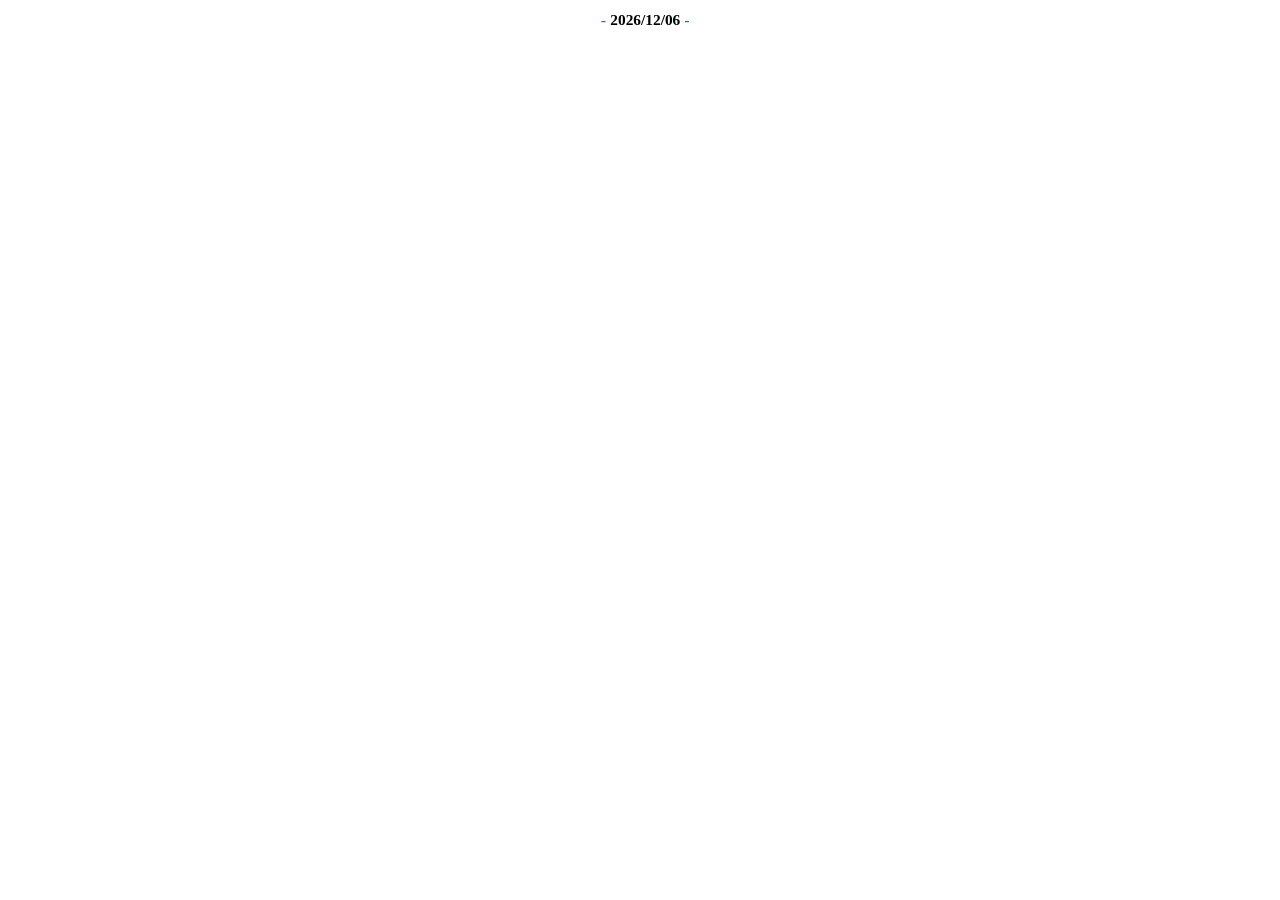
==== notion/history-today.html @ 41df4e7d "添加历史上的今天" ====
<!DOCTYPE html>
<html lang="en">
  <head>
    <meta charset="UTF-8" />
    <meta http-equiv="X-UA-Compatible" content="IE=edge" />
    <meta name="viewport" content="width=device-width, initial-scale=1.0" />
    <title>历史今日</title>
    <!-- 引入 elementUI 样式 -->
    <link rel="stylesheet" href="../lib/element-ui.css" />
    <script src="../lib/vue@2.js"></script>
    <!-- 引入 elementUI 组件库 -->
    <script src="../lib/element-ui.js"></script>
    <script src="https://unpkg.com/axios/dist/axios.min.js"></script>
    <script src="../flexibleMerge.js"></script>
    <script src="../lib/global.js?v=20220911.1"></script>
    <style>
      html,
      body {
        padding: 0;
        margin: 0;
        background-color: #ffffff;
        overflow: hidden;
        width: 100vw;
        height: 100vh;
      }
      .container {
        width: 100%;
        height: 100%;
        box-sizing: border-box;
        padding: 0.666667rem 0 0.666667rem 0.666667rem;
      }

      h2 {
        text-align: center;
        margin: 0;
        margin-bottom: 0.666667rem;
        font-family: cursive;
        font-size: 0.96rem;
      }

      h2 em {
        color: teal;
        font-size: 0.96rem;
        margin: 0 0.266667rem;
      }

      .inner {
        font-size: 0.426667rem;
        color: #303133;
        position: relative;
        font-family: 'Avenir', Helvetica, Arial, sans-serif;
        padding: 0;
        margin: 0;
      }

      .item {
        padding-left: 1rem;
        padding-bottom: 0.4rem;
        position: relative;
        z-index: 1;
      }

      .item p {
        color: #909399;
        font-size: 0.48rem;
        line-height: 0.48rem;
        margin: 0;
        margin-bottom: 0.4rem;
      }

      .item::before {
        content: '';
        background-color: #d3d3d3;
        position: absolute;
        width: 0.32rem;
        height: 0.32rem;
        border-radius: 50%;
        left: 0;
        top: 0.04rem;
      }
      .item:nth-child(2n + 1)::before {
        background: teal;
      }

      .item::after {
        content: '';
        width: 0.026667rem;
        height: 100%;
        background: #e4e7ed;
        position: absolute;
        left: 0.146667rem;
        top: 0;
        z-index: -1;
      }

      .item:last-child::after {
        display: none;
      }
      .item a {
        color: unset;
        text-decoration: none;
      }
      html[theme='dark'],
      html[theme='dark'] body {
        background-color: #191919;
        color: #ffffff;
      }
      html[theme='dark'] .inner {
        color: #ffffff;
      }
      [v-cloak] {
        display: none;
      }
    </style>
  </head>

  <body>
    <div class="container" id="root" v-cloak>
      <el-scrollbar style="height: 100%" wrap-style="overflow-x:hidden;">
        <h2><em>-</em><span id="date"></span><em>-</em></h2>
        <ul class="inner" id="list">
          <div class="item" v-for="item in list" :key="item.year">
            <p>{{item.year}}</p>
            <div class="content" v-html="item.title"></div>
          </div>
        </ul>
      </el-scrollbar>
    </div>
  </body>
  <script>
    let _today = new Date(),
      month,
      day,
      year = _today.getFullYear()
    ;(month = _today.getMonth() + 1), (day = _today.getDate())
    month = month > 9 ? month : `0${month}`
    day = day > 9 ? day : `0${day}`
    document.getElementById('date').innerHTML = `${year}/${month}/${day}`

    new Vue({
      el: '#root',
      data() {
        return {
          list: [],
        }
      },
      mounted() {
        this.getHisToday(month, day)
      },
      methods: {
        getHisToday(month, day) {
          let _date = `${month}${day}`
          let today_list = localStorage.getItem(`his_${_date}`)
          if (today_list) {
            this.list = JSON.parse(today_list)
            return
          }
          const _this = this
          axios
            .get(`https://baike.baidu.com/cms/home/eventsOnHistory/${month}.json`)
            .then((res) => {
              let data = res.data
              _this.formatData(data[month])
            })
        },
        formatData(data) {
          let _date = `${month}${day}`
          let list = data[_date]
          this.list = list
          localStorage.setItem(`his_${_date}`, JSON.stringify(list))
        },
      },
    })
  </script>
</html>
---- lib/element-ui.css ----
@charset "UTF-8";@font-face{font-family:element-icons;src:url(fonts/element-icons.woff) format("woff"),url(fonts/element-icons.ttf) format("truetype");font-weight:400;font-display:"auto";font-style:normal}[class*=" el-icon-"],[class^=el-icon-]{font-family:element-icons!important;speak:none;font-style:normal;font-weight:400;font-variant:normal;text-transform:none;line-height:1;vertical-align:baseline;display:inline-block;-webkit-font-smoothing:antialiased;-moz-osx-font-smoothing:grayscale}.el-icon-ice-cream-round:before{content:"\e6a0"}.el-icon-ice-cream-square:before{content:"\e6a3"}.el-icon-lollipop:before{content:"\e6a4"}.el-icon-potato-strips:before{content:"\e6a5"}.el-icon-milk-tea:before{content:"\e6a6"}.el-icon-ice-drink:before{content:"\e6a7"}.el-icon-ice-tea:before{content:"\e6a9"}.el-icon-coffee:before{content:"\e6aa"}.el-icon-orange:before{content:"\e6ab"}.el-icon-pear:before{content:"\e6ac"}.el-icon-apple:before{content:"\e6ad"}.el-icon-cherry:before{content:"\e6ae"}.el-icon-watermelon:before{content:"\e6af"}.el-icon-grape:before{content:"\e6b0"}.el-icon-refrigerator:before{content:"\e6b1"}.el-icon-goblet-square-full:before{content:"\e6b2"}.el-icon-goblet-square:before{content:"\e6b3"}.el-icon-goblet-full:before{content:"\e6b4"}.el-icon-goblet:before{content:"\e6b5"}.el-icon-cold-drink:before{content:"\e6b6"}.el-icon-coffee-cup:before{content:"\e6b8"}.el-icon-water-cup:before{content:"\e6b9"}.el-icon-hot-water:before{content:"\e6ba"}.el-icon-ice-cream:before{content:"\e6bb"}.el-icon-dessert:before{content:"\e6bc"}.el-icon-sugar:before{content:"\e6bd"}.el-icon-tableware:before{content:"\e6be"}.el-icon-burger:before{content:"\e6bf"}.el-icon-knife-fork:before{content:"\e6c1"}.el-icon-fork-spoon:before{content:"\e6c2"}.el-icon-chicken:before{content:"\e6c3"}.el-icon-food:before{content:"\e6c4"}.el-icon-dish-1:before{content:"\e6c5"}.el-icon-dish:before{content:"\e6c6"}.el-icon-moon-night:before{content:"\e6ee"}.el-icon-moon:before{content:"\e6f0"}.el-icon-cloudy-and-sunny:before{content:"\e6f1"}.el-icon-partly-cloudy:before{content:"\e6f2"}.el-icon-cloudy:before{content:"\e6f3"}.el-icon-sunny:before{content:"\e6f6"}.el-icon-sunset:before{content:"\e6f7"}.el-icon-sunrise-1:before{content:"\e6f8"}.el-icon-sunrise:before{content:"\e6f9"}.el-icon-heavy-rain:before{content:"\e6fa"}.el-icon-lightning:before{content:"\e6fb"}.el-icon-light-rain:before{content:"\e6fc"}.el-icon-wind-power:before{content:"\e6fd"}.el-icon-baseball:before{content:"\e712"}.el-icon-soccer:before{content:"\e713"}.el-icon-football:before{content:"\e715"}.el-icon-basketball:before{content:"\e716"}.el-icon-ship:before{content:"\e73f"}.el-icon-truck:before{content:"\e740"}.el-icon-bicycle:before{content:"\e741"}.el-icon-mobile-phone:before{content:"\e6d3"}.el-icon-service:before{content:"\e6d4"}.el-icon-key:before{content:"\e6e2"}.el-icon-unlock:before{content:"\e6e4"}.el-icon-lock:before{content:"\e6e5"}.el-icon-watch:before{content:"\e6fe"}.el-icon-watch-1:before{content:"\e6ff"}.el-icon-timer:before{content:"\e702"}.el-icon-alarm-clock:before{content:"\e703"}.el-icon-map-location:before{content:"\e704"}.el-icon-delete-location:before{content:"\e705"}.el-icon-add-location:before{content:"\e706"}.el-icon-location-information:before{content:"\e707"}.el-icon-location-outline:before{content:"\e708"}.el-icon-location:before{content:"\e79e"}.el-icon-place:before{content:"\e709"}.el-icon-discover:before{content:"\e70a"}.el-icon-first-aid-kit:before{content:"\e70b"}.el-icon-trophy-1:before{content:"\e70c"}.el-icon-trophy:before{content:"\e70d"}.el-icon-medal:before{content:"\e70e"}.el-icon-medal-1:before{content:"\e70f"}.el-icon-stopwatch:before{content:"\e710"}.el-icon-mic:before{content:"\e711"}.el-icon-copy-document:before{content:"\e718"}.el-icon-full-screen:before{content:"\e719"}.el-icon-switch-button:before{content:"\e71b"}.el-icon-aim:before{content:"\e71c"}.el-icon-crop:before{content:"\e71d"}.el-icon-odometer:before{content:"\e71e"}.el-icon-time:before{content:"\e71f"}.el-icon-bangzhu:before{content:"\e724"}.el-icon-close-notification:before{content:"\e726"}.el-icon-microphone:before{content:"\e727"}.el-icon-turn-off-microphone:before{content:"\e728"}.el-icon-position:before{content:"\e729"}.el-icon-postcard:before{content:"\e72a"}.el-icon-message:before{content:"\e72b"}.el-icon-chat-line-square:before{content:"\e72d"}.el-icon-chat-dot-square:before{content:"\e72e"}.el-icon-chat-dot-round:before{content:"\e72f"}.el-icon-chat-square:before{content:"\e730"}.el-icon-chat-line-round:before{content:"\e731"}.el-icon-chat-round:before{content:"\e732"}.el-icon-set-up:before{content:"\e733"}.el-icon-turn-off:before{content:"\e734"}.el-icon-open:before{content:"\e735"}.el-icon-connection:before{content:"\e736"}.el-icon-link:before{content:"\e737"}.el-icon-cpu:before{content:"\e738"}.el-icon-thumb:before{content:"\e739"}.el-icon-female:before{content:"\e73a"}.el-icon-male:before{content:"\e73b"}.el-icon-guide:before{content:"\e73c"}.el-icon-news:before{content:"\e73e"}.el-icon-price-tag:before{content:"\e744"}.el-icon-discount:before{content:"\e745"}.el-icon-wallet:before{content:"\e747"}.el-icon-coin:before{content:"\e748"}.el-icon-money:before{content:"\e749"}.el-icon-bank-card:before{content:"\e74a"}.el-icon-box:before{content:"\e74b"}.el-icon-present:before{content:"\e74c"}.el-icon-sell:before{content:"\e6d5"}.el-icon-sold-out:before{content:"\e6d6"}.el-icon-shopping-bag-2:before{content:"\e74d"}.el-icon-shopping-bag-1:before{content:"\e74e"}.el-icon-shopping-cart-2:before{content:"\e74f"}.el-icon-shopping-cart-1:before{content:"\e750"}.el-icon-shopping-cart-full:before{content:"\e751"}.el-icon-smoking:before{content:"\e752"}.el-icon-no-smoking:before{content:"\e753"}.el-icon-house:before{content:"\e754"}.el-icon-table-lamp:before{content:"\e755"}.el-icon-school:before{content:"\e756"}.el-icon-office-building:before{content:"\e757"}.el-icon-toilet-paper:before{content:"\e758"}.el-icon-notebook-2:before{content:"\e759"}.el-icon-notebook-1:before{content:"\e75a"}.el-icon-files:before{content:"\e75b"}.el-icon-collection:before{content:"\e75c"}.el-icon-receiving:before{content:"\e75d"}.el-icon-suitcase-1:before{content:"\e760"}.el-icon-suitcase:before{content:"\e761"}.el-icon-film:before{content:"\e763"}.el-icon-collection-tag:before{content:"\e765"}.el-icon-data-analysis:before{content:"\e766"}.el-icon-pie-chart:before{content:"\e767"}.el-icon-data-board:before{content:"\e768"}.el-icon-data-line:before{content:"\e76d"}.el-icon-reading:before{content:"\e769"}.el-icon-magic-stick:before{content:"\e76a"}.el-icon-coordinate:before{content:"\e76b"}.el-icon-mouse:before{content:"\e76c"}.el-icon-brush:before{content:"\e76e"}.el-icon-headset:before{content:"\e76f"}.el-icon-umbrella:before{content:"\e770"}.el-icon-scissors:before{content:"\e771"}.el-icon-mobile:before{content:"\e773"}.el-icon-attract:before{content:"\e774"}.el-icon-monitor:before{content:"\e775"}.el-icon-search:before{content:"\e778"}.el-icon-takeaway-box:before{content:"\e77a"}.el-icon-paperclip:before{content:"\e77d"}.el-icon-printer:before{content:"\e77e"}.el-icon-document-add:before{content:"\e782"}.el-icon-document:before{content:"\e785"}.el-icon-document-checked:before{content:"\e786"}.el-icon-document-copy:before{content:"\e787"}.el-icon-document-delete:before{content:"\e788"}.el-icon-document-remove:before{content:"\e789"}.el-icon-tickets:before{content:"\e78b"}.el-icon-folder-checked:before{content:"\e77f"}.el-icon-folder-delete:before{content:"\e780"}.el-icon-folder-remove:before{content:"\e781"}.el-icon-folder-add:before{content:"\e783"}.el-icon-folder-opened:before{content:"\e784"}.el-icon-folder:before{content:"\e78a"}.el-icon-edit-outline:before{content:"\e764"}.el-icon-edit:before{content:"\e78c"}.el-icon-date:before{content:"\e78e"}.el-icon-c-scale-to-original:before{content:"\e7c6"}.el-icon-view:before{content:"\e6ce"}.el-icon-loading:before{content:"\e6cf"}.el-icon-rank:before{content:"\e6d1"}.el-icon-sort-down:before{content:"\e7c4"}.el-icon-sort-up:before{content:"\e7c5"}.el-icon-sort:before{content:"\e6d2"}.el-icon-finished:before{content:"\e6cd"}.el-icon-refresh-left:before{content:"\e6c7"}.el-icon-refresh-right:before{content:"\e6c8"}.el-icon-refresh:before{content:"\e6d0"}.el-icon-video-play:before{content:"\e7c0"}.el-icon-video-pause:before{content:"\e7c1"}.el-icon-d-arrow-right:before{content:"\e6dc"}.el-icon-d-arrow-left:before{content:"\e6dd"}.el-icon-arrow-up:before{content:"\e6e1"}.el-icon-arrow-down:before{content:"\e6df"}.el-icon-arrow-right:before{content:"\e6e0"}.el-icon-arrow-left:before{content:"\e6de"}.el-icon-top-right:before{content:"\e6e7"}.el-icon-top-left:before{content:"\e6e8"}.el-icon-top:before{content:"\e6e6"}.el-icon-bottom:before{content:"\e6eb"}.el-icon-right:before{content:"\e6e9"}.el-icon-back:before{content:"\e6ea"}.el-icon-bottom-right:before{content:"\e6ec"}.el-icon-bottom-left:before{content:"\e6ed"}.el-icon-caret-top:before{content:"\e78f"}.el-icon-caret-bottom:before{content:"\e790"}.el-icon-caret-right:before{content:"\e791"}.el-icon-caret-left:before{content:"\e792"}.el-icon-d-caret:before{content:"\e79a"}.el-icon-share:before{content:"\e793"}.el-icon-menu:before{content:"\e798"}.el-icon-s-grid:before{content:"\e7a6"}.el-icon-s-check:before{content:"\e7a7"}.el-icon-s-data:before{content:"\e7a8"}.el-icon-s-opportunity:before{content:"\e7aa"}.el-icon-s-custom:before{content:"\e7ab"}.el-icon-s-claim:before{content:"\e7ad"}.el-icon-s-finance:before{content:"\e7ae"}.el-icon-s-comment:before{content:"\e7af"}.el-icon-s-flag:before{content:"\e7b0"}.el-icon-s-marketing:before{content:"\e7b1"}.el-icon-s-shop:before{content:"\e7b4"}.el-icon-s-open:before{content:"\e7b5"}.el-icon-s-management:before{content:"\e7b6"}.el-icon-s-ticket:before{content:"\e7b7"}.el-icon-s-release:before{content:"\e7b8"}.el-icon-s-home:before{content:"\e7b9"}.el-icon-s-promotion:before{content:"\e7ba"}.el-icon-s-operation:before{content:"\e7bb"}.el-icon-s-unfold:before{content:"\e7bc"}.el-icon-s-fold:before{content:"\e7a9"}.el-icon-s-platform:before{content:"\e7bd"}.el-icon-s-order:before{content:"\e7be"}.el-icon-s-cooperation:before{content:"\e7bf"}.el-icon-bell:before{content:"\e725"}.el-icon-message-solid:before{content:"\e799"}.el-icon-video-camera:before{content:"\e772"}.el-icon-video-camera-solid:before{content:"\e796"}.el-icon-camera:before{content:"\e779"}.el-icon-camera-solid:before{content:"\e79b"}.el-icon-download:before{content:"\e77c"}.el-icon-upload2:before{content:"\e77b"}.el-icon-upload:before{content:"\e7c3"}.el-icon-picture-outline-round:before{content:"\e75f"}.el-icon-picture-outline:before{content:"\e75e"}.el-icon-picture:before{content:"\e79f"}.el-icon-close:before{content:"\e6db"}.el-icon-check:before{content:"\e6da"}.el-icon-plus:before{content:"\e6d9"}.el-icon-minus:before{content:"\e6d8"}.el-icon-help:before{content:"\e73d"}.el-icon-s-help:before{content:"\e7b3"}.el-icon-circle-close:before{content:"\e78d"}.el-icon-circle-check:before{content:"\e720"}.el-icon-circle-plus-outline:before{content:"\e723"}.el-icon-remove-outline:before{content:"\e722"}.el-icon-zoom-out:before{content:"\e776"}.el-icon-zoom-in:before{content:"\e777"}.el-icon-error:before{content:"\e79d"}.el-icon-success:before{content:"\e79c"}.el-icon-circle-plus:before{content:"\e7a0"}.el-icon-remove:before{content:"\e7a2"}.el-icon-info:before{content:"\e7a1"}.el-icon-question:before{content:"\e7a4"}.el-icon-warning-outline:before{content:"\e6c9"}.el-icon-warning:before{content:"\e7a3"}.el-icon-goods:before{content:"\e7c2"}.el-icon-s-goods:before{content:"\e7b2"}.el-icon-star-off:before{content:"\e717"}.el-icon-star-on:before{content:"\e797"}.el-icon-more-outline:before{content:"\e6cc"}.el-icon-more:before{content:"\e794"}.el-icon-phone-outline:before{content:"\e6cb"}.el-icon-phone:before{content:"\e795"}.el-icon-user:before{content:"\e6e3"}.el-icon-user-solid:before{content:"\e7a5"}.el-icon-setting:before{content:"\e6ca"}.el-icon-s-tools:before{content:"\e7ac"}.el-icon-delete:before{content:"\e6d7"}.el-icon-delete-solid:before{content:"\e7c9"}.el-icon-eleme:before{content:"\e7c7"}.el-icon-platform-eleme:before{content:"\e7ca"}.el-icon-loading{-webkit-animation:rotating 2s linear infinite;animation:rotating 2s linear infinite}.el-icon--right{margin-left:5px}.el-icon--left{margin-right:5px}@-webkit-keyframes rotating{0%{-webkit-transform:rotateZ(0);transform:rotateZ(0)}100%{-webkit-transform:rotateZ(360deg);transform:rotateZ(360deg)}}@keyframes rotating{0%{-webkit-transform:rotateZ(0);transform:rotateZ(0)}100%{-webkit-transform:rotateZ(360deg);transform:rotateZ(360deg)}}.el-pagination{white-space:nowrap;padding:2px 5px;color:#303133;font-weight:700}.el-pagination::after,.el-pagination::before{display:table;content:""}.el-pagination::after{clear:both}.el-pagination button,.el-pagination span:not([class*=suffix]){display:inline-block;font-size:13px;min-width:35.5px;height:28px;line-height:28px;vertical-align:top;-webkit-box-sizing:border-box;box-sizing:border-box}.el-pager li,.el-pagination__editor{-webkit-box-sizing:border-box;text-align:center}.el-pagination .el-input__inner{text-align:center;-moz-appearance:textfield;line-height:normal}.el-pagination .el-input__suffix{right:0;-webkit-transform:scale(.8);transform:scale(.8)}.el-pagination .el-select .el-input{width:100px;margin:0 5px}.el-pagination .el-select .el-input .el-input__inner{padding-right:25px;border-radius:3px}.el-pagination button{border:none;padding:0 6px;background:0 0}.el-pagination button:focus{outline:0}.el-pagination button:hover{color:#409EFF}.el-pagination button:disabled{color:#C0C4CC;background-color:#FFF;cursor:not-allowed}.el-pagination .btn-next,.el-pagination .btn-prev{background:center center no-repeat #FFF;background-size:16px;cursor:pointer;margin:0;color:#303133}.el-pagination .btn-next .el-icon,.el-pagination .btn-prev .el-icon{display:block;font-size:12px;font-weight:700}.el-pagination .btn-prev{padding-right:12px}.el-pagination .btn-next{padding-left:12px}.el-pagination .el-pager li.disabled{color:#C0C4CC;cursor:not-allowed}.el-pager li,.el-pager li.btn-quicknext:hover,.el-pager li.btn-quickprev:hover{cursor:pointer}.el-pagination--small .btn-next,.el-pagination--small .btn-prev,.el-pagination--small .el-pager li,.el-pagination--small .el-pager li.btn-quicknext,.el-pagination--small .el-pager li.btn-quickprev,.el-pagination--small .el-pager li:last-child{border-color:transparent;font-size:12px;line-height:22px;height:22px;min-width:22px}.el-pagination--small .arrow.disabled{visibility:hidden}.el-pagination--small .more::before,.el-pagination--small li.more::before{line-height:24px}.el-pagination--small button,.el-pagination--small span:not([class*=suffix]){height:22px;line-height:22px}.el-pagination--small .el-pagination__editor,.el-pagination--small .el-pagination__editor.el-input .el-input__inner{height:22px}.el-pagination__sizes{margin:0 10px 0 0;font-weight:400;color:#606266}.el-pagination__sizes .el-input .el-input__inner{font-size:13px;padding-left:8px}.el-pagination__sizes .el-input .el-input__inner:hover{border-color:#409EFF}.el-pagination__total{margin-right:10px;font-weight:400;color:#606266}.el-pagination__jump{margin-left:24px;font-weight:400;color:#606266}.el-pagination__jump .el-input__inner{padding:0 3px}.el-pagination__rightwrapper{float:right}.el-pagination__editor{line-height:18px;padding:0 2px;height:28px;margin:0 2px;box-sizing:border-box;border-radius:3px}.el-pager,.el-pagination.is-background .btn-next,.el-pagination.is-background .btn-prev{padding:0}.el-pagination__editor.el-input{width:50px}.el-pagination__editor.el-input .el-input__inner{height:28px}.el-pagination__editor .el-input__inner::-webkit-inner-spin-button,.el-pagination__editor .el-input__inner::-webkit-outer-spin-button{-webkit-appearance:none;margin:0}.el-pagination.is-background .btn-next,.el-pagination.is-background .btn-prev,.el-pagination.is-background .el-pager li{margin:0 5px;background-color:#f4f4f5;color:#606266;min-width:30px;border-radius:2px}.el-pagination.is-background .btn-next.disabled,.el-pagination.is-background .btn-next:disabled,.el-pagination.is-background .btn-prev.disabled,.el-pagination.is-background .btn-prev:disabled,.el-pagination.is-background .el-pager li.disabled{color:#C0C4CC}.el-pagination.is-background .el-pager li:not(.disabled):hover{color:#409EFF}.el-pagination.is-background .el-pager li:not(.disabled).active{background-color:#409EFF;color:#FFF}.el-pagination.is-background.el-pagination--small .btn-next,.el-pagination.is-background.el-pagination--small .btn-prev,.el-pagination.is-background.el-pagination--small .el-pager li{margin:0 3px;min-width:22px}.el-pager,.el-pager li{vertical-align:top;margin:0;display:inline-block}.el-pager{-webkit-user-select:none;-moz-user-select:none;-ms-user-select:none;user-select:none;list-style:none;font-size:0}.el-pager .more::before{line-height:30px}.el-pager li{padding:0 4px;background:#FFF;font-size:13px;min-width:35.5px;height:28px;line-height:28px;box-sizing:border-box}.el-pager li.btn-quicknext,.el-pager li.btn-quickprev{line-height:28px;color:#303133}.el-pager li.btn-quicknext.disabled,.el-pager li.btn-quickprev.disabled{color:#C0C4CC}.el-pager li.active+li{border-left:0}.el-pager li:hover{color:#409EFF}.el-pager li.active{color:#409EFF;cursor:default}@-webkit-keyframes v-modal-in{0%{opacity:0}}@-webkit-keyframes v-modal-out{100%{opacity:0}}.el-dialog{position:relative;margin:0 auto 50px;background:#FFF;border-radius:2px;-webkit-box-shadow:0 1px 3px rgba(0,0,0,.3);box-shadow:0 1px 3px rgba(0,0,0,.3);-webkit-box-sizing:border-box;box-sizing:border-box;width:50%}.el-autocomplete-suggestion,.el-dropdown-menu,.el-menu--collapse .el-submenu .el-menu{-webkit-box-shadow:0 2px 12px 0 rgba(0,0,0,.1)}.el-dialog.is-fullscreen{width:100%;margin-top:0;margin-bottom:0;height:100%;overflow:auto}.el-dialog__wrapper{position:fixed;top:0;right:0;bottom:0;left:0;overflow:auto;margin:0}.el-dialog__header{padding:20px 20px 10px}.el-dialog__headerbtn{position:absolute;top:20px;right:20px;padding:0;background:0 0;border:none;outline:0;cursor:pointer;font-size:16px}.el-dialog__headerbtn .el-dialog__close{color:#909399}.el-dialog__headerbtn:focus .el-dialog__close,.el-dialog__headerbtn:hover .el-dialog__close{color:#409EFF}.el-dialog__title{line-height:24px;font-size:18px;color:#303133}.el-dialog__body{padding:30px 20px;color:#606266;font-size:14px;word-break:break-all}.el-dialog__footer{padding:10px 20px 20px;text-align:right;-webkit-box-sizing:border-box;box-sizing:border-box}.el-dialog--center{text-align:center}.el-dialog--center .el-dialog__body{text-align:initial;padding:25px 25px 30px}.el-dialog--center .el-dialog__footer{text-align:inherit}.dialog-fade-enter-active{-webkit-animation:dialog-fade-in .3s;animation:dialog-fade-in .3s}.dialog-fade-leave-active{-webkit-animation:dialog-fade-out .3s;animation:dialog-fade-out .3s}@-webkit-keyframes dialog-fade-in{0%{-webkit-transform:translate3d(0,-20px,0);transform:translate3d(0,-20px,0);opacity:0}100%{-webkit-transform:translate3d(0,0,0);transform:translate3d(0,0,0);opacity:1}}@keyframes dialog-fade-in{0%{-webkit-transform:translate3d(0,-20px,0);transform:translate3d(0,-20px,0);opacity:0}100%{-webkit-transform:translate3d(0,0,0);transform:translate3d(0,0,0);opacity:1}}@-webkit-keyframes dialog-fade-out{0%{-webkit-transform:translate3d(0,0,0);transform:translate3d(0,0,0);opacity:1}100%{-webkit-transform:translate3d(0,-20px,0);transform:translate3d(0,-20px,0);opacity:0}}@keyframes dialog-fade-out{0%{-webkit-transform:translate3d(0,0,0);transform:translate3d(0,0,0);opacity:1}100%{-webkit-transform:translate3d(0,-20px,0);transform:translate3d(0,-20px,0);opacity:0}}.el-autocomplete{position:relative;display:inline-block}.el-autocomplete-suggestion{margin:5px 0;box-shadow:0 2px 12px 0 rgba(0,0,0,.1);border-radius:4px;border:1px solid #E4E7ED;-webkit-box-sizing:border-box;box-sizing:border-box;background-color:#FFF}.el-autocomplete-suggestion__wrap{max-height:280px;padding:10px 0;-webkit-box-sizing:border-box;box-sizing:border-box}.el-autocomplete-suggestion__list{margin:0;padding:0}.el-autocomplete-suggestion li{padding:0 20px;margin:0;line-height:34px;cursor:pointer;color:#606266;font-size:14px;list-style:none;white-space:nowrap;overflow:hidden;text-overflow:ellipsis}.el-autocomplete-suggestion li.highlighted,.el-autocomplete-suggestion li:hover{background-color:#F5F7FA}.el-autocomplete-suggestion li.divider{margin-top:6px;border-top:1px solid #000}.el-autocomplete-suggestion li.divider:last-child{margin-bottom:-6px}.el-autocomplete-suggestion.is-loading li{text-align:center;height:100px;line-height:100px;font-size:20px;color:#999}.el-autocomplete-suggestion.is-loading li::after{display:inline-block;content:"";height:100%;vertical-align:middle}.el-autocomplete-suggestion.is-loading li:hover{background-color:#FFF}.el-autocomplete-suggestion.is-loading .el-icon-loading{vertical-align:middle}.el-dropdown{display:inline-block;position:relative;color:#606266;font-size:14px}.el-dropdown .el-button-group{display:block}.el-dropdown .el-button-group .el-button{float:none}.el-dropdown .el-dropdown__caret-button{padding-left:5px;padding-right:5px;position:relative;border-left:none}.el-dropdown .el-dropdown__caret-button::before{content:'';position:absolute;display:block;width:1px;top:5px;bottom:5px;left:0;background:rgba(255,255,255,.5)}.el-dropdown .el-dropdown__caret-button.el-button--default::before{background:rgba(220,223,230,.5)}.el-dropdown .el-dropdown__caret-button:hover:not(.is-disabled)::before{top:0;bottom:0}.el-dropdown .el-dropdown__caret-button .el-dropdown__icon{padding-left:0}.el-dropdown__icon{font-size:12px;margin:0 3px}.el-dropdown .el-dropdown-selfdefine:focus:active,.el-dropdown .el-dropdown-selfdefine:focus:not(.focusing){outline-width:0}.el-dropdown [disabled]{cursor:not-allowed;color:#bbb}.el-dropdown-menu{position:absolute;top:0;left:0;z-index:10;padding:10px 0;margin:5px 0;background-color:#FFF;border:1px solid #EBEEF5;border-radius:4px;box-shadow:0 2px 12px 0 rgba(0,0,0,.1)}.el-dropdown-menu__item{list-style:none;line-height:36px;padding:0 20px;margin:0;font-size:14px;color:#606266;cursor:pointer;outline:0}.el-dropdown-menu__item:focus,.el-dropdown-menu__item:not(.is-disabled):hover{background-color:#ecf5ff;color:#66b1ff}.el-dropdown-menu__item i{margin-right:5px}.el-dropdown-menu__item--divided{position:relative;margin-top:6px;border-top:1px solid #EBEEF5}.el-dropdown-menu__item--divided:before{content:'';height:6px;display:block;margin:0 -20px;background-color:#FFF}.el-dropdown-menu__item.is-disabled{cursor:default;color:#bbb;pointer-events:none}.el-dropdown-menu--medium{padding:6px 0}.el-dropdown-menu--medium .el-dropdown-menu__item{line-height:30px;padding:0 17px;font-size:14px}.el-dropdown-menu--medium .el-dropdown-menu__item.el-dropdown-menu__item--divided{margin-top:6px}.el-dropdown-menu--medium .el-dropdown-menu__item.el-dropdown-menu__item--divided:before{height:6px;margin:0 -17px}.el-dropdown-menu--small{padding:6px 0}.el-dropdown-menu--small .el-dropdown-menu__item{line-height:27px;padding:0 15px;font-size:13px}.el-dropdown-menu--small .el-dropdown-menu__item.el-dropdown-menu__item--divided{margin-top:4px}.el-dropdown-menu--small .el-dropdown-menu__item.el-dropdown-menu__item--divided:before{height:4px;margin:0 -15px}.el-dropdown-menu--mini{padding:3px 0}.el-dropdown-menu--mini .el-dropdown-menu__item{line-height:24px;padding:0 10px;font-size:12px}.el-dropdown-menu--mini .el-dropdown-menu__item.el-dropdown-menu__item--divided{margin-top:3px}.el-dropdown-menu--mini .el-dropdown-menu__item.el-dropdown-menu__item--divided:before{height:3px;margin:0 -10px}.el-menu{border-right:solid 1px #e6e6e6;list-style:none;position:relative;margin:0;padding-left:0;background-color:#FFF}.el-menu--horizontal>.el-menu-item:not(.is-disabled):focus,.el-menu--horizontal>.el-menu-item:not(.is-disabled):hover,.el-menu--horizontal>.el-submenu .el-submenu__title:hover{background-color:#fff}.el-menu::after,.el-menu::before{display:table;content:""}.el-menu::after{clear:both}.el-menu.el-menu--horizontal{border-bottom:solid 1px #e6e6e6}.el-menu--horizontal{border-right:none}.el-menu--horizontal>.el-menu-item{float:left;height:60px;line-height:60px;margin:0;border-bottom:2px solid transparent;color:#909399}.el-menu--horizontal>.el-menu-item a,.el-menu--horizontal>.el-menu-item a:hover{color:inherit}.el-menu--horizontal>.el-submenu{float:left}.el-menu--horizontal>.el-submenu:focus,.el-menu--horizontal>.el-submenu:hover{outline:0}.el-menu--horizontal>.el-submenu:focus .el-submenu__title,.el-menu--horizontal>.el-submenu:hover .el-submenu__title{color:#303133}.el-menu--horizontal>.el-submenu.is-active .el-submenu__title{border-bottom:2px solid #409EFF;color:#303133}.el-menu--horizontal>.el-submenu .el-submenu__title{height:60px;line-height:60px;border-bottom:2px solid transparent;color:#909399}.el-menu--horizontal>.el-submenu .el-submenu__icon-arrow{position:static;vertical-align:middle;margin-left:8px;margin-top:-3px}.el-menu--horizontal .el-menu .el-menu-item,.el-menu--horizontal .el-menu .el-submenu__title{background-color:#FFF;float:none;height:36px;line-height:36px;padding:0 10px;color:#909399}.el-menu--horizontal .el-menu .el-menu-item.is-active,.el-menu--horizontal .el-menu .el-submenu.is-active>.el-submenu__title{color:#303133}.el-menu--horizontal .el-menu-item:not(.is-disabled):focus,.el-menu--horizontal .el-menu-item:not(.is-disabled):hover{outline:0;color:#303133}.el-menu--horizontal>.el-menu-item.is-active{border-bottom:2px solid #409EFF;color:#303133}.el-menu--collapse{width:64px}.el-menu--collapse>.el-menu-item [class^=el-icon-],.el-menu--collapse>.el-submenu>.el-submenu__title [class^=el-icon-]{margin:0;vertical-align:middle;width:24px;text-align:center}.el-menu--collapse>.el-menu-item .el-submenu__icon-arrow,.el-menu--collapse>.el-submenu>.el-submenu__title .el-submenu__icon-arrow{display:none}.el-menu--collapse>.el-menu-item span,.el-menu--collapse>.el-submenu>.el-submenu__title span{height:0;width:0;overflow:hidden;visibility:hidden;display:inline-block}.el-menu--collapse>.el-menu-item.is-active i{color:inherit}.el-menu--collapse .el-menu .el-submenu{min-width:200px}.el-menu--collapse .el-submenu{position:relative}.el-menu--collapse .el-submenu .el-menu{position:absolute;margin-left:5px;top:0;left:100%;z-index:10;border:1px solid #E4E7ED;border-radius:2px;box-shadow:0 2px 12px 0 rgba(0,0,0,.1)}.el-menu--collapse .el-submenu.is-opened>.el-submenu__title .el-submenu__icon-arrow{-webkit-transform:none;transform:none}.el-menu--popup{z-index:100;min-width:200px;border:none;padding:5px 0;border-radius:2px;-webkit-box-shadow:0 2px 12px 0 rgba(0,0,0,.1);box-shadow:0 2px 12px 0 rgba(0,0,0,.1)}.el-menu--popup-bottom-start{margin-top:5px}.el-menu--popup-right-start{margin-left:5px;margin-right:5px}.el-menu-item{height:56px;line-height:56px;font-size:14px;color:#303133;padding:0 20px;list-style:none;cursor:pointer;position:relative;-webkit-transition:border-color .3s,background-color .3s,color .3s;transition:border-color .3s,background-color .3s,color .3s;-webkit-box-sizing:border-box;box-sizing:border-box;white-space:nowrap}.el-menu-item *{vertical-align:middle}.el-menu-item i{color:#909399}.el-menu-item:focus,.el-menu-item:hover{outline:0;background-color:#ecf5ff}.el-menu-item.is-disabled{opacity:.25;cursor:not-allowed;background:0 0!important}.el-menu-item [class^=el-icon-]{margin-right:5px;width:24px;text-align:center;font-size:18px;vertical-align:middle}.el-menu-item.is-active{color:#409EFF}.el-menu-item.is-active i{color:inherit}.el-submenu{list-style:none;margin:0;padding-left:0}.el-submenu__title{height:56px;line-height:56px;font-size:14px;color:#303133;padding:0 20px;list-style:none;cursor:pointer;position:relative;-webkit-transition:border-color .3s,background-color .3s,color .3s;transition:border-color .3s,background-color .3s,color .3s;-webkit-box-sizing:border-box;box-sizing:border-box;white-space:nowrap}.el-submenu__title *{vertical-align:middle}.el-submenu__title i{color:#909399}.el-submenu__title:focus,.el-submenu__title:hover{outline:0;background-color:#ecf5ff}.el-submenu__title.is-disabled{opacity:.25;cursor:not-allowed;background:0 0!important}.el-submenu__title:hover{background-color:#ecf5ff}.el-submenu .el-menu{border:none}.el-submenu .el-menu-item{height:50px;line-height:50px;padding:0 45px;min-width:200px}.el-submenu__icon-arrow{position:absolute;top:50%;right:20px;margin-top:-7px;-webkit-transition:-webkit-transform .3s;transition:-webkit-transform .3s;transition:transform .3s;transition:transform .3s,-webkit-transform .3s;font-size:12px}.el-submenu.is-active .el-submenu__title{border-bottom-color:#409EFF}.el-submenu.is-opened>.el-submenu__title .el-submenu__icon-arrow{-webkit-transform:rotateZ(180deg);transform:rotateZ(180deg)}.el-submenu.is-disabled .el-menu-item,.el-submenu.is-disabled .el-submenu__title{opacity:.25;cursor:not-allowed;background:0 0!important}.el-submenu [class^=el-icon-]{vertical-align:middle;margin-right:5px;width:24px;text-align:center;font-size:18px}.el-menu-item-group>ul{padding:0}.el-menu-item-group__title{padding:7px 0 7px 20px;line-height:normal;font-size:12px;color:#909399}.el-radio-button__inner,.el-radio-group{line-height:1;vertical-align:middle;display:inline-block}.horizontal-collapse-transition .el-submenu__title .el-submenu__icon-arrow{-webkit-transition:.2s;transition:.2s;opacity:0}.el-radio-group{font-size:0}.el-radio-button{position:relative;display:inline-block;outline:0}.el-radio-button__inner{white-space:nowrap;background:#FFF;border:1px solid #DCDFE6;font-weight:500;border-left:0;color:#606266;-webkit-appearance:none;text-align:center;-webkit-box-sizing:border-box;box-sizing:border-box;outline:0;margin:0;position:relative;cursor:pointer;-webkit-transition:all .3s cubic-bezier(.645,.045,.355,1);transition:all .3s cubic-bezier(.645,.045,.355,1);padding:12px 20px;font-size:14px;border-radius:0}.el-radio-button__inner.is-round{padding:12px 20px}.el-radio-button__inner:hover{color:#409EFF}.el-radio-button__inner [class*=el-icon-]{line-height:.9}.el-radio-button__inner [class*=el-icon-]+span{margin-left:5px}.el-radio-button:first-child .el-radio-button__inner{border-left:1px solid #DCDFE6;border-radius:4px 0 0 4px;-webkit-box-shadow:none!important;box-shadow:none!important}.el-radio-button__orig-radio{opacity:0;outline:0;position:absolute;z-index:-1}.el-switch,.el-switch__core{position:relative;vertical-align:middle}.el-radio-button__orig-radio:checked+.el-radio-button__inner{color:#FFF;background-color:#409EFF;border-color:#409EFF;-webkit-box-shadow:-1px 0 0 0 #409EFF;box-shadow:-1px 0 0 0 #409EFF}.el-radio-button__orig-radio:disabled+.el-radio-button__inner{color:#C0C4CC;cursor:not-allowed;background-image:none;background-color:#FFF;border-color:#EBEEF5;-webkit-box-shadow:none;box-shadow:none}.el-radio-button__orig-radio:disabled:checked+.el-radio-button__inner{background-color:#F2F6FC}.el-radio-button:last-child .el-radio-button__inner{border-radius:0 4px 4px 0}.el-radio-button:first-child:last-child .el-radio-button__inner{border-radius:4px}.el-radio-button--medium .el-radio-button__inner{padding:10px 20px;font-size:14px;border-radius:0}.el-radio-button--medium .el-radio-button__inner.is-round{padding:10px 20px}.el-radio-button--small .el-radio-button__inner{padding:9px 15px;font-size:12px;border-radius:0}.el-radio-button--small .el-radio-button__inner.is-round{padding:9px 15px}.el-radio-button--mini .el-radio-button__inner{padding:7px 15px;font-size:12px;border-radius:0}.el-radio-button--mini .el-radio-button__inner.is-round{padding:7px 15px}.el-radio-button:focus:not(.is-focus):not(:active):not(.is-disabled){-webkit-box-shadow:0 0 2px 2px #409EFF;box-shadow:0 0 2px 2px #409EFF}.el-picker-panel,.el-popover,.el-select-dropdown,.el-table-filter,.el-time-panel{-webkit-box-shadow:0 2px 12px 0 rgba(0,0,0,.1)}.el-switch{display:-webkit-inline-box;display:-ms-inline-flexbox;display:inline-flex;-webkit-box-align:center;-ms-flex-align:center;align-items:center;font-size:14px;line-height:20px;height:20px}.el-switch.is-disabled .el-switch__core,.el-switch.is-disabled .el-switch__label{cursor:not-allowed}.el-switch__label{-webkit-transition:.2s;transition:.2s;height:20px;display:inline-block;font-size:14px;font-weight:500;cursor:pointer;vertical-align:middle;color:#303133}.el-switch__label.is-active{color:#409EFF}.el-switch__label--left{margin-right:10px}.el-switch__label--right{margin-left:10px}.el-switch__label *{line-height:1;font-size:14px;display:inline-block}.el-switch__input{position:absolute;width:0;height:0;opacity:0;margin:0}.el-switch__core{margin:0;display:inline-block;width:40px;height:20px;border:1px solid #DCDFE6;outline:0;border-radius:10px;-webkit-box-sizing:border-box;box-sizing:border-box;background:#DCDFE6;cursor:pointer;-webkit-transition:border-color .3s,background-color .3s;transition:border-color .3s,background-color .3s}.el-switch__core:after{content:"";position:absolute;top:1px;left:1px;border-radius:100%;-webkit-transition:all .3s;transition:all .3s;width:16px;height:16px;background-color:#FFF}.el-switch.is-checked .el-switch__core{border-color:#409EFF;background-color:#409EFF}.el-switch.is-checked .el-switch__core::after{left:100%;margin-left:-17px}.el-switch.is-disabled{opacity:.6}.el-switch--wide .el-switch__label.el-switch__label--left span{left:10px}.el-switch--wide .el-switch__label.el-switch__label--right span{right:10px}.el-switch .label-fade-enter,.el-switch .label-fade-leave-active{opacity:0}.el-select-dropdown{position:absolute;z-index:1001;border:1px solid #E4E7ED;border-radius:4px;background-color:#FFF;box-shadow:0 2px 12px 0 rgba(0,0,0,.1);-webkit-box-sizing:border-box;box-sizing:border-box;margin:5px 0}.el-select-dropdown.is-multiple .el-select-dropdown__item{padding-right:40px}.el-select-dropdown.is-multiple .el-select-dropdown__item.selected{color:#409EFF;background-color:#FFF}.el-select-dropdown.is-multiple .el-select-dropdown__item.selected.hover{background-color:#F5F7FA}.el-select-dropdown.is-multiple .el-select-dropdown__item.selected::after{position:absolute;right:20px;font-family:element-icons;content:"\e6da";font-size:12px;font-weight:700;-webkit-font-smoothing:antialiased;-moz-osx-font-smoothing:grayscale}.el-select-dropdown .el-scrollbar.is-empty .el-select-dropdown__list{padding:0}.el-select-dropdown__empty{padding:10px 0;margin:0;text-align:center;color:#999;font-size:14px}.el-select-dropdown__wrap{max-height:274px}.el-select-dropdown__list{list-style:none;padding:6px 0;margin:0;-webkit-box-sizing:border-box;box-sizing:border-box}.el-select-dropdown__item{font-size:14px;padding:0 20px;position:relative;white-space:nowrap;overflow:hidden;text-overflow:ellipsis;color:#606266;height:34px;line-height:34px;-webkit-box-sizing:border-box;box-sizing:border-box;cursor:pointer}.el-select-dropdown__item.is-disabled{color:#C0C4CC;cursor:not-allowed}.el-select-dropdown__item.is-disabled:hover{background-color:#FFF}.el-select-dropdown__item.hover,.el-select-dropdown__item:hover{background-color:#F5F7FA}.el-select-dropdown__item.selected{color:#409EFF;font-weight:700}.el-select-group{margin:0;padding:0}.el-select-group__wrap{position:relative;list-style:none;margin:0;padding:0}.el-select-group__wrap:not(:last-of-type){padding-bottom:24px}.el-select-group__wrap:not(:last-of-type)::after{content:'';position:absolute;display:block;left:20px;right:20px;bottom:12px;height:1px;background:#E4E7ED}.el-select-group__title{padding-left:20px;font-size:12px;color:#909399;line-height:30px}.el-select-group .el-select-dropdown__item{padding-left:20px}.el-select{display:inline-block;position:relative}.el-select .el-select__tags>span{display:contents}.el-select:hover .el-input__inner{border-color:#C0C4CC}.el-select .el-input__inner{cursor:pointer;padding-right:35px}.el-select .el-input__inner:focus{border-color:#409EFF}.el-select .el-input .el-select__caret{color:#C0C4CC;font-size:14px;-webkit-transition:-webkit-transform .3s;transition:-webkit-transform .3s;transition:transform .3s;transition:transform .3s,-webkit-transform .3s;-webkit-transform:rotateZ(180deg);transform:rotateZ(180deg);cursor:pointer}.el-select .el-input .el-select__caret.is-reverse{-webkit-transform:rotateZ(0);transform:rotateZ(0)}.el-select .el-input .el-select__caret.is-show-close{font-size:14px;text-align:center;-webkit-transform:rotateZ(180deg);transform:rotateZ(180deg);border-radius:100%;color:#C0C4CC;-webkit-transition:color .2s cubic-bezier(.645,.045,.355,1);transition:color .2s cubic-bezier(.645,.045,.355,1)}.el-select .el-input .el-select__caret.is-show-close:hover{color:#909399}.el-select .el-input.is-disabled .el-input__inner{cursor:not-allowed}.el-select .el-input.is-disabled .el-input__inner:hover{border-color:#E4E7ED}.el-range-editor.is-active,.el-range-editor.is-active:hover,.el-select .el-input.is-focus .el-input__inner{border-color:#409EFF}.el-select>.el-input{display:block}.el-select__input{border:none;outline:0;padding:0;margin-left:15px;color:#666;font-size:14px;-webkit-appearance:none;-moz-appearance:none;appearance:none;height:28px;background-color:transparent}.el-select__input.is-mini{height:14px}.el-select__close{cursor:pointer;position:absolute;top:8px;z-index:1000;right:25px;color:#C0C4CC;line-height:18px;font-size:14px}.el-select__close:hover{color:#909399}.el-select__tags{position:absolute;line-height:normal;white-space:normal;z-index:1;top:50%;-webkit-transform:translateY(-50%);transform:translateY(-50%);display:-webkit-box;display:-ms-flexbox;display:flex;-webkit-box-align:center;-ms-flex-align:center;align-items:center;-ms-flex-wrap:wrap;flex-wrap:wrap}.el-select__tags-text{overflow:hidden;text-overflow:ellipsis}.el-select .el-tag{-webkit-box-sizing:border-box;box-sizing:border-box;border-color:transparent;margin:2px 0 2px 6px;background-color:#f0f2f5;display:-webkit-box;display:-ms-flexbox;display:flex;max-width:100%;-webkit-box-align:center;-ms-flex-align:center;align-items:center}.el-select .el-tag__close.el-icon-close{background-color:#C0C4CC;top:0;color:#FFF;-ms-flex-negative:0;flex-shrink:0}.el-select .el-tag__close.el-icon-close:hover{background-color:#909399}.el-table,.el-table__expanded-cell{background-color:#FFF}.el-select .el-tag__close.el-icon-close::before{display:block;-webkit-transform:translate(0,.5px);transform:translate(0,.5px)}.el-table{position:relative;overflow:hidden;-webkit-box-sizing:border-box;box-sizing:border-box;-webkit-box-flex:1;-ms-flex:1;flex:1;width:100%;max-width:100%;font-size:14px;color:#606266}.el-table__empty-block{min-height:60px;text-align:center;width:100%;display:-webkit-box;display:-ms-flexbox;display:flex;-webkit-box-pack:center;-ms-flex-pack:center;justify-content:center;-webkit-box-align:center;-ms-flex-align:center;align-items:center}.el-table__empty-text{line-height:60px;width:50%;color:#909399}.el-table__expand-column .cell{padding:0;text-align:center}.el-table__expand-icon{position:relative;cursor:pointer;color:#666;font-size:12px;-webkit-transition:-webkit-transform .2s ease-in-out;transition:-webkit-transform .2s ease-in-out;transition:transform .2s ease-in-out;transition:transform .2s ease-in-out,-webkit-transform .2s ease-in-out;height:20px}.el-table__expand-icon--expanded{-webkit-transform:rotate(90deg);transform:rotate(90deg)}.el-table__expand-icon>.el-icon{position:absolute;left:50%;top:50%;margin-left:-5px;margin-top:-5px}.el-table__expanded-cell[class*=cell]{padding:20px 50px}.el-table__expanded-cell:hover{background-color:transparent!important}.el-table__placeholder{display:inline-block;width:20px}.el-table__append-wrapper{overflow:hidden}.el-table--fit{border-right:0;border-bottom:0}.el-table--fit .el-table__cell.gutter{border-right-width:1px}.el-table--scrollable-x .el-table__body-wrapper{overflow-x:auto}.el-table--scrollable-y .el-table__body-wrapper{overflow-y:auto}.el-table thead{color:#909399;font-weight:500}.el-table thead.is-group th.el-table__cell{background:#F5F7FA}.el-table .el-table__cell{padding:12px 0;min-width:0;-webkit-box-sizing:border-box;box-sizing:border-box;text-overflow:ellipsis;vertical-align:middle;position:relative;text-align:left}.el-table .el-table__cell.is-center{text-align:center}.el-table .el-table__cell.is-right{text-align:right}.el-table .el-table__cell.gutter{width:15px;border-right-width:0;border-bottom-width:0;padding:0}.el-table .el-table__cell.is-hidden>*{visibility:hidden}.el-table--medium .el-table__cell{padding:10px 0}.el-table--small{font-size:12px}.el-table--small .el-table__cell{padding:8px 0}.el-table--mini{font-size:12px}.el-table--mini .el-table__cell{padding:6px 0}.el-table tr{background-color:#FFF}.el-table tr input[type=checkbox]{margin:0}.el-table td.el-table__cell,.el-table th.el-table__cell.is-leaf{border-bottom:1px solid #EBEEF5}.el-table th.el-table__cell.is-sortable{cursor:pointer}.el-table th.el-table__cell{overflow:hidden;-webkit-user-select:none;-moz-user-select:none;-ms-user-select:none;user-select:none;background-color:#FFF}.el-table th.el-table__cell>.cell{display:inline-block;-webkit-box-sizing:border-box;box-sizing:border-box;position:relative;vertical-align:middle;padding-left:10px;padding-right:10px;width:100%}.el-table th.el-table__cell>.cell.highlight{color:#409EFF}.el-table th.el-table__cell.required>div::before{display:inline-block;content:"";width:8px;height:8px;border-radius:50%;background:#ff4d51;margin-right:5px;vertical-align:middle}.el-table td.el-table__cell div{-webkit-box-sizing:border-box;box-sizing:border-box}.el-table td.el-table__cell.gutter{width:0}.el-table .cell{-webkit-box-sizing:border-box;box-sizing:border-box;overflow:hidden;text-overflow:ellipsis;white-space:normal;word-break:break-all;line-height:23px;padding-left:10px;padding-right:10px}.el-date-table td,.el-date-table td div,.el-table-filter{-webkit-box-sizing:border-box}.el-table .cell.el-tooltip{white-space:nowrap;min-width:50px}.el-table--border,.el-table--group{border:1px solid #EBEEF5}.el-table--border::after,.el-table--group::after,.el-table::before{content:'';position:absolute;background-color:#EBEEF5;z-index:1}.el-table--border::after,.el-table--group::after{top:0;right:0;width:1px;height:100%}.el-table::before{left:0;bottom:0;width:100%;height:1px}.el-table--border{border-right:none;border-bottom:none}.el-table--border.el-loading-parent--relative{border-color:transparent}.el-table--border .el-table__cell,.el-table__body-wrapper .el-table--border.is-scrolling-left~.el-table__fixed{border-right:1px solid #EBEEF5}.el-table--border .el-table__cell:first-child .cell{padding-left:10px}.el-table--border th.el-table__cell.gutter:last-of-type{border-bottom:1px solid #EBEEF5;border-bottom-width:1px}.el-table--border th.el-table__cell,.el-table__fixed-right-patch{border-bottom:1px solid #EBEEF5}.el-table--hidden{visibility:hidden}.el-table__fixed,.el-table__fixed-right{position:absolute;top:0;left:0;overflow-x:hidden;overflow-y:hidden;-webkit-box-shadow:0 0 10px rgba(0,0,0,.12);box-shadow:0 0 10px rgba(0,0,0,.12)}.el-table__fixed-right::before,.el-table__fixed::before{content:'';position:absolute;left:0;bottom:0;width:100%;height:1px;background-color:#EBEEF5;z-index:4}.el-table__fixed-right-patch{position:absolute;top:-1px;right:0;background-color:#FFF}.el-table__fixed-right{top:0;left:auto;right:0}.el-table__fixed-right .el-table__fixed-body-wrapper,.el-table__fixed-right .el-table__fixed-footer-wrapper,.el-table__fixed-right .el-table__fixed-header-wrapper{left:auto;right:0}.el-table__fixed-header-wrapper{position:absolute;left:0;top:0;z-index:3}.el-table__fixed-footer-wrapper{position:absolute;left:0;bottom:0;z-index:3}.el-table__fixed-footer-wrapper tbody td.el-table__cell{border-top:1px solid #EBEEF5;background-color:#F5F7FA;color:#606266}.el-table__fixed-body-wrapper{position:absolute;left:0;top:37px;overflow:hidden;z-index:3}.el-table__body-wrapper,.el-table__footer-wrapper,.el-table__header-wrapper{width:100%}.el-table__footer-wrapper{margin-top:-1px}.el-table__footer-wrapper td.el-table__cell{border-top:1px solid #EBEEF5}.el-table__body,.el-table__footer,.el-table__header{table-layout:fixed;border-collapse:separate}.el-table__footer-wrapper,.el-table__header-wrapper{overflow:hidden}.el-table__footer-wrapper tbody td.el-table__cell,.el-table__header-wrapper tbody td.el-table__cell{background-color:#F5F7FA;color:#606266}.el-table__body-wrapper{overflow:hidden;position:relative}.el-table__body-wrapper.is-scrolling-left~.el-table__fixed,.el-table__body-wrapper.is-scrolling-none~.el-table__fixed,.el-table__body-wrapper.is-scrolling-none~.el-table__fixed-right,.el-table__body-wrapper.is-scrolling-right~.el-table__fixed-right{-webkit-box-shadow:none;box-shadow:none}.el-table__body-wrapper .el-table--border.is-scrolling-right~.el-table__fixed-right{border-left:1px solid #EBEEF5}.el-table .caret-wrapper{display:-webkit-inline-box;display:-ms-inline-flexbox;display:inline-flex;-webkit-box-orient:vertical;-webkit-box-direction:normal;-ms-flex-direction:column;flex-direction:column;-webkit-box-align:center;-ms-flex-align:center;align-items:center;height:34px;width:24px;vertical-align:middle;cursor:pointer;overflow:initial;position:relative}.el-table .sort-caret{width:0;height:0;border:5px solid transparent;position:absolute;left:7px}.el-table .sort-caret.ascending{border-bottom-color:#C0C4CC;top:5px}.el-table .sort-caret.descending{border-top-color:#C0C4CC;bottom:7px}.el-table .ascending .sort-caret.ascending{border-bottom-color:#409EFF}.el-table .descending .sort-caret.descending{border-top-color:#409EFF}.el-table .hidden-columns{visibility:hidden;position:absolute;z-index:-1}.el-table--striped .el-table__body tr.el-table__row--striped td.el-table__cell{background:#FAFAFA}.el-table--striped .el-table__body tr.el-table__row--striped.current-row td.el-table__cell{background-color:#ecf5ff}.el-table__body tr.hover-row.current-row>td.el-table__cell,.el-table__body tr.hover-row.el-table__row--striped.current-row>td.el-table__cell,.el-table__body tr.hover-row.el-table__row--striped>td.el-table__cell,.el-table__body tr.hover-row>td.el-table__cell{background-color:#F5F7FA}.el-table__body tr.current-row>td.el-table__cell{background-color:#ecf5ff}.el-table__column-resize-proxy{position:absolute;left:200px;top:0;bottom:0;width:0;border-left:1px solid #EBEEF5;z-index:10}.el-table__column-filter-trigger{display:inline-block;line-height:34px;cursor:pointer}.el-table__column-filter-trigger i{color:#909399;font-size:12px;-webkit-transform:scale(.75);transform:scale(.75)}.el-table--enable-row-transition .el-table__body td.el-table__cell{-webkit-transition:background-color .25s ease;transition:background-color .25s ease}.el-table--enable-row-hover .el-table__body tr:hover>td.el-table__cell{background-color:#F5F7FA}.el-table--fluid-height .el-table__fixed,.el-table--fluid-height .el-table__fixed-right{bottom:0;overflow:hidden}.el-table [class*=el-table__row--level] .el-table__expand-icon{display:inline-block;width:20px;line-height:20px;height:20px;text-align:center;margin-right:3px}.el-table-column--selection .cell{padding-left:14px;padding-right:14px}.el-table-filter{border:1px solid #EBEEF5;border-radius:2px;background-color:#FFF;box-shadow:0 2px 12px 0 rgba(0,0,0,.1);box-sizing:border-box;margin:2px 0}.el-table-filter__list{padding:5px 0;margin:0;list-style:none;min-width:100px}.el-table-filter__list-item{line-height:36px;padding:0 10px;cursor:pointer;font-size:14px}.el-table-filter__list-item:hover{background-color:#ecf5ff;color:#66b1ff}.el-table-filter__list-item.is-active{background-color:#409EFF;color:#FFF}.el-table-filter__content{min-width:100px}.el-table-filter__bottom{border-top:1px solid #EBEEF5;padding:8px}.el-table-filter__bottom button{background:0 0;border:none;color:#606266;cursor:pointer;font-size:13px;padding:0 3px}.el-date-table td.in-range div,.el-date-table td.in-range div:hover,.el-date-table.is-week-mode .el-date-table__row.current div,.el-date-table.is-week-mode .el-date-table__row:hover div{background-color:#F2F6FC}.el-table-filter__bottom button:hover{color:#409EFF}.el-table-filter__bottom button:focus{outline:0}.el-table-filter__bottom button.is-disabled{color:#C0C4CC;cursor:not-allowed}.el-table-filter__wrap{max-height:280px}.el-table-filter__checkbox-group{padding:10px}.el-table-filter__checkbox-group label.el-checkbox{display:block;margin-right:5px;margin-bottom:8px;margin-left:5px}.el-table-filter__checkbox-group .el-checkbox:last-child{margin-bottom:0}.el-date-table{font-size:12px;-webkit-user-select:none;-moz-user-select:none;-ms-user-select:none;user-select:none}.el-date-table.is-week-mode .el-date-table__row:hover td.available:hover{color:#606266}.el-date-table.is-week-mode .el-date-table__row:hover td:first-child div{margin-left:5px;border-top-left-radius:15px;border-bottom-left-radius:15px}.el-date-table.is-week-mode .el-date-table__row:hover td:last-child div{margin-right:5px;border-top-right-radius:15px;border-bottom-right-radius:15px}.el-date-table td{width:32px;height:30px;padding:4px 0;box-sizing:border-box;text-align:center;cursor:pointer;position:relative}.el-date-table td div{height:30px;padding:3px 0;box-sizing:border-box}.el-date-table td span{width:24px;height:24px;display:block;margin:0 auto;line-height:24px;position:absolute;left:50%;-webkit-transform:translateX(-50%);transform:translateX(-50%);border-radius:50%}.el-date-table td.next-month,.el-date-table td.prev-month{color:#C0C4CC}.el-date-table td.today{position:relative}.el-date-table td.today span{color:#409EFF;font-weight:700}.el-date-table td.today.end-date span,.el-date-table td.today.start-date span{color:#FFF}.el-date-table td.available:hover{color:#409EFF}.el-date-table td.current:not(.disabled) span{color:#FFF;background-color:#409EFF}.el-date-table td.end-date div,.el-date-table td.start-date div{color:#FFF}.el-date-table td.end-date span,.el-date-table td.start-date span{background-color:#409EFF}.el-date-table td.start-date div{margin-left:5px;border-top-left-radius:15px;border-bottom-left-radius:15px}.el-date-table td.end-date div{margin-right:5px;border-top-right-radius:15px;border-bottom-right-radius:15px}.el-date-table td.disabled div{background-color:#F5F7FA;opacity:1;cursor:not-allowed;color:#C0C4CC}.el-date-table td.selected div{margin-left:5px;margin-right:5px;background-color:#F2F6FC;border-radius:15px}.el-date-table td.selected div:hover{background-color:#F2F6FC}.el-date-table td.selected span{background-color:#409EFF;color:#FFF;border-radius:15px}.el-date-table td.week{font-size:80%;color:#606266}.el-date-table th{padding:5px;color:#606266;font-weight:400;border-bottom:solid 1px #EBEEF5}.el-month-table{font-size:12px;margin:-1px;border-collapse:collapse}.el-month-table td{text-align:center;padding:8px 0;cursor:pointer}.el-month-table td div{height:48px;padding:6px 0;-webkit-box-sizing:border-box;box-sizing:border-box}.el-month-table td.today .cell{color:#409EFF;font-weight:700}.el-month-table td.today.end-date .cell,.el-month-table td.today.start-date .cell{color:#FFF}.el-month-table td.disabled .cell{background-color:#F5F7FA;cursor:not-allowed;color:#C0C4CC}.el-month-table td.disabled .cell:hover{color:#C0C4CC}.el-month-table td .cell{width:60px;height:36px;display:block;line-height:36px;color:#606266;margin:0 auto;border-radius:18px}.el-month-table td .cell:hover{color:#409EFF}.el-month-table td.in-range div,.el-month-table td.in-range div:hover{background-color:#F2F6FC}.el-month-table td.end-date div,.el-month-table td.start-date div{color:#FFF}.el-month-table td.end-date .cell,.el-month-table td.start-date .cell{color:#FFF;background-color:#409EFF}.el-month-table td.start-date div{border-top-left-radius:24px;border-bottom-left-radius:24px}.el-month-table td.end-date div{border-top-right-radius:24px;border-bottom-right-radius:24px}.el-month-table td.current:not(.disabled) .cell{color:#409EFF}.el-year-table{font-size:12px;margin:-1px;border-collapse:collapse}.el-year-table .el-icon{color:#303133}.el-year-table td{text-align:center;padding:20px 3px;cursor:pointer}.el-year-table td.today .cell{color:#409EFF;font-weight:700}.el-year-table td.disabled .cell{background-color:#F5F7FA;cursor:not-allowed;color:#C0C4CC}.el-year-table td.disabled .cell:hover{color:#C0C4CC}.el-year-table td .cell{width:48px;height:32px;display:block;line-height:32px;color:#606266;margin:0 auto}.el-year-table td .cell:hover,.el-year-table td.current:not(.disabled) .cell{color:#409EFF}.el-date-range-picker{width:646px}.el-date-range-picker.has-sidebar{width:756px}.el-date-range-picker table{table-layout:fixed;width:100%}.el-date-range-picker .el-picker-panel__body{min-width:513px}.el-date-range-picker .el-picker-panel__content{margin:0}.el-date-range-picker__header{position:relative;text-align:center;height:28px}.el-date-range-picker__header [class*=arrow-left]{float:left}.el-date-range-picker__header [class*=arrow-right]{float:right}.el-date-range-picker__header div{font-size:16px;font-weight:500;margin-right:50px}.el-date-range-picker__content{float:left;width:50%;-webkit-box-sizing:border-box;box-sizing:border-box;margin:0;padding:16px}.el-date-range-picker__content.is-left{border-right:1px solid #e4e4e4}.el-date-range-picker__content .el-date-range-picker__header div{margin-left:50px;margin-right:50px}.el-date-range-picker__editors-wrap{-webkit-box-sizing:border-box;box-sizing:border-box;display:table-cell}.el-date-range-picker__editors-wrap.is-right{text-align:right}.el-date-range-picker__time-header{position:relative;border-bottom:1px solid #e4e4e4;font-size:12px;padding:8px 5px 5px;display:table;width:100%;-webkit-box-sizing:border-box;box-sizing:border-box}.el-date-range-picker__time-header>.el-icon-arrow-right{font-size:20px;vertical-align:middle;display:table-cell;color:#303133}.el-date-range-picker__time-picker-wrap{position:relative;display:table-cell;padding:0 5px}.el-date-range-picker__time-picker-wrap .el-picker-panel{position:absolute;top:13px;right:0;z-index:1;background:#FFF}.el-date-picker{width:322px}.el-date-picker.has-sidebar.has-time{width:434px}.el-date-picker.has-sidebar{width:438px}.el-date-picker.has-time .el-picker-panel__body-wrapper{position:relative}.el-date-picker .el-picker-panel__content{width:292px}.el-date-picker table{table-layout:fixed;width:100%}.el-date-picker__editor-wrap{position:relative;display:table-cell;padding:0 5px}.el-date-picker__time-header{position:relative;border-bottom:1px solid #e4e4e4;font-size:12px;padding:8px 5px 5px;display:table;width:100%;-webkit-box-sizing:border-box;box-sizing:border-box}.el-date-picker__header{margin:12px;text-align:center}.el-date-picker__header--bordered{margin-bottom:0;padding-bottom:12px;border-bottom:solid 1px #EBEEF5}.el-date-picker__header--bordered+.el-picker-panel__content{margin-top:0}.el-date-picker__header-label{font-size:16px;font-weight:500;padding:0 5px;line-height:22px;text-align:center;cursor:pointer;color:#606266}.el-date-picker__header-label.active,.el-date-picker__header-label:hover{color:#409EFF}.el-date-picker__prev-btn{float:left}.el-date-picker__next-btn{float:right}.el-date-picker__time-wrap{padding:10px;text-align:center}.el-date-picker__time-label{float:left;cursor:pointer;line-height:30px;margin-left:10px}.time-select{margin:5px 0;min-width:0}.time-select .el-picker-panel__content{max-height:200px;margin:0}.time-select-item{padding:8px 10px;font-size:14px;line-height:20px}.time-select-item.selected:not(.disabled){color:#409EFF;font-weight:700}.time-select-item.disabled{color:#E4E7ED;cursor:not-allowed}.time-select-item:hover{background-color:#F5F7FA;font-weight:700;cursor:pointer}.el-date-editor{position:relative;display:inline-block;text-align:left}.el-date-editor.el-input,.el-date-editor.el-input__inner{width:220px}.el-date-editor--monthrange.el-input,.el-date-editor--monthrange.el-input__inner{width:300px}.el-date-editor--daterange.el-input,.el-date-editor--daterange.el-input__inner,.el-date-editor--timerange.el-input,.el-date-editor--timerange.el-input__inner{width:350px}.el-date-editor--datetimerange.el-input,.el-date-editor--datetimerange.el-input__inner{width:400px}.el-date-editor--dates .el-input__inner{text-overflow:ellipsis;white-space:nowrap}.el-date-editor .el-icon-circle-close{cursor:pointer}.el-date-editor .el-range__icon{font-size:14px;margin-left:-5px;color:#C0C4CC;float:left;line-height:32px}.el-date-editor .el-range-input{-webkit-appearance:none;-moz-appearance:none;appearance:none;border:none;outline:0;display:inline-block;height:100%;margin:0;padding:0;width:39%;text-align:center;font-size:14px;color:#606266}.el-date-editor .el-range-input::-webkit-input-placeholder{color:#C0C4CC}.el-date-editor .el-range-input:-ms-input-placeholder{color:#C0C4CC}.el-date-editor .el-range-input::-ms-input-placeholder{color:#C0C4CC}.el-date-editor .el-range-input::placeholder{color:#C0C4CC}.el-date-editor .el-range-separator{display:inline-block;height:100%;padding:0 5px;margin:0;text-align:center;line-height:32px;font-size:14px;width:5%;color:#303133}.el-date-editor .el-range__close-icon{font-size:14px;color:#C0C4CC;width:25px;display:inline-block;float:right;line-height:32px}.el-range-editor.el-input__inner{display:-webkit-inline-box;display:-ms-inline-flexbox;display:inline-flex;-webkit-box-align:center;-ms-flex-align:center;align-items:center;padding:3px 10px}.el-range-editor .el-range-input{line-height:1}.el-range-editor--medium.el-input__inner{height:36px}.el-range-editor--medium .el-range-separator{line-height:28px;font-size:14px}.el-range-editor--medium .el-range-input{font-size:14px}.el-range-editor--medium .el-range__close-icon,.el-range-editor--medium .el-range__icon{line-height:28px}.el-range-editor--small.el-input__inner{height:32px}.el-range-editor--small .el-range-separator{line-height:24px;font-size:13px}.el-range-editor--small .el-range-input{font-size:13px}.el-range-editor--small .el-range__close-icon,.el-range-editor--small .el-range__icon{line-height:24px}.el-range-editor--mini.el-input__inner{height:28px}.el-range-editor--mini .el-range-separator{line-height:20px;font-size:12px}.el-range-editor--mini .el-range-input{font-size:12px}.el-range-editor--mini .el-range__close-icon,.el-range-editor--mini .el-range__icon{line-height:20px}.el-range-editor.is-disabled{background-color:#F5F7FA;border-color:#E4E7ED;color:#C0C4CC;cursor:not-allowed}.el-range-editor.is-disabled:focus,.el-range-editor.is-disabled:hover{border-color:#E4E7ED}.el-range-editor.is-disabled input{background-color:#F5F7FA;color:#C0C4CC;cursor:not-allowed}.el-range-editor.is-disabled input::-webkit-input-placeholder{color:#C0C4CC}.el-range-editor.is-disabled input:-ms-input-placeholder{color:#C0C4CC}.el-range-editor.is-disabled input::-ms-input-placeholder{color:#C0C4CC}.el-range-editor.is-disabled input::placeholder{color:#C0C4CC}.el-range-editor.is-disabled .el-range-separator{color:#C0C4CC}.el-picker-panel{color:#606266;border:1px solid #E4E7ED;box-shadow:0 2px 12px 0 rgba(0,0,0,.1);background:#FFF;border-radius:4px;line-height:30px;margin:5px 0}.el-picker-panel__body-wrapper::after,.el-picker-panel__body::after{content:"";display:table;clear:both}.el-picker-panel__content{position:relative;margin:15px}.el-picker-panel__footer{border-top:1px solid #e4e4e4;padding:4px;text-align:right;background-color:#FFF;position:relative;font-size:0}.el-picker-panel__shortcut{display:block;width:100%;border:0;background-color:transparent;line-height:28px;font-size:14px;color:#606266;padding-left:12px;text-align:left;outline:0;cursor:pointer}.el-picker-panel__shortcut:hover{color:#409EFF}.el-picker-panel__shortcut.active{background-color:#e6f1fe;color:#409EFF}.el-picker-panel__btn{border:1px solid #dcdcdc;color:#333;line-height:24px;border-radius:2px;padding:0 20px;cursor:pointer;background-color:transparent;outline:0;font-size:12px}.el-picker-panel__btn[disabled]{color:#ccc;cursor:not-allowed}.el-picker-panel__icon-btn{font-size:12px;color:#303133;border:0;background:0 0;cursor:pointer;outline:0;margin-top:8px}.el-picker-panel__icon-btn:hover{color:#409EFF}.el-picker-panel__icon-btn.is-disabled{color:#bbb}.el-picker-panel__icon-btn.is-disabled:hover{cursor:not-allowed}.el-picker-panel__link-btn{vertical-align:middle}.el-picker-panel [slot=sidebar],.el-picker-panel__sidebar{position:absolute;top:0;bottom:0;width:110px;border-right:1px solid #e4e4e4;-webkit-box-sizing:border-box;box-sizing:border-box;padding-top:6px;background-color:#FFF;overflow:auto}.el-picker-panel [slot=sidebar]+.el-picker-panel__body,.el-picker-panel__sidebar+.el-picker-panel__body{margin-left:110px}.el-time-spinner.has-seconds .el-time-spinner__wrapper{width:33.3%}.el-time-spinner__wrapper{max-height:190px;overflow:auto;display:inline-block;width:50%;vertical-align:top;position:relative}.el-time-spinner__wrapper .el-scrollbar__wrap:not(.el-scrollbar__wrap--hidden-default){padding-bottom:15px}.el-time-spinner__input.el-input .el-input__inner,.el-time-spinner__list{padding:0;text-align:center}.el-time-spinner__wrapper.is-arrow{-webkit-box-sizing:border-box;box-sizing:border-box;text-align:center;overflow:hidden}.el-time-spinner__wrapper.is-arrow .el-time-spinner__list{-webkit-transform:translateY(-32px);transform:translateY(-32px)}.el-time-spinner__wrapper.is-arrow .el-time-spinner__item:hover:not(.disabled):not(.active){background:#FFF;cursor:default}.el-time-spinner__arrow{font-size:12px;color:#909399;position:absolute;left:0;width:100%;z-index:1;text-align:center;height:30px;line-height:30px;cursor:pointer}.el-time-spinner__arrow:hover{color:#409EFF}.el-time-spinner__arrow.el-icon-arrow-up{top:10px}.el-time-spinner__arrow.el-icon-arrow-down{bottom:10px}.el-time-spinner__input.el-input{width:70%}.el-time-spinner__list{margin:0;list-style:none}.el-time-spinner__list::after,.el-time-spinner__list::before{content:'';display:block;width:100%;height:80px}.el-time-spinner__item{height:32px;line-height:32px;font-size:12px;color:#606266}.el-time-spinner__item:hover:not(.disabled):not(.active){background:#F5F7FA;cursor:pointer}.el-time-spinner__item.active:not(.disabled){color:#303133;font-weight:700}.el-time-spinner__item.disabled{color:#C0C4CC;cursor:not-allowed}.el-time-panel{margin:5px 0;border:1px solid #E4E7ED;background-color:#FFF;box-shadow:0 2px 12px 0 rgba(0,0,0,.1);border-radius:2px;position:absolute;width:180px;left:0;z-index:1000;-webkit-user-select:none;-moz-user-select:none;-ms-user-select:none;user-select:none;-webkit-box-sizing:content-box;box-sizing:content-box}.el-time-panel__content{font-size:0;position:relative;overflow:hidden}.el-time-panel__content::after,.el-time-panel__content::before{content:"";top:50%;position:absolute;margin-top:-15px;height:32px;z-index:-1;left:0;right:0;-webkit-box-sizing:border-box;box-sizing:border-box;padding-top:6px;text-align:left;border-top:1px solid #E4E7ED;border-bottom:1px solid #E4E7ED}.el-form-item__label,.el-tabs__item,.el-tabs__nav-wrap.is-scrollable,.el-time-panel__footer,.el-time-range-picker__cell{-webkit-box-sizing:border-box}.el-time-panel__content::after{left:50%;margin-left:12%;margin-right:12%}.el-time-panel__content::before{padding-left:50%;margin-right:12%;margin-left:12%}.el-time-panel__content.has-seconds::after{left:calc(100% / 3 * 2)}.el-time-panel__content.has-seconds::before{padding-left:calc(100% / 3)}.el-time-panel__footer{border-top:1px solid #e4e4e4;padding:4px;height:36px;line-height:25px;text-align:right;box-sizing:border-box}.el-time-panel__btn{border:none;line-height:28px;padding:0 5px;margin:0 5px;cursor:pointer;background-color:transparent;outline:0;font-size:12px;color:#303133}.el-time-panel__btn.confirm{font-weight:800;color:#409EFF}.el-time-range-picker{width:354px;overflow:visible}.el-time-range-picker__content{position:relative;text-align:center;padding:10px}.el-time-range-picker__cell{box-sizing:border-box;margin:0;padding:4px 7px 7px;width:50%;display:inline-block}.el-time-range-picker__header{margin-bottom:5px;text-align:center;font-size:14px}.el-time-range-picker__body{border-radius:2px;border:1px solid #E4E7ED}.el-popover{position:absolute;background:#FFF;min-width:150px;border-radius:4px;border:1px solid #EBEEF5;padding:12px;z-index:2000;color:#606266;line-height:1.4;text-align:justify;font-size:14px;box-shadow:0 2px 12px 0 rgba(0,0,0,.1);word-break:break-all}.el-card.is-always-shadow,.el-card.is-hover-shadow:focus,.el-card.is-hover-shadow:hover,.el-cascader__dropdown,.el-color-picker__panel,.el-message-box,.el-notification{-webkit-box-shadow:0 2px 12px 0 rgba(0,0,0,.1)}.el-popover--plain{padding:18px 20px}.el-popover__title{color:#303133;font-size:16px;line-height:1;margin-bottom:12px}.el-popover:focus,.el-popover:focus:active,.el-popover__reference:focus:hover,.el-popover__reference:focus:not(.focusing){outline-width:0}.v-modal-enter{-webkit-animation:v-modal-in .2s ease;animation:v-modal-in .2s ease}.v-modal-leave{-webkit-animation:v-modal-out .2s ease forwards;animation:v-modal-out .2s ease forwards}@keyframes v-modal-in{0%{opacity:0}}@keyframes v-modal-out{100%{opacity:0}}.v-modal{position:fixed;left:0;top:0;width:100%;height:100%;opacity:.5;background:#000}.el-popup-parent--hidden{overflow:hidden}.el-message-box{display:inline-block;width:420px;padding-bottom:10px;vertical-align:middle;background-color:#FFF;border-radius:4px;border:1px solid #EBEEF5;font-size:18px;box-shadow:0 2px 12px 0 rgba(0,0,0,.1);text-align:left;overflow:hidden;-webkit-backface-visibility:hidden;backface-visibility:hidden}.el-message-box__wrapper{position:fixed;top:0;bottom:0;left:0;right:0;text-align:center}.el-message-box__wrapper::after{content:"";display:inline-block;height:100%;width:0;vertical-align:middle}.el-message-box__header{position:relative;padding:15px 15px 10px}.el-message-box__title{padding-left:0;margin-bottom:0;font-size:18px;line-height:1;color:#303133}.el-message-box__headerbtn{position:absolute;top:15px;right:15px;padding:0;border:none;outline:0;background:0 0;font-size:16px;cursor:pointer}.el-form-item.is-error .el-input__inner,.el-form-item.is-error .el-input__inner:focus,.el-form-item.is-error .el-textarea__inner,.el-form-item.is-error .el-textarea__inner:focus,.el-message-box__input input.invalid,.el-message-box__input input.invalid:focus{border-color:#F56C6C}.el-message-box__headerbtn .el-message-box__close{color:#909399}.el-message-box__headerbtn:focus .el-message-box__close,.el-message-box__headerbtn:hover .el-message-box__close{color:#409EFF}.el-message-box__content{padding:10px 15px;color:#606266;font-size:14px}.el-message-box__container{position:relative}.el-message-box__input{padding-top:15px}.el-message-box__status{position:absolute;top:50%;-webkit-transform:translateY(-50%);transform:translateY(-50%);font-size:24px!important}.el-message-box__status::before{padding-left:1px}.el-message-box__status+.el-message-box__message{padding-left:36px;padding-right:12px}.el-message-box__status.el-icon-success{color:#67C23A}.el-message-box__status.el-icon-info{color:#909399}.el-message-box__status.el-icon-warning{color:#E6A23C}.el-message-box__status.el-icon-error{color:#F56C6C}.el-message-box__message{margin:0}.el-message-box__message p{margin:0;line-height:24px}.el-message-box__errormsg{color:#F56C6C;font-size:12px;min-height:18px;margin-top:2px}.el-message-box__btns{padding:5px 15px 0;text-align:right}.el-message-box__btns button:nth-child(2){margin-left:10px}.el-message-box__btns-reverse{-webkit-box-orient:horizontal;-webkit-box-direction:reverse;-ms-flex-direction:row-reverse;flex-direction:row-reverse}.el-message-box--center{padding-bottom:30px}.el-message-box--center .el-message-box__header{padding-top:30px}.el-message-box--center .el-message-box__title{position:relative;display:-webkit-box;display:-ms-flexbox;display:flex;-webkit-box-align:center;-ms-flex-align:center;align-items:center;-webkit-box-pack:center;-ms-flex-pack:center;justify-content:center}.el-message-box--center .el-message-box__status{position:relative;top:auto;padding-right:5px;text-align:center;-webkit-transform:translateY(-1px);transform:translateY(-1px)}.el-message-box--center .el-message-box__message{margin-left:0}.el-message-box--center .el-message-box__btns,.el-message-box--center .el-message-box__content{text-align:center}.el-message-box--center .el-message-box__content{padding-left:27px;padding-right:27px}.msgbox-fade-enter-active{-webkit-animation:msgbox-fade-in .3s;animation:msgbox-fade-in .3s}.msgbox-fade-leave-active{-webkit-animation:msgbox-fade-out .3s;animation:msgbox-fade-out .3s}@-webkit-keyframes msgbox-fade-in{0%{-webkit-transform:translate3d(0,-20px,0);transform:translate3d(0,-20px,0);opacity:0}100%{-webkit-transform:translate3d(0,0,0);transform:translate3d(0,0,0);opacity:1}}@keyframes msgbox-fade-in{0%{-webkit-transform:translate3d(0,-20px,0);transform:translate3d(0,-20px,0);opacity:0}100%{-webkit-transform:translate3d(0,0,0);transform:translate3d(0,0,0);opacity:1}}@-webkit-keyframes msgbox-fade-out{0%{-webkit-transform:translate3d(0,0,0);transform:translate3d(0,0,0);opacity:1}100%{-webkit-transform:translate3d(0,-20px,0);transform:translate3d(0,-20px,0);opacity:0}}@keyframes msgbox-fade-out{0%{-webkit-transform:translate3d(0,0,0);transform:translate3d(0,0,0);opacity:1}100%{-webkit-transform:translate3d(0,-20px,0);transform:translate3d(0,-20px,0);opacity:0}}.el-breadcrumb{font-size:14px;line-height:1}.el-breadcrumb::after,.el-breadcrumb::before{display:table;content:""}.el-breadcrumb::after{clear:both}.el-breadcrumb__separator{margin:0 9px;font-weight:700;color:#C0C4CC}.el-breadcrumb__separator[class*=icon]{margin:0 6px;font-weight:400}.el-breadcrumb__item{float:left}.el-breadcrumb__inner{color:#606266}.el-breadcrumb__inner a,.el-breadcrumb__inner.is-link{font-weight:700;text-decoration:none;-webkit-transition:color .2s cubic-bezier(.645,.045,.355,1);transition:color .2s cubic-bezier(.645,.045,.355,1);color:#303133}.el-breadcrumb__inner a:hover,.el-breadcrumb__inner.is-link:hover{color:#409EFF;cursor:pointer}.el-breadcrumb__item:last-child .el-breadcrumb__inner,.el-breadcrumb__item:last-child .el-breadcrumb__inner a,.el-breadcrumb__item:last-child .el-breadcrumb__inner a:hover,.el-breadcrumb__item:last-child .el-breadcrumb__inner:hover{font-weight:400;color:#606266;cursor:text}.el-breadcrumb__item:last-child .el-breadcrumb__separator{display:none}.el-form--label-left .el-form-item__label{text-align:left}.el-form--label-top .el-form-item__label{float:none;display:inline-block;text-align:left;padding:0 0 10px}.el-form--inline .el-form-item{display:inline-block;margin-right:10px;vertical-align:top}.el-form--inline .el-form-item__label{float:none;display:inline-block}.el-form--inline .el-form-item__content{display:inline-block;vertical-align:top}.el-form--inline.el-form--label-top .el-form-item__content{display:block}.el-form-item{margin-bottom:22px}.el-form-item::after,.el-form-item::before{display:table;content:""}.el-form-item::after{clear:both}.el-form-item .el-form-item{margin-bottom:0}.el-form-item--mini.el-form-item,.el-form-item--small.el-form-item{margin-bottom:18px}.el-form-item .el-input__validateIcon{display:none}.el-form-item--medium .el-form-item__content,.el-form-item--medium .el-form-item__label{line-height:36px}.el-form-item--small .el-form-item__content,.el-form-item--small .el-form-item__label{line-height:32px}.el-form-item--small .el-form-item__error{padding-top:2px}.el-form-item--mini .el-form-item__content,.el-form-item--mini .el-form-item__label{line-height:28px}.el-form-item--mini .el-form-item__error{padding-top:1px}.el-form-item__label-wrap{float:left}.el-form-item__label-wrap .el-form-item__label{display:inline-block;float:none}.el-form-item__label{text-align:right;vertical-align:middle;float:left;font-size:14px;color:#606266;line-height:40px;padding:0 12px 0 0;box-sizing:border-box}.el-form-item__content{line-height:40px;position:relative;font-size:14px}.el-form-item__content::after,.el-form-item__content::before{display:table;content:""}.el-form-item__content::after{clear:both}.el-form-item__content .el-input-group{vertical-align:top}.el-form-item__error{color:#F56C6C;font-size:12px;line-height:1;padding-top:4px;position:absolute;top:100%;left:0}.el-form-item__error--inline{position:relative;top:auto;left:auto;display:inline-block;margin-left:10px}.el-form-item.is-required:not(.is-no-asterisk) .el-form-item__label-wrap>.el-form-item__label:before,.el-form-item.is-required:not(.is-no-asterisk)>.el-form-item__label:before{content:'*';color:#F56C6C;margin-right:4px}.el-form-item.is-error .el-input-group__append .el-input__inner,.el-form-item.is-error .el-input-group__prepend .el-input__inner{border-color:transparent}.el-form-item.is-error .el-input__validateIcon{color:#F56C6C}.el-form-item--feedback .el-input__validateIcon{display:inline-block}.el-tabs__header{padding:0;position:relative;margin:0 0 15px}.el-tabs__active-bar{position:absolute;bottom:0;left:0;height:2px;background-color:#409EFF;z-index:1;-webkit-transition:-webkit-transform .3s cubic-bezier(.645,.045,.355,1);transition:-webkit-transform .3s cubic-bezier(.645,.045,.355,1);transition:transform .3s cubic-bezier(.645,.045,.355,1);transition:transform .3s cubic-bezier(.645,.045,.355,1),-webkit-transform .3s cubic-bezier(.645,.045,.355,1);list-style:none}.el-tabs__new-tab{float:right;border:1px solid #d3dce6;height:18px;width:18px;line-height:18px;margin:12px 0 9px 10px;border-radius:3px;text-align:center;font-size:12px;color:#d3dce6;cursor:pointer;-webkit-transition:all .15s;transition:all .15s}.el-tabs__new-tab .el-icon-plus{-webkit-transform:scale(.8,.8);transform:scale(.8,.8)}.el-tabs__new-tab:hover{color:#409EFF}.el-tabs__nav-wrap{overflow:hidden;margin-bottom:-1px;position:relative}.el-tabs__nav-wrap::after{content:"";position:absolute;left:0;bottom:0;width:100%;height:2px;background-color:#E4E7ED;z-index:1}.el-tabs__nav-wrap.is-scrollable{padding:0 20px;box-sizing:border-box}.el-tabs__nav-scroll{overflow:hidden}.el-tabs__nav-next,.el-tabs__nav-prev{position:absolute;cursor:pointer;line-height:44px;font-size:12px;color:#909399}.el-tabs__nav-next{right:0}.el-tabs__nav-prev{left:0}.el-tabs__nav{white-space:nowrap;position:relative;-webkit-transition:-webkit-transform .3s;transition:-webkit-transform .3s;transition:transform .3s;transition:transform .3s,-webkit-transform .3s;float:left;z-index:2}.el-tabs__nav.is-stretch{min-width:100%;display:-webkit-box;display:-ms-flexbox;display:flex}.el-tabs__nav.is-stretch>*{-webkit-box-flex:1;-ms-flex:1;flex:1;text-align:center}.el-tabs__item{padding:0 20px;height:40px;box-sizing:border-box;line-height:40px;display:inline-block;list-style:none;font-size:14px;font-weight:500;color:#303133;position:relative}.el-tabs__item:focus,.el-tabs__item:focus:active{outline:0}.el-tabs__item:focus.is-active.is-focus:not(:active){-webkit-box-shadow:0 0 2px 2px #409EFF inset;box-shadow:0 0 2px 2px #409EFF inset;border-radius:3px}.el-tabs__item .el-icon-close{border-radius:50%;text-align:center;-webkit-transition:all .3s cubic-bezier(.645,.045,.355,1);transition:all .3s cubic-bezier(.645,.045,.355,1);margin-left:5px}.el-tabs__item .el-icon-close:before{-webkit-transform:scale(.9);transform:scale(.9);display:inline-block}.el-tabs--card>.el-tabs__header .el-tabs__active-bar,.el-tabs--left.el-tabs--card .el-tabs__active-bar.is-left,.el-tabs--right.el-tabs--card .el-tabs__active-bar.is-right{display:none}.el-tabs__item .el-icon-close:hover{background-color:#C0C4CC;color:#FFF}.el-tabs__item.is-active{color:#409EFF}.el-tabs__item:hover{color:#409EFF;cursor:pointer}.el-tabs__item.is-disabled{color:#C0C4CC;cursor:default}.el-tabs__content{overflow:hidden;position:relative}.el-tabs--card>.el-tabs__header{border-bottom:1px solid #E4E7ED}.el-tabs--card>.el-tabs__header .el-tabs__nav-wrap::after{content:none}.el-tabs--card>.el-tabs__header .el-tabs__nav{border:1px solid #E4E7ED;border-bottom:none;border-radius:4px 4px 0 0;-webkit-box-sizing:border-box;box-sizing:border-box}.el-tabs--card>.el-tabs__header .el-tabs__item .el-icon-close{position:relative;font-size:12px;width:0;height:14px;vertical-align:middle;line-height:15px;overflow:hidden;top:-1px;right:-2px;-webkit-transform-origin:100% 50%;transform-origin:100% 50%}.el-tabs--card>.el-tabs__header .el-tabs__item{border-bottom:1px solid transparent;border-left:1px solid #E4E7ED;-webkit-transition:color .3s cubic-bezier(.645,.045,.355,1),padding .3s cubic-bezier(.645,.045,.355,1);transition:color .3s cubic-bezier(.645,.045,.355,1),padding .3s cubic-bezier(.645,.045,.355,1)}.el-tabs--card>.el-tabs__header .el-tabs__item:first-child{border-left:none}.el-tabs--card>.el-tabs__header .el-tabs__item.is-closable:hover{padding-left:13px;padding-right:13px}.el-tabs--card>.el-tabs__header .el-tabs__item.is-closable:hover .el-icon-close{width:14px}.el-tabs--card>.el-tabs__header .el-tabs__item.is-active{border-bottom-color:#FFF}.el-tabs--card>.el-tabs__header .el-tabs__item.is-active.is-closable{padding-left:20px;padding-right:20px}.el-tabs--card>.el-tabs__header .el-tabs__item.is-active.is-closable .el-icon-close{width:14px}.el-tabs--border-card{background:#FFF;border:1px solid #DCDFE6;-webkit-box-shadow:0 2px 4px 0 rgba(0,0,0,.12),0 0 6px 0 rgba(0,0,0,.04);box-shadow:0 2px 4px 0 rgba(0,0,0,.12),0 0 6px 0 rgba(0,0,0,.04)}.el-tabs--border-card>.el-tabs__content{padding:15px}.el-tabs--border-card>.el-tabs__header{background-color:#F5F7FA;border-bottom:1px solid #E4E7ED;margin:0}.el-tabs--border-card>.el-tabs__header .el-tabs__nav-wrap::after{content:none}.el-tabs--border-card>.el-tabs__header .el-tabs__item{-webkit-transition:all .3s cubic-bezier(.645,.045,.355,1);transition:all .3s cubic-bezier(.645,.045,.355,1);border:1px solid transparent;margin-top:-1px;color:#909399}.el-tabs--border-card>.el-tabs__header .el-tabs__item+.el-tabs__item,.el-tabs--border-card>.el-tabs__header .el-tabs__item:first-child{margin-left:-1px}.el-col-offset-0,.el-tabs--border-card>.el-tabs__header .is-scrollable .el-tabs__item:first-child{margin-left:0}.el-tabs--border-card>.el-tabs__header .el-tabs__item.is-active{color:#409EFF;background-color:#FFF;border-right-color:#DCDFE6;border-left-color:#DCDFE6}.el-tabs--border-card>.el-tabs__header .el-tabs__item:not(.is-disabled):hover{color:#409EFF}.el-tabs--border-card>.el-tabs__header .el-tabs__item.is-disabled{color:#C0C4CC}.el-tabs--bottom .el-tabs__item.is-bottom:nth-child(2),.el-tabs--bottom .el-tabs__item.is-top:nth-child(2),.el-tabs--top .el-tabs__item.is-bottom:nth-child(2),.el-tabs--top .el-tabs__item.is-top:nth-child(2){padding-left:0}.el-tabs--bottom .el-tabs__item.is-bottom:last-child,.el-tabs--bottom .el-tabs__item.is-top:last-child,.el-tabs--top .el-tabs__item.is-bottom:last-child,.el-tabs--top .el-tabs__item.is-top:last-child{padding-right:0}.el-cascader-menu:last-child .el-cascader-node,.el-tabs--bottom .el-tabs--left>.el-tabs__header .el-tabs__item:last-child,.el-tabs--bottom .el-tabs--right>.el-tabs__header .el-tabs__item:last-child,.el-tabs--bottom.el-tabs--border-card>.el-tabs__header .el-tabs__item:last-child,.el-tabs--bottom.el-tabs--card>.el-tabs__header .el-tabs__item:last-child,.el-tabs--top .el-tabs--left>.el-tabs__header .el-tabs__item:last-child,.el-tabs--top .el-tabs--right>.el-tabs__header .el-tabs__item:last-child,.el-tabs--top.el-tabs--border-card>.el-tabs__header .el-tabs__item:last-child,.el-tabs--top.el-tabs--card>.el-tabs__header .el-tabs__item:last-child{padding-right:20px}.el-tabs--bottom .el-tabs--left>.el-tabs__header .el-tabs__item:nth-child(2),.el-tabs--bottom .el-tabs--right>.el-tabs__header .el-tabs__item:nth-child(2),.el-tabs--bottom.el-tabs--border-card>.el-tabs__header .el-tabs__item:nth-child(2),.el-tabs--bottom.el-tabs--card>.el-tabs__header .el-tabs__item:nth-child(2),.el-tabs--top .el-tabs--left>.el-tabs__header .el-tabs__item:nth-child(2),.el-tabs--top .el-tabs--right>.el-tabs__header .el-tabs__item:nth-child(2),.el-tabs--top.el-tabs--border-card>.el-tabs__header .el-tabs__item:nth-child(2),.el-tabs--top.el-tabs--card>.el-tabs__header .el-tabs__item:nth-child(2){padding-left:20px}.el-tabs--bottom .el-tabs__header.is-bottom{margin-bottom:0;margin-top:10px}.el-tabs--bottom.el-tabs--border-card .el-tabs__header.is-bottom{border-bottom:0;border-top:1px solid #DCDFE6}.el-tabs--bottom.el-tabs--border-card .el-tabs__nav-wrap.is-bottom{margin-top:-1px;margin-bottom:0}.el-tabs--bottom.el-tabs--border-card .el-tabs__item.is-bottom:not(.is-active){border:1px solid transparent}.el-tabs--bottom.el-tabs--border-card .el-tabs__item.is-bottom{margin:0 -1px -1px}.el-tabs--left,.el-tabs--right{overflow:hidden}.el-tabs--left .el-tabs__header.is-left,.el-tabs--left .el-tabs__header.is-right,.el-tabs--left .el-tabs__nav-scroll,.el-tabs--left .el-tabs__nav-wrap.is-left,.el-tabs--left .el-tabs__nav-wrap.is-right,.el-tabs--right .el-tabs__header.is-left,.el-tabs--right .el-tabs__header.is-right,.el-tabs--right .el-tabs__nav-scroll,.el-tabs--right .el-tabs__nav-wrap.is-left,.el-tabs--right .el-tabs__nav-wrap.is-right{height:100%}.el-tabs--left .el-tabs__active-bar.is-left,.el-tabs--left .el-tabs__active-bar.is-right,.el-tabs--right .el-tabs__active-bar.is-left,.el-tabs--right .el-tabs__active-bar.is-right{top:0;bottom:auto;width:2px;height:auto}.el-tabs--left .el-tabs__nav-wrap.is-left,.el-tabs--left .el-tabs__nav-wrap.is-right,.el-tabs--right .el-tabs__nav-wrap.is-left,.el-tabs--right .el-tabs__nav-wrap.is-right{margin-bottom:0}.el-tabs--left .el-tabs__nav-wrap.is-left>.el-tabs__nav-next,.el-tabs--left .el-tabs__nav-wrap.is-left>.el-tabs__nav-prev,.el-tabs--left .el-tabs__nav-wrap.is-right>.el-tabs__nav-next,.el-tabs--left .el-tabs__nav-wrap.is-right>.el-tabs__nav-prev,.el-tabs--right .el-tabs__nav-wrap.is-left>.el-tabs__nav-next,.el-tabs--right .el-tabs__nav-wrap.is-left>.el-tabs__nav-prev,.el-tabs--right .el-tabs__nav-wrap.is-right>.el-tabs__nav-next,.el-tabs--right .el-tabs__nav-wrap.is-right>.el-tabs__nav-prev{height:30px;line-height:30px;width:100%;text-align:center;cursor:pointer}.el-tabs--left .el-tabs__nav-wrap.is-left>.el-tabs__nav-next i,.el-tabs--left .el-tabs__nav-wrap.is-left>.el-tabs__nav-prev i,.el-tabs--left .el-tabs__nav-wrap.is-right>.el-tabs__nav-next i,.el-tabs--left .el-tabs__nav-wrap.is-right>.el-tabs__nav-prev i,.el-tabs--right .el-tabs__nav-wrap.is-left>.el-tabs__nav-next i,.el-tabs--right .el-tabs__nav-wrap.is-left>.el-tabs__nav-prev i,.el-tabs--right .el-tabs__nav-wrap.is-right>.el-tabs__nav-next i,.el-tabs--right .el-tabs__nav-wrap.is-right>.el-tabs__nav-prev i{-webkit-transform:rotateZ(90deg);transform:rotateZ(90deg)}.el-tabs--left .el-tabs__nav-wrap.is-left>.el-tabs__nav-prev,.el-tabs--left .el-tabs__nav-wrap.is-right>.el-tabs__nav-prev,.el-tabs--right .el-tabs__nav-wrap.is-left>.el-tabs__nav-prev,.el-tabs--right .el-tabs__nav-wrap.is-right>.el-tabs__nav-prev{left:auto;top:0}.el-tabs--left .el-tabs__nav-wrap.is-left>.el-tabs__nav-next,.el-tabs--left .el-tabs__nav-wrap.is-right>.el-tabs__nav-next,.el-tabs--right .el-tabs__nav-wrap.is-left>.el-tabs__nav-next,.el-tabs--right .el-tabs__nav-wrap.is-right>.el-tabs__nav-next{right:auto;bottom:0}.el-tabs--left .el-tabs__active-bar.is-left,.el-tabs--left .el-tabs__nav-wrap.is-left::after{right:0;left:auto}.el-tabs--left .el-tabs__nav-wrap.is-left.is-scrollable,.el-tabs--left .el-tabs__nav-wrap.is-right.is-scrollable,.el-tabs--right .el-tabs__nav-wrap.is-left.is-scrollable,.el-tabs--right .el-tabs__nav-wrap.is-right.is-scrollable{padding:30px 0}.el-tabs--left .el-tabs__nav-wrap.is-left::after,.el-tabs--left .el-tabs__nav-wrap.is-right::after,.el-tabs--right .el-tabs__nav-wrap.is-left::after,.el-tabs--right .el-tabs__nav-wrap.is-right::after{height:100%;width:2px;bottom:auto;top:0}.el-tabs--left .el-tabs__nav.is-left,.el-tabs--left .el-tabs__nav.is-right,.el-tabs--right .el-tabs__nav.is-left,.el-tabs--right .el-tabs__nav.is-right{float:none}.el-tabs--left .el-tabs__item.is-left,.el-tabs--left .el-tabs__item.is-right,.el-tabs--right .el-tabs__item.is-left,.el-tabs--right .el-tabs__item.is-right{display:block}.el-tabs--left .el-tabs__header.is-left{float:left;margin-bottom:0;margin-right:10px}.el-button-group>.el-button:not(:last-child),.el-tabs--left .el-tabs__nav-wrap.is-left{margin-right:-1px}.el-tabs--left .el-tabs__item.is-left{text-align:right}.el-tabs--left.el-tabs--card .el-tabs__item.is-left{border-left:none;border-right:1px solid #E4E7ED;border-bottom:none;border-top:1px solid #E4E7ED;text-align:left}.el-tabs--left.el-tabs--card .el-tabs__item.is-left:first-child{border-right:1px solid #E4E7ED;border-top:none}.el-tabs--left.el-tabs--card .el-tabs__item.is-left.is-active{border:1px solid #E4E7ED;border-right-color:#fff;border-left:none;border-bottom:none}.el-tabs--left.el-tabs--card .el-tabs__item.is-left.is-active:first-child{border-top:none}.el-tabs--left.el-tabs--card .el-tabs__item.is-left.is-active:last-child{border-bottom:none}.el-tabs--left.el-tabs--card .el-tabs__nav{border-radius:4px 0 0 4px;border-bottom:1px solid #E4E7ED;border-right:none}.el-tabs--left.el-tabs--card .el-tabs__new-tab{float:none}.el-tabs--left.el-tabs--border-card .el-tabs__header.is-left{border-right:1px solid #dfe4ed}.el-tabs--left.el-tabs--border-card .el-tabs__item.is-left{border:1px solid transparent;margin:-1px 0 -1px -1px}.el-tabs--left.el-tabs--border-card .el-tabs__item.is-left.is-active{border-color:#d1dbe5 transparent}.el-tabs--right .el-tabs__header.is-right{float:right;margin-bottom:0;margin-left:10px}.el-tabs--right .el-tabs__nav-wrap.is-right{margin-left:-1px}.el-tabs--right .el-tabs__nav-wrap.is-right::after{left:0;right:auto}.el-tabs--right .el-tabs__active-bar.is-right{left:0}.el-tabs--right.el-tabs--card .el-tabs__item.is-right{border-bottom:none;border-top:1px solid #E4E7ED}.el-tabs--right.el-tabs--card .el-tabs__item.is-right:first-child{border-left:1px solid #E4E7ED;border-top:none}.el-tabs--right.el-tabs--card .el-tabs__item.is-right.is-active{border:1px solid #E4E7ED;border-left-color:#fff;border-right:none;border-bottom:none}.el-tabs--right.el-tabs--card .el-tabs__item.is-right.is-active:first-child{border-top:none}.el-tabs--right.el-tabs--card .el-tabs__item.is-right.is-active:last-child{border-bottom:none}.el-tabs--right.el-tabs--card .el-tabs__nav{border-radius:0 4px 4px 0;border-bottom:1px solid #E4E7ED;border-left:none}.el-tabs--right.el-tabs--border-card .el-tabs__header.is-right{border-left:1px solid #dfe4ed}.el-tabs--right.el-tabs--border-card .el-tabs__item.is-right{border:1px solid transparent;margin:-1px -1px -1px 0}.el-tabs--right.el-tabs--border-card .el-tabs__item.is-right.is-active{border-color:#d1dbe5 transparent}.slideInLeft-transition,.slideInRight-transition{display:inline-block}.slideInRight-enter{-webkit-animation:slideInRight-enter .3s;animation:slideInRight-enter .3s}.slideInRight-leave{position:absolute;left:0;right:0;-webkit-animation:slideInRight-leave .3s;animation:slideInRight-leave .3s}.slideInLeft-enter{-webkit-animation:slideInLeft-enter .3s;animation:slideInLeft-enter .3s}.slideInLeft-leave{position:absolute;left:0;right:0;-webkit-animation:slideInLeft-leave .3s;animation:slideInLeft-leave .3s}@-webkit-keyframes slideInRight-enter{0%{opacity:0;-webkit-transform-origin:0 0;transform-origin:0 0;-webkit-transform:translateX(100%);transform:translateX(100%)}to{opacity:1;-webkit-transform-origin:0 0;transform-origin:0 0;-webkit-transform:translateX(0);transform:translateX(0)}}@keyframes slideInRight-enter{0%{opacity:0;-webkit-transform-origin:0 0;transform-origin:0 0;-webkit-transform:translateX(100%);transform:translateX(100%)}to{opacity:1;-webkit-transform-origin:0 0;transform-origin:0 0;-webkit-transform:translateX(0);transform:translateX(0)}}@-webkit-keyframes slideInRight-leave{0%{-webkit-transform-origin:0 0;transform-origin:0 0;-webkit-transform:translateX(0);transform:translateX(0);opacity:1}100%{-webkit-transform-origin:0 0;transform-origin:0 0;-webkit-transform:translateX(100%);transform:translateX(100%);opacity:0}}@keyframes slideInRight-leave{0%{-webkit-transform-origin:0 0;transform-origin:0 0;-webkit-transform:translateX(0);transform:translateX(0);opacity:1}100%{-webkit-transform-origin:0 0;transform-origin:0 0;-webkit-transform:translateX(100%);transform:translateX(100%);opacity:0}}@-webkit-keyframes slideInLeft-enter{0%{opacity:0;-webkit-transform-origin:0 0;transform-origin:0 0;-webkit-transform:translateX(-100%);transform:translateX(-100%)}to{opacity:1;-webkit-transform-origin:0 0;transform-origin:0 0;-webkit-transform:translateX(0);transform:translateX(0)}}@keyframes slideInLeft-enter{0%{opacity:0;-webkit-transform-origin:0 0;transform-origin:0 0;-webkit-transform:translateX(-100%);transform:translateX(-100%)}to{opacity:1;-webkit-transform-origin:0 0;transform-origin:0 0;-webkit-transform:translateX(0);transform:translateX(0)}}@-webkit-keyframes slideInLeft-leave{0%{-webkit-transform-origin:0 0;transform-origin:0 0;-webkit-transform:translateX(0);transform:translateX(0);opacity:1}100%{-webkit-transform-origin:0 0;transform-origin:0 0;-webkit-transform:translateX(-100%);transform:translateX(-100%);opacity:0}}@keyframes slideInLeft-leave{0%{-webkit-transform-origin:0 0;transform-origin:0 0;-webkit-transform:translateX(0);transform:translateX(0);opacity:1}100%{-webkit-transform-origin:0 0;transform-origin:0 0;-webkit-transform:translateX(-100%);transform:translateX(-100%);opacity:0}}.el-tree{position:relative;cursor:default;background:#FFF;color:#606266}.el-tree__empty-block{position:relative;min-height:60px;text-align:center;width:100%;height:100%}.el-tree__empty-text{position:absolute;left:50%;top:50%;-webkit-transform:translate(-50%,-50%);transform:translate(-50%,-50%);color:#909399;font-size:14px}.el-tree__drop-indicator{position:absolute;left:0;right:0;height:1px;background-color:#409EFF}.el-tree-node{white-space:nowrap;outline:0}.el-tree-node:focus>.el-tree-node__content{background-color:#F5F7FA}.el-tree-node.is-drop-inner>.el-tree-node__content .el-tree-node__label{background-color:#409EFF;color:#fff}.el-tree-node__content:hover,.el-upload-list__item:hover{background-color:#F5F7FA}.el-tree-node__content{display:-webkit-box;display:-ms-flexbox;display:flex;-webkit-box-align:center;-ms-flex-align:center;align-items:center;height:26px;cursor:pointer}.el-tree-node__content>.el-tree-node__expand-icon{padding:6px}.el-tree-node__content>label.el-checkbox{margin-right:8px}.el-tree.is-dragging .el-tree-node__content{cursor:move}.el-tree.is-dragging .el-tree-node__content *{pointer-events:none}.el-tree.is-dragging.is-drop-not-allow .el-tree-node__content{cursor:not-allowed}.el-tree-node__expand-icon{cursor:pointer;color:#C0C4CC;font-size:12px;-webkit-transform:rotate(0);transform:rotate(0);-webkit-transition:-webkit-transform .3s ease-in-out;transition:-webkit-transform .3s ease-in-out;transition:transform .3s ease-in-out;transition:transform .3s ease-in-out,-webkit-transform .3s ease-in-out}.el-tree-node__expand-icon.expanded{-webkit-transform:rotate(90deg);transform:rotate(90deg)}.el-tree-node__expand-icon.is-leaf{color:transparent;cursor:default}.el-tree-node__label{font-size:14px}.el-tree-node__loading-icon{margin-right:8px;font-size:14px;color:#C0C4CC}.el-tree-node>.el-tree-node__children{overflow:hidden;background-color:transparent}.el-tree-node.is-expanded>.el-tree-node__children{display:block}.el-tree--highlight-current .el-tree-node.is-current>.el-tree-node__content{background-color:#f0f7ff}.el-alert,.el-notification,.el-slider__button,.el-slider__stop{background-color:#FFF}.el-alert{width:100%;padding:8px 16px;margin:0;-webkit-box-sizing:border-box;box-sizing:border-box;border-radius:4px;position:relative;overflow:hidden;opacity:1;display:-webkit-box;display:-ms-flexbox;display:flex;-webkit-box-align:center;-ms-flex-align:center;align-items:center;-webkit-transition:opacity .2s;transition:opacity .2s}.el-alert.is-light .el-alert__closebtn{color:#C0C4CC}.el-alert.is-dark .el-alert__closebtn,.el-alert.is-dark .el-alert__description{color:#FFF}.el-alert.is-center{-webkit-box-pack:center;-ms-flex-pack:center;justify-content:center}.el-alert--success.is-light{background-color:#f0f9eb;color:#67C23A}.el-alert--success.is-light .el-alert__description{color:#67C23A}.el-alert--success.is-dark{background-color:#67C23A;color:#FFF}.el-alert--info.is-light{background-color:#f4f4f5;color:#909399}.el-alert--info.is-dark{background-color:#909399;color:#FFF}.el-alert--info .el-alert__description{color:#909399}.el-alert--warning.is-light{background-color:#fdf6ec;color:#E6A23C}.el-alert--warning.is-light .el-alert__description{color:#E6A23C}.el-alert--warning.is-dark{background-color:#E6A23C;color:#FFF}.el-alert--error.is-light{background-color:#fef0f0;color:#F56C6C}.el-alert--error.is-light .el-alert__description{color:#F56C6C}.el-alert--error.is-dark{background-color:#F56C6C;color:#FFF}.el-alert__content{display:table-cell;padding:0 8px}.el-alert__icon{font-size:16px;width:16px}.el-alert__icon.is-big{font-size:28px;width:28px}.el-alert__title{font-size:13px;line-height:18px}.el-alert__title.is-bold{font-weight:700}.el-alert .el-alert__description{font-size:12px;margin:5px 0 0}.el-alert__closebtn{font-size:12px;opacity:1;position:absolute;top:12px;right:15px;cursor:pointer}.el-alert-fade-enter,.el-alert-fade-leave-active,.el-loading-fade-enter,.el-loading-fade-leave-active,.el-notification-fade-leave-active,.el-upload iframe{opacity:0}.el-alert__closebtn.is-customed{font-style:normal;font-size:13px;top:9px}.el-notification{display:-webkit-box;display:-ms-flexbox;display:flex;width:330px;padding:14px 26px 14px 13px;border-radius:8px;-webkit-box-sizing:border-box;box-sizing:border-box;border:1px solid #EBEEF5;position:fixed;box-shadow:0 2px 12px 0 rgba(0,0,0,.1);-webkit-transition:opacity .3s,left .3s,right .3s,top .4s,bottom .3s,-webkit-transform .3s;transition:opacity .3s,left .3s,right .3s,top .4s,bottom .3s,-webkit-transform .3s;transition:opacity .3s,transform .3s,left .3s,right .3s,top .4s,bottom .3s;transition:opacity .3s,transform .3s,left .3s,right .3s,top .4s,bottom .3s,-webkit-transform .3s;overflow:hidden}.el-notification.right{right:16px}.el-notification.left{left:16px}.el-notification__group{margin-left:13px;margin-right:8px}.el-notification__title{font-weight:700;font-size:16px;color:#303133;margin:0}.el-notification__content{font-size:14px;line-height:21px;margin:6px 0 0;color:#606266;text-align:justify}.el-notification__content p{margin:0}.el-notification__icon{height:24px;width:24px;font-size:24px}.el-notification__closeBtn{position:absolute;top:18px;right:15px;cursor:pointer;color:#909399;font-size:16px}.el-notification__closeBtn:hover{color:#606266}.el-notification .el-icon-success{color:#67C23A}.el-notification .el-icon-error{color:#F56C6C}.el-notification .el-icon-info{color:#909399}.el-notification .el-icon-warning{color:#E6A23C}.el-notification-fade-enter.right{right:0;-webkit-transform:translateX(100%);transform:translateX(100%)}.el-notification-fade-enter.left{left:0;-webkit-transform:translateX(-100%);transform:translateX(-100%)}.el-input-number{position:relative;display:inline-block;width:180px;line-height:38px}.el-input-number .el-input{display:block}.el-input-number .el-input__inner{-webkit-appearance:none;padding-left:50px;padding-right:50px;text-align:center}.el-input-number__decrease,.el-input-number__increase{position:absolute;z-index:1;top:1px;width:40px;height:auto;text-align:center;background:#F5F7FA;color:#606266;cursor:pointer;font-size:13px}.el-input-number__decrease:hover,.el-input-number__increase:hover{color:#409EFF}.el-input-number__decrease:hover:not(.is-disabled)~.el-input .el-input__inner:not(.is-disabled),.el-input-number__increase:hover:not(.is-disabled)~.el-input .el-input__inner:not(.is-disabled){border-color:#409EFF}.el-input-number__decrease.is-disabled,.el-input-number__increase.is-disabled{color:#C0C4CC;cursor:not-allowed}.el-input-number__increase{right:1px;border-radius:0 4px 4px 0;border-left:1px solid #DCDFE6}.el-input-number__decrease{left:1px;border-radius:4px 0 0 4px;border-right:1px solid #DCDFE6}.el-input-number.is-disabled .el-input-number__decrease,.el-input-number.is-disabled .el-input-number__increase{border-color:#E4E7ED;color:#E4E7ED}.el-input-number.is-disabled .el-input-number__decrease:hover,.el-input-number.is-disabled .el-input-number__increase:hover{color:#E4E7ED;cursor:not-allowed}.el-input-number--medium{width:200px;line-height:34px}.el-input-number--medium .el-input-number__decrease,.el-input-number--medium .el-input-number__increase{width:36px;font-size:14px}.el-input-number--medium .el-input__inner{padding-left:43px;padding-right:43px}.el-input-number--small{width:130px;line-height:30px}.el-input-number--small .el-input-number__decrease,.el-input-number--small .el-input-number__increase{width:32px;font-size:13px}.el-input-number--small .el-input-number__decrease [class*=el-icon],.el-input-number--small .el-input-number__increase [class*=el-icon]{-webkit-transform:scale(.9);transform:scale(.9)}.el-input-number--small .el-input__inner{padding-left:39px;padding-right:39px}.el-input-number--mini{width:130px;line-height:26px}.el-input-number--mini .el-input-number__decrease,.el-input-number--mini .el-input-number__increase{width:28px;font-size:12px}.el-input-number--mini .el-input-number__decrease [class*=el-icon],.el-input-number--mini .el-input-number__increase [class*=el-icon]{-webkit-transform:scale(.8);transform:scale(.8)}.el-input-number--mini .el-input__inner{padding-left:35px;padding-right:35px}.el-input-number.is-without-controls .el-input__inner{padding-left:15px;padding-right:15px}.el-input-number.is-controls-right .el-input__inner{padding-left:15px;padding-right:50px}.el-input-number.is-controls-right .el-input-number__decrease,.el-input-number.is-controls-right .el-input-number__increase{height:auto;line-height:19px}.el-input-number.is-controls-right .el-input-number__decrease [class*=el-icon],.el-input-number.is-controls-right .el-input-number__increase [class*=el-icon]{-webkit-transform:scale(.8);transform:scale(.8)}.el-input-number.is-controls-right .el-input-number__increase{border-radius:0 4px 0 0;border-bottom:1px solid #DCDFE6}.el-input-number.is-controls-right .el-input-number__decrease{right:1px;bottom:1px;top:auto;left:auto;border-right:none;border-left:1px solid #DCDFE6;border-radius:0 0 4px}.el-input-number.is-controls-right[class*=medium] [class*=decrease],.el-input-number.is-controls-right[class*=medium] [class*=increase]{line-height:17px}.el-input-number.is-controls-right[class*=small] [class*=decrease],.el-input-number.is-controls-right[class*=small] [class*=increase]{line-height:15px}.el-input-number.is-controls-right[class*=mini] [class*=decrease],.el-input-number.is-controls-right[class*=mini] [class*=increase]{line-height:13px}.el-tooltip:focus:hover,.el-tooltip:focus:not(.focusing){outline-width:0}.el-tooltip__popper{position:absolute;border-radius:4px;padding:10px;z-index:2000;font-size:12px;line-height:1.2;min-width:10px;word-wrap:break-word}.el-tooltip__popper .popper__arrow,.el-tooltip__popper .popper__arrow::after{position:absolute;display:block;width:0;height:0;border-color:transparent;border-style:solid}.el-tooltip__popper .popper__arrow{border-width:6px}.el-tooltip__popper .popper__arrow::after{content:" ";border-width:5px}.el-button-group::after,.el-button-group::before,.el-color-dropdown__main-wrapper::after,.el-link.is-underline:hover:after,.el-page-header__left::after,.el-progress-bar__inner::after,.el-row::after,.el-row::before,.el-slider::after,.el-slider::before,.el-slider__button-wrapper::after,.el-transfer-panel .el-transfer-panel__footer::after,.el-upload-cover::after,.el-upload-list--picture-card .el-upload-list__item-actions::after{content:""}.el-tooltip__popper[x-placement^=top]{margin-bottom:12px}.el-tooltip__popper[x-placement^=top] .popper__arrow{bottom:-6px;border-top-color:#303133;border-bottom-width:0}.el-tooltip__popper[x-placement^=top] .popper__arrow::after{bottom:1px;margin-left:-5px;border-top-color:#303133;border-bottom-width:0}.el-tooltip__popper[x-placement^=bottom]{margin-top:12px}.el-tooltip__popper[x-placement^=bottom] .popper__arrow{top:-6px;border-top-width:0;border-bottom-color:#303133}.el-tooltip__popper[x-placement^=bottom] .popper__arrow::after{top:1px;margin-left:-5px;border-top-width:0;border-bottom-color:#303133}.el-tooltip__popper[x-placement^=right]{margin-left:12px}.el-tooltip__popper[x-placement^=right] .popper__arrow{left:-6px;border-right-color:#303133;border-left-width:0}.el-tooltip__popper[x-placement^=right] .popper__arrow::after{bottom:-5px;left:1px;border-right-color:#303133;border-left-width:0}.el-tooltip__popper[x-placement^=left]{margin-right:12px}.el-tooltip__popper[x-placement^=left] .popper__arrow{right:-6px;border-right-width:0;border-left-color:#303133}.el-tooltip__popper[x-placement^=left] .popper__arrow::after{right:1px;bottom:-5px;margin-left:-5px;border-right-width:0;border-left-color:#303133}.el-tooltip__popper.is-dark{background:#303133;color:#FFF}.el-tooltip__popper.is-light{background:#FFF;border:1px solid #303133}.el-tooltip__popper.is-light[x-placement^=top] .popper__arrow{border-top-color:#303133}.el-tooltip__popper.is-light[x-placement^=top] .popper__arrow::after{border-top-color:#FFF}.el-tooltip__popper.is-light[x-placement^=bottom] .popper__arrow{border-bottom-color:#303133}.el-tooltip__popper.is-light[x-placement^=bottom] .popper__arrow::after{border-bottom-color:#FFF}.el-tooltip__popper.is-light[x-placement^=left] .popper__arrow{border-left-color:#303133}.el-tooltip__popper.is-light[x-placement^=left] .popper__arrow::after{border-left-color:#FFF}.el-tooltip__popper.is-light[x-placement^=right] .popper__arrow{border-right-color:#303133}.el-tooltip__popper.is-light[x-placement^=right] .popper__arrow::after{border-right-color:#FFF}.el-slider::after,.el-slider::before{display:table}.el-slider__button-wrapper .el-tooltip,.el-slider__button-wrapper::after{display:inline-block;vertical-align:middle}.el-slider::after{clear:both}.el-slider__runway{width:100%;height:6px;margin:16px 0;background-color:#E4E7ED;border-radius:3px;position:relative;cursor:pointer;vertical-align:middle}.el-slider__runway.show-input{margin-right:160px;width:auto}.el-slider__runway.disabled{cursor:default}.el-slider__runway.disabled .el-slider__bar{background-color:#C0C4CC}.el-slider__runway.disabled .el-slider__button{border-color:#C0C4CC}.el-slider__runway.disabled .el-slider__button-wrapper.dragging,.el-slider__runway.disabled .el-slider__button-wrapper.hover,.el-slider__runway.disabled .el-slider__button-wrapper:hover{cursor:not-allowed}.el-slider__runway.disabled .el-slider__button.dragging,.el-slider__runway.disabled .el-slider__button.hover,.el-slider__runway.disabled .el-slider__button:hover{-webkit-transform:scale(1);transform:scale(1);cursor:not-allowed}.el-slider__input{float:right;margin-top:3px;width:130px}.el-slider__input.el-input-number--mini{margin-top:5px}.el-slider__input.el-input-number--medium{margin-top:0}.el-slider__input.el-input-number--large{margin-top:-2px}.el-slider__bar{height:6px;background-color:#409EFF;border-top-left-radius:3px;border-bottom-left-radius:3px;position:absolute}.el-slider__button-wrapper{height:36px;width:36px;position:absolute;z-index:1001;top:-15px;-webkit-transform:translateX(-50%);transform:translateX(-50%);background-color:transparent;text-align:center;-webkit-user-select:none;-moz-user-select:none;-ms-user-select:none;user-select:none;line-height:normal}.el-button,.el-checkbox,.el-checkbox-button__inner,.el-empty__image img,.el-image-viewer__btn,.el-radio,.el-slider__button,.el-step__icon-inner{-moz-user-select:none;-ms-user-select:none}.el-slider__button-wrapper::after{height:100%}.el-slider__button-wrapper.hover,.el-slider__button-wrapper:hover{cursor:-webkit-grab;cursor:grab}.el-slider__button-wrapper.dragging{cursor:-webkit-grabbing;cursor:grabbing}.el-slider__button{width:16px;height:16px;border:2px solid #409EFF;border-radius:50%;-webkit-transition:.2s;transition:.2s;-webkit-user-select:none;user-select:none}.el-slider__button.dragging,.el-slider__button.hover,.el-slider__button:hover{-webkit-transform:scale(1.2);transform:scale(1.2)}.el-slider__button.hover,.el-slider__button:hover{cursor:-webkit-grab;cursor:grab}.el-slider__button.dragging{cursor:-webkit-grabbing;cursor:grabbing}.el-slider__stop{position:absolute;height:6px;width:6px;border-radius:100%;-webkit-transform:translateX(-50%);transform:translateX(-50%)}.el-slider__marks{top:0;left:12px;width:18px;height:100%}.el-slider__marks-text{position:absolute;-webkit-transform:translateX(-50%);transform:translateX(-50%);font-size:14px;color:#909399;margin-top:15px}.el-slider.is-vertical{position:relative}.el-slider.is-vertical .el-slider__runway{width:6px;height:100%;margin:0 16px}.el-slider.is-vertical .el-slider__bar{width:6px;height:auto;border-radius:0 0 3px 3px}.el-slider.is-vertical .el-slider__button-wrapper{top:auto;left:-15px;-webkit-transform:translateY(50%);transform:translateY(50%)}.el-slider.is-vertical .el-slider__stop{-webkit-transform:translateY(50%);transform:translateY(50%)}.el-slider.is-vertical.el-slider--with-input{padding-bottom:58px}.el-slider.is-vertical.el-slider--with-input .el-slider__input{overflow:visible;float:none;position:absolute;bottom:22px;width:36px;margin-top:15px}.el-slider.is-vertical.el-slider--with-input .el-slider__input .el-input__inner{text-align:center;padding-left:5px;padding-right:5px}.el-slider.is-vertical.el-slider--with-input .el-slider__input .el-input-number__decrease,.el-slider.is-vertical.el-slider--with-input .el-slider__input .el-input-number__increase{top:32px;margin-top:-1px;border:1px solid #DCDFE6;line-height:20px;-webkit-box-sizing:border-box;box-sizing:border-box;-webkit-transition:border-color .2s cubic-bezier(.645,.045,.355,1);transition:border-color .2s cubic-bezier(.645,.045,.355,1)}.el-slider.is-vertical.el-slider--with-input .el-slider__input .el-input-number__decrease{width:18px;right:18px;border-bottom-left-radius:4px}.el-slider.is-vertical.el-slider--with-input .el-slider__input .el-input-number__increase{width:19px;border-bottom-right-radius:4px}.el-slider.is-vertical.el-slider--with-input .el-slider__input .el-input-number__increase~.el-input .el-input__inner{border-bottom-left-radius:0;border-bottom-right-radius:0}.el-slider.is-vertical.el-slider--with-input .el-slider__input:hover .el-input-number__decrease,.el-slider.is-vertical.el-slider--with-input .el-slider__input:hover .el-input-number__increase{border-color:#C0C4CC}.el-slider.is-vertical.el-slider--with-input .el-slider__input:active .el-input-number__decrease,.el-slider.is-vertical.el-slider--with-input .el-slider__input:active .el-input-number__increase{border-color:#409EFF}.el-slider.is-vertical .el-slider__marks-text{margin-top:0;left:15px;-webkit-transform:translateY(50%);transform:translateY(50%)}.el-loading-parent--relative{position:relative!important}.el-loading-parent--hidden{overflow:hidden!important}.el-loading-mask{position:absolute;z-index:2000;background-color:rgba(255,255,255,.9);margin:0;top:0;right:0;bottom:0;left:0;-webkit-transition:opacity .3s;transition:opacity .3s}.el-loading-mask.is-fullscreen{position:fixed}.el-loading-mask.is-fullscreen .el-loading-spinner{margin-top:-25px}.el-loading-mask.is-fullscreen .el-loading-spinner .circular{height:50px;width:50px}.el-loading-spinner{top:50%;margin-top:-21px;width:100%;text-align:center;position:absolute}.el-col-pull-0,.el-col-pull-1,.el-col-pull-10,.el-col-pull-11,.el-col-pull-12,.el-col-pull-13,.el-col-pull-14,.el-col-pull-15,.el-col-pull-16,.el-col-pull-17,.el-col-pull-18,.el-col-pull-19,.el-col-pull-2,.el-col-pull-20,.el-col-pull-21,.el-col-pull-22,.el-col-pull-23,.el-col-pull-24,.el-col-pull-3,.el-col-pull-4,.el-col-pull-5,.el-col-pull-6,.el-col-pull-7,.el-col-pull-8,.el-col-pull-9,.el-col-push-0,.el-col-push-1,.el-col-push-10,.el-col-push-11,.el-col-push-12,.el-col-push-13,.el-col-push-14,.el-col-push-15,.el-col-push-16,.el-col-push-17,.el-col-push-18,.el-col-push-19,.el-col-push-2,.el-col-push-20,.el-col-push-21,.el-col-push-22,.el-col-push-23,.el-col-push-24,.el-col-push-3,.el-col-push-4,.el-col-push-5,.el-col-push-6,.el-col-push-7,.el-col-push-8,.el-col-push-9,.el-row,.el-upload-dragger,.el-upload-list__item{position:relative}.el-loading-spinner .el-loading-text{color:#409EFF;margin:3px 0;font-size:14px}.el-loading-spinner .circular{height:42px;width:42px;-webkit-animation:loading-rotate 2s linear infinite;animation:loading-rotate 2s linear infinite}.el-loading-spinner .path{-webkit-animation:loading-dash 1.5s ease-in-out infinite;animation:loading-dash 1.5s ease-in-out infinite;stroke-dasharray:90,150;stroke-dashoffset:0;stroke-width:2;stroke:#409EFF;stroke-linecap:round}.el-loading-spinner i{color:#409EFF}@-webkit-keyframes loading-rotate{100%{-webkit-transform:rotate(360deg);transform:rotate(360deg)}}@keyframes loading-rotate{100%{-webkit-transform:rotate(360deg);transform:rotate(360deg)}}@-webkit-keyframes loading-dash{0%{stroke-dasharray:1,200;stroke-dashoffset:0}50%{stroke-dasharray:90,150;stroke-dashoffset:-40px}100%{stroke-dasharray:90,150;stroke-dashoffset:-120px}}@keyframes loading-dash{0%{stroke-dasharray:1,200;stroke-dashoffset:0}50%{stroke-dasharray:90,150;stroke-dashoffset:-40px}100%{stroke-dasharray:90,150;stroke-dashoffset:-120px}}.el-row{-webkit-box-sizing:border-box;box-sizing:border-box}.el-row::after,.el-row::before{display:table}.el-row::after{clear:both}.el-row--flex{display:-webkit-box;display:-ms-flexbox;display:flex}.el-col-0,.el-row--flex:after,.el-row--flex:before{display:none}.el-row--flex.is-justify-center{-webkit-box-pack:center;-ms-flex-pack:center;justify-content:center}.el-row--flex.is-justify-end{-webkit-box-pack:end;-ms-flex-pack:end;justify-content:flex-end}.el-row--flex.is-justify-space-between{-webkit-box-pack:justify;-ms-flex-pack:justify;justify-content:space-between}.el-row--flex.is-justify-space-around{-ms-flex-pack:distribute;justify-content:space-around}.el-row--flex.is-align-top{-webkit-box-align:start;-ms-flex-align:start;align-items:flex-start}.el-row--flex.is-align-middle{-webkit-box-align:center;-ms-flex-align:center;align-items:center}.el-row--flex.is-align-bottom{-webkit-box-align:end;-ms-flex-align:end;align-items:flex-end}[class*=el-col-]{float:left;-webkit-box-sizing:border-box;box-sizing:border-box}.el-col-0{width:0%}.el-col-pull-0{right:0}.el-col-push-0{left:0}.el-col-1{width:4.16667%}.el-col-offset-1{margin-left:4.16667%}.el-col-pull-1{right:4.16667%}.el-col-push-1{left:4.16667%}.el-col-2{width:8.33333%}.el-col-offset-2{margin-left:8.33333%}.el-col-pull-2{right:8.33333%}.el-col-push-2{left:8.33333%}.el-col-3{width:12.5%}.el-col-offset-3{margin-left:12.5%}.el-col-pull-3{right:12.5%}.el-col-push-3{left:12.5%}.el-col-4{width:16.66667%}.el-col-offset-4{margin-left:16.66667%}.el-col-pull-4{right:16.66667%}.el-col-push-4{left:16.66667%}.el-col-5{width:20.83333%}.el-col-offset-5{margin-left:20.83333%}.el-col-pull-5{right:20.83333%}.el-col-push-5{left:20.83333%}.el-col-6{width:25%}.el-col-offset-6{margin-left:25%}.el-col-pull-6{right:25%}.el-col-push-6{left:25%}.el-col-7{width:29.16667%}.el-col-offset-7{margin-left:29.16667%}.el-col-pull-7{right:29.16667%}.el-col-push-7{left:29.16667%}.el-col-8{width:33.33333%}.el-col-offset-8{margin-left:33.33333%}.el-col-pull-8{right:33.33333%}.el-col-push-8{left:33.33333%}.el-col-9{width:37.5%}.el-col-offset-9{margin-left:37.5%}.el-col-pull-9{right:37.5%}.el-col-push-9{left:37.5%}.el-col-10{width:41.66667%}.el-col-offset-10{margin-left:41.66667%}.el-col-pull-10{right:41.66667%}.el-col-push-10{left:41.66667%}.el-col-11{width:45.83333%}.el-col-offset-11{margin-left:45.83333%}.el-col-pull-11{right:45.83333%}.el-col-push-11{left:45.83333%}.el-col-12{width:50%}.el-col-offset-12{margin-left:50%}.el-col-pull-12{right:50%}.el-col-push-12{left:50%}.el-col-13{width:54.16667%}.el-col-offset-13{margin-left:54.16667%}.el-col-pull-13{right:54.16667%}.el-col-push-13{left:54.16667%}.el-col-14{width:58.33333%}.el-col-offset-14{margin-left:58.33333%}.el-col-pull-14{right:58.33333%}.el-col-push-14{left:58.33333%}.el-col-15{width:62.5%}.el-col-offset-15{margin-left:62.5%}.el-col-pull-15{right:62.5%}.el-col-push-15{left:62.5%}.el-col-16{width:66.66667%}.el-col-offset-16{margin-left:66.66667%}.el-col-pull-16{right:66.66667%}.el-col-push-16{left:66.66667%}.el-col-17{width:70.83333%}.el-col-offset-17{margin-left:70.83333%}.el-col-pull-17{right:70.83333%}.el-col-push-17{left:70.83333%}.el-col-18{width:75%}.el-col-offset-18{margin-left:75%}.el-col-pull-18{right:75%}.el-col-push-18{left:75%}.el-col-19{width:79.16667%}.el-col-offset-19{margin-left:79.16667%}.el-col-pull-19{right:79.16667%}.el-col-push-19{left:79.16667%}.el-col-20{width:83.33333%}.el-col-offset-20{margin-left:83.33333%}.el-col-pull-20{right:83.33333%}.el-col-push-20{left:83.33333%}.el-col-21{width:87.5%}.el-col-offset-21{margin-left:87.5%}.el-col-pull-21{right:87.5%}.el-col-push-21{left:87.5%}.el-col-22{width:91.66667%}.el-col-offset-22{margin-left:91.66667%}.el-col-pull-22{right:91.66667%}.el-col-push-22{left:91.66667%}.el-col-23{width:95.83333%}.el-col-offset-23{margin-left:95.83333%}.el-col-pull-23{right:95.83333%}.el-col-push-23{left:95.83333%}.el-col-24{width:100%}.el-col-offset-24{margin-left:100%}.el-col-pull-24{right:100%}.el-col-push-24{left:100%}@media only screen and (max-width:767px){.el-col-xs-0{display:none;width:0%}.el-col-xs-offset-0{margin-left:0}.el-col-xs-pull-0{position:relative;right:0}.el-col-xs-push-0{position:relative;left:0}.el-col-xs-1{width:4.16667%}.el-col-xs-offset-1{margin-left:4.16667%}.el-col-xs-pull-1{position:relative;right:4.16667%}.el-col-xs-push-1{position:relative;left:4.16667%}.el-col-xs-2{width:8.33333%}.el-col-xs-offset-2{margin-left:8.33333%}.el-col-xs-pull-2{position:relative;right:8.33333%}.el-col-xs-push-2{position:relative;left:8.33333%}.el-col-xs-3{width:12.5%}.el-col-xs-offset-3{margin-left:12.5%}.el-col-xs-pull-3{position:relative;right:12.5%}.el-col-xs-push-3{position:relative;left:12.5%}.el-col-xs-4{width:16.66667%}.el-col-xs-offset-4{margin-left:16.66667%}.el-col-xs-pull-4{position:relative;right:16.66667%}.el-col-xs-push-4{position:relative;left:16.66667%}.el-col-xs-5{width:20.83333%}.el-col-xs-offset-5{margin-left:20.83333%}.el-col-xs-pull-5{position:relative;right:20.83333%}.el-col-xs-push-5{position:relative;left:20.83333%}.el-col-xs-6{width:25%}.el-col-xs-offset-6{margin-left:25%}.el-col-xs-pull-6{position:relative;right:25%}.el-col-xs-push-6{position:relative;left:25%}.el-col-xs-7{width:29.16667%}.el-col-xs-offset-7{margin-left:29.16667%}.el-col-xs-pull-7{position:relative;right:29.16667%}.el-col-xs-push-7{position:relative;left:29.16667%}.el-col-xs-8{width:33.33333%}.el-col-xs-offset-8{margin-left:33.33333%}.el-col-xs-pull-8{position:relative;right:33.33333%}.el-col-xs-push-8{position:relative;left:33.33333%}.el-col-xs-9{width:37.5%}.el-col-xs-offset-9{margin-left:37.5%}.el-col-xs-pull-9{position:relative;right:37.5%}.el-col-xs-push-9{position:relative;left:37.5%}.el-col-xs-10{width:41.66667%}.el-col-xs-offset-10{margin-left:41.66667%}.el-col-xs-pull-10{position:relative;right:41.66667%}.el-col-xs-push-10{position:relative;left:41.66667%}.el-col-xs-11{width:45.83333%}.el-col-xs-offset-11{margin-left:45.83333%}.el-col-xs-pull-11{position:relative;right:45.83333%}.el-col-xs-push-11{position:relative;left:45.83333%}.el-col-xs-12{width:50%}.el-col-xs-offset-12{margin-left:50%}.el-col-xs-pull-12{position:relative;right:50%}.el-col-xs-push-12{position:relative;left:50%}.el-col-xs-13{width:54.16667%}.el-col-xs-offset-13{margin-left:54.16667%}.el-col-xs-pull-13{position:relative;right:54.16667%}.el-col-xs-push-13{position:relative;left:54.16667%}.el-col-xs-14{width:58.33333%}.el-col-xs-offset-14{margin-left:58.33333%}.el-col-xs-pull-14{position:relative;right:58.33333%}.el-col-xs-push-14{position:relative;left:58.33333%}.el-col-xs-15{width:62.5%}.el-col-xs-offset-15{margin-left:62.5%}.el-col-xs-pull-15{position:relative;right:62.5%}.el-col-xs-push-15{position:relative;left:62.5%}.el-col-xs-16{width:66.66667%}.el-col-xs-offset-16{margin-left:66.66667%}.el-col-xs-pull-16{position:relative;right:66.66667%}.el-col-xs-push-16{position:relative;left:66.66667%}.el-col-xs-17{width:70.83333%}.el-col-xs-offset-17{margin-left:70.83333%}.el-col-xs-pull-17{position:relative;right:70.83333%}.el-col-xs-push-17{position:relative;left:70.83333%}.el-col-xs-18{width:75%}.el-col-xs-offset-18{margin-left:75%}.el-col-xs-pull-18{position:relative;right:75%}.el-col-xs-push-18{position:relative;left:75%}.el-col-xs-19{width:79.16667%}.el-col-xs-offset-19{margin-left:79.16667%}.el-col-xs-pull-19{position:relative;right:79.16667%}.el-col-xs-push-19{position:relative;left:79.16667%}.el-col-xs-20{width:83.33333%}.el-col-xs-offset-20{margin-left:83.33333%}.el-col-xs-pull-20{position:relative;right:83.33333%}.el-col-xs-push-20{position:relative;left:83.33333%}.el-col-xs-21{width:87.5%}.el-col-xs-offset-21{margin-left:87.5%}.el-col-xs-pull-21{position:relative;right:87.5%}.el-col-xs-push-21{position:relative;left:87.5%}.el-col-xs-22{width:91.66667%}.el-col-xs-offset-22{margin-left:91.66667%}.el-col-xs-pull-22{position:relative;right:91.66667%}.el-col-xs-push-22{position:relative;left:91.66667%}.el-col-xs-23{width:95.83333%}.el-col-xs-offset-23{margin-left:95.83333%}.el-col-xs-pull-23{position:relative;right:95.83333%}.el-col-xs-push-23{position:relative;left:95.83333%}.el-col-xs-24{width:100%}.el-col-xs-offset-24{margin-left:100%}.el-col-xs-pull-24{position:relative;right:100%}.el-col-xs-push-24{position:relative;left:100%}}@media only screen and (min-width:768px){.el-col-sm-0{display:none;width:0%}.el-col-sm-offset-0{margin-left:0}.el-col-sm-pull-0{position:relative;right:0}.el-col-sm-push-0{position:relative;left:0}.el-col-sm-1{width:4.16667%}.el-col-sm-offset-1{margin-left:4.16667%}.el-col-sm-pull-1{position:relative;right:4.16667%}.el-col-sm-push-1{position:relative;left:4.16667%}.el-col-sm-2{width:8.33333%}.el-col-sm-offset-2{margin-left:8.33333%}.el-col-sm-pull-2{position:relative;right:8.33333%}.el-col-sm-push-2{position:relative;left:8.33333%}.el-col-sm-3{width:12.5%}.el-col-sm-offset-3{margin-left:12.5%}.el-col-sm-pull-3{position:relative;right:12.5%}.el-col-sm-push-3{position:relative;left:12.5%}.el-col-sm-4{width:16.66667%}.el-col-sm-offset-4{margin-left:16.66667%}.el-col-sm-pull-4{position:relative;right:16.66667%}.el-col-sm-push-4{position:relative;left:16.66667%}.el-col-sm-5{width:20.83333%}.el-col-sm-offset-5{margin-left:20.83333%}.el-col-sm-pull-5{position:relative;right:20.83333%}.el-col-sm-push-5{position:relative;left:20.83333%}.el-col-sm-6{width:25%}.el-col-sm-offset-6{margin-left:25%}.el-col-sm-pull-6{position:relative;right:25%}.el-col-sm-push-6{position:relative;left:25%}.el-col-sm-7{width:29.16667%}.el-col-sm-offset-7{margin-left:29.16667%}.el-col-sm-pull-7{position:relative;right:29.16667%}.el-col-sm-push-7{position:relative;left:29.16667%}.el-col-sm-8{width:33.33333%}.el-col-sm-offset-8{margin-left:33.33333%}.el-col-sm-pull-8{position:relative;right:33.33333%}.el-col-sm-push-8{position:relative;left:33.33333%}.el-col-sm-9{width:37.5%}.el-col-sm-offset-9{margin-left:37.5%}.el-col-sm-pull-9{position:relative;right:37.5%}.el-col-sm-push-9{position:relative;left:37.5%}.el-col-sm-10{width:41.66667%}.el-col-sm-offset-10{margin-left:41.66667%}.el-col-sm-pull-10{position:relative;right:41.66667%}.el-col-sm-push-10{position:relative;left:41.66667%}.el-col-sm-11{width:45.83333%}.el-col-sm-offset-11{margin-left:45.83333%}.el-col-sm-pull-11{position:relative;right:45.83333%}.el-col-sm-push-11{position:relative;left:45.83333%}.el-col-sm-12{width:50%}.el-col-sm-offset-12{margin-left:50%}.el-col-sm-pull-12{position:relative;right:50%}.el-col-sm-push-12{position:relative;left:50%}.el-col-sm-13{width:54.16667%}.el-col-sm-offset-13{margin-left:54.16667%}.el-col-sm-pull-13{position:relative;right:54.16667%}.el-col-sm-push-13{position:relative;left:54.16667%}.el-col-sm-14{width:58.33333%}.el-col-sm-offset-14{margin-left:58.33333%}.el-col-sm-pull-14{position:relative;right:58.33333%}.el-col-sm-push-14{position:relative;left:58.33333%}.el-col-sm-15{width:62.5%}.el-col-sm-offset-15{margin-left:62.5%}.el-col-sm-pull-15{position:relative;right:62.5%}.el-col-sm-push-15{position:relative;left:62.5%}.el-col-sm-16{width:66.66667%}.el-col-sm-offset-16{margin-left:66.66667%}.el-col-sm-pull-16{position:relative;right:66.66667%}.el-col-sm-push-16{position:relative;left:66.66667%}.el-col-sm-17{width:70.83333%}.el-col-sm-offset-17{margin-left:70.83333%}.el-col-sm-pull-17{position:relative;right:70.83333%}.el-col-sm-push-17{position:relative;left:70.83333%}.el-col-sm-18{width:75%}.el-col-sm-offset-18{margin-left:75%}.el-col-sm-pull-18{position:relative;right:75%}.el-col-sm-push-18{position:relative;left:75%}.el-col-sm-19{width:79.16667%}.el-col-sm-offset-19{margin-left:79.16667%}.el-col-sm-pull-19{position:relative;right:79.16667%}.el-col-sm-push-19{position:relative;left:79.16667%}.el-col-sm-20{width:83.33333%}.el-col-sm-offset-20{margin-left:83.33333%}.el-col-sm-pull-20{position:relative;right:83.33333%}.el-col-sm-push-20{position:relative;left:83.33333%}.el-col-sm-21{width:87.5%}.el-col-sm-offset-21{margin-left:87.5%}.el-col-sm-pull-21{position:relative;right:87.5%}.el-col-sm-push-21{position:relative;left:87.5%}.el-col-sm-22{width:91.66667%}.el-col-sm-offset-22{margin-left:91.66667%}.el-col-sm-pull-22{position:relative;right:91.66667%}.el-col-sm-push-22{position:relative;left:91.66667%}.el-col-sm-23{width:95.83333%}.el-col-sm-offset-23{margin-left:95.83333%}.el-col-sm-pull-23{position:relative;right:95.83333%}.el-col-sm-push-23{position:relative;left:95.83333%}.el-col-sm-24{width:100%}.el-col-sm-offset-24{margin-left:100%}.el-col-sm-pull-24{position:relative;right:100%}.el-col-sm-push-24{position:relative;left:100%}}@media only screen and (min-width:992px){.el-col-md-0{display:none;width:0%}.el-col-md-offset-0{margin-left:0}.el-col-md-pull-0{position:relative;right:0}.el-col-md-push-0{position:relative;left:0}.el-col-md-1{width:4.16667%}.el-col-md-offset-1{margin-left:4.16667%}.el-col-md-pull-1{position:relative;right:4.16667%}.el-col-md-push-1{position:relative;left:4.16667%}.el-col-md-2{width:8.33333%}.el-col-md-offset-2{margin-left:8.33333%}.el-col-md-pull-2{position:relative;right:8.33333%}.el-col-md-push-2{position:relative;left:8.33333%}.el-col-md-3{width:12.5%}.el-col-md-offset-3{margin-left:12.5%}.el-col-md-pull-3{position:relative;right:12.5%}.el-col-md-push-3{position:relative;left:12.5%}.el-col-md-4{width:16.66667%}.el-col-md-offset-4{margin-left:16.66667%}.el-col-md-pull-4{position:relative;right:16.66667%}.el-col-md-push-4{position:relative;left:16.66667%}.el-col-md-5{width:20.83333%}.el-col-md-offset-5{margin-left:20.83333%}.el-col-md-pull-5{position:relative;right:20.83333%}.el-col-md-push-5{position:relative;left:20.83333%}.el-col-md-6{width:25%}.el-col-md-offset-6{margin-left:25%}.el-col-md-pull-6{position:relative;right:25%}.el-col-md-push-6{position:relative;left:25%}.el-col-md-7{width:29.16667%}.el-col-md-offset-7{margin-left:29.16667%}.el-col-md-pull-7{position:relative;right:29.16667%}.el-col-md-push-7{position:relative;left:29.16667%}.el-col-md-8{width:33.33333%}.el-col-md-offset-8{margin-left:33.33333%}.el-col-md-pull-8{position:relative;right:33.33333%}.el-col-md-push-8{position:relative;left:33.33333%}.el-col-md-9{width:37.5%}.el-col-md-offset-9{margin-left:37.5%}.el-col-md-pull-9{position:relative;right:37.5%}.el-col-md-push-9{position:relative;left:37.5%}.el-col-md-10{width:41.66667%}.el-col-md-offset-10{margin-left:41.66667%}.el-col-md-pull-10{position:relative;right:41.66667%}.el-col-md-push-10{position:relative;left:41.66667%}.el-col-md-11{width:45.83333%}.el-col-md-offset-11{margin-left:45.83333%}.el-col-md-pull-11{position:relative;right:45.83333%}.el-col-md-push-11{position:relative;left:45.83333%}.el-col-md-12{width:50%}.el-col-md-offset-12{margin-left:50%}.el-col-md-pull-12{position:relative;right:50%}.el-col-md-push-12{position:relative;left:50%}.el-col-md-13{width:54.16667%}.el-col-md-offset-13{margin-left:54.16667%}.el-col-md-pull-13{position:relative;right:54.16667%}.el-col-md-push-13{position:relative;left:54.16667%}.el-col-md-14{width:58.33333%}.el-col-md-offset-14{margin-left:58.33333%}.el-col-md-pull-14{position:relative;right:58.33333%}.el-col-md-push-14{position:relative;left:58.33333%}.el-col-md-15{width:62.5%}.el-col-md-offset-15{margin-left:62.5%}.el-col-md-pull-15{position:relative;right:62.5%}.el-col-md-push-15{position:relative;left:62.5%}.el-col-md-16{width:66.66667%}.el-col-md-offset-16{margin-left:66.66667%}.el-col-md-pull-16{position:relative;right:66.66667%}.el-col-md-push-16{position:relative;left:66.66667%}.el-col-md-17{width:70.83333%}.el-col-md-offset-17{margin-left:70.83333%}.el-col-md-pull-17{position:relative;right:70.83333%}.el-col-md-push-17{position:relative;left:70.83333%}.el-col-md-18{width:75%}.el-col-md-offset-18{margin-left:75%}.el-col-md-pull-18{position:relative;right:75%}.el-col-md-push-18{position:relative;left:75%}.el-col-md-19{width:79.16667%}.el-col-md-offset-19{margin-left:79.16667%}.el-col-md-pull-19{position:relative;right:79.16667%}.el-col-md-push-19{position:relative;left:79.16667%}.el-col-md-20{width:83.33333%}.el-col-md-offset-20{margin-left:83.33333%}.el-col-md-pull-20{position:relative;right:83.33333%}.el-col-md-push-20{position:relative;left:83.33333%}.el-col-md-21{width:87.5%}.el-col-md-offset-21{margin-left:87.5%}.el-col-md-pull-21{position:relative;right:87.5%}.el-col-md-push-21{position:relative;left:87.5%}.el-col-md-22{width:91.66667%}.el-col-md-offset-22{margin-left:91.66667%}.el-col-md-pull-22{position:relative;right:91.66667%}.el-col-md-push-22{position:relative;left:91.66667%}.el-col-md-23{width:95.83333%}.el-col-md-offset-23{margin-left:95.83333%}.el-col-md-pull-23{position:relative;right:95.83333%}.el-col-md-push-23{position:relative;left:95.83333%}.el-col-md-24{width:100%}.el-col-md-offset-24{margin-left:100%}.el-col-md-pull-24{position:relative;right:100%}.el-col-md-push-24{position:relative;left:100%}}@media only screen and (min-width:1200px){.el-col-lg-0{display:none;width:0%}.el-col-lg-offset-0{margin-left:0}.el-col-lg-pull-0{position:relative;right:0}.el-col-lg-push-0{position:relative;left:0}.el-col-lg-1{width:4.16667%}.el-col-lg-offset-1{margin-left:4.16667%}.el-col-lg-pull-1{position:relative;right:4.16667%}.el-col-lg-push-1{position:relative;left:4.16667%}.el-col-lg-2{width:8.33333%}.el-col-lg-offset-2{margin-left:8.33333%}.el-col-lg-pull-2{position:relative;right:8.33333%}.el-col-lg-push-2{position:relative;left:8.33333%}.el-col-lg-3{width:12.5%}.el-col-lg-offset-3{margin-left:12.5%}.el-col-lg-pull-3{position:relative;right:12.5%}.el-col-lg-push-3{position:relative;left:12.5%}.el-col-lg-4{width:16.66667%}.el-col-lg-offset-4{margin-left:16.66667%}.el-col-lg-pull-4{position:relative;right:16.66667%}.el-col-lg-push-4{position:relative;left:16.66667%}.el-col-lg-5{width:20.83333%}.el-col-lg-offset-5{margin-left:20.83333%}.el-col-lg-pull-5{position:relative;right:20.83333%}.el-col-lg-push-5{position:relative;left:20.83333%}.el-col-lg-6{width:25%}.el-col-lg-offset-6{margin-left:25%}.el-col-lg-pull-6{position:relative;right:25%}.el-col-lg-push-6{position:relative;left:25%}.el-col-lg-7{width:29.16667%}.el-col-lg-offset-7{margin-left:29.16667%}.el-col-lg-pull-7{position:relative;right:29.16667%}.el-col-lg-push-7{position:relative;left:29.16667%}.el-col-lg-8{width:33.33333%}.el-col-lg-offset-8{margin-left:33.33333%}.el-col-lg-pull-8{position:relative;right:33.33333%}.el-col-lg-push-8{position:relative;left:33.33333%}.el-col-lg-9{width:37.5%}.el-col-lg-offset-9{margin-left:37.5%}.el-col-lg-pull-9{position:relative;right:37.5%}.el-col-lg-push-9{position:relative;left:37.5%}.el-col-lg-10{width:41.66667%}.el-col-lg-offset-10{margin-left:41.66667%}.el-col-lg-pull-10{position:relative;right:41.66667%}.el-col-lg-push-10{position:relative;left:41.66667%}.el-col-lg-11{width:45.83333%}.el-col-lg-offset-11{margin-left:45.83333%}.el-col-lg-pull-11{position:relative;right:45.83333%}.el-col-lg-push-11{position:relative;left:45.83333%}.el-col-lg-12{width:50%}.el-col-lg-offset-12{margin-left:50%}.el-col-lg-pull-12{position:relative;right:50%}.el-col-lg-push-12{position:relative;left:50%}.el-col-lg-13{width:54.16667%}.el-col-lg-offset-13{margin-left:54.16667%}.el-col-lg-pull-13{position:relative;right:54.16667%}.el-col-lg-push-13{position:relative;left:54.16667%}.el-col-lg-14{width:58.33333%}.el-col-lg-offset-14{margin-left:58.33333%}.el-col-lg-pull-14{position:relative;right:58.33333%}.el-col-lg-push-14{position:relative;left:58.33333%}.el-col-lg-15{width:62.5%}.el-col-lg-offset-15{margin-left:62.5%}.el-col-lg-pull-15{position:relative;right:62.5%}.el-col-lg-push-15{position:relative;left:62.5%}.el-col-lg-16{width:66.66667%}.el-col-lg-offset-16{margin-left:66.66667%}.el-col-lg-pull-16{position:relative;right:66.66667%}.el-col-lg-push-16{position:relative;left:66.66667%}.el-col-lg-17{width:70.83333%}.el-col-lg-offset-17{margin-left:70.83333%}.el-col-lg-pull-17{position:relative;right:70.83333%}.el-col-lg-push-17{position:relative;left:70.83333%}.el-col-lg-18{width:75%}.el-col-lg-offset-18{margin-left:75%}.el-col-lg-pull-18{position:relative;right:75%}.el-col-lg-push-18{position:relative;left:75%}.el-col-lg-19{width:79.16667%}.el-col-lg-offset-19{margin-left:79.16667%}.el-col-lg-pull-19{position:relative;right:79.16667%}.el-col-lg-push-19{position:relative;left:79.16667%}.el-col-lg-20{width:83.33333%}.el-col-lg-offset-20{margin-left:83.33333%}.el-col-lg-pull-20{position:relative;right:83.33333%}.el-col-lg-push-20{position:relative;left:83.33333%}.el-col-lg-21{width:87.5%}.el-col-lg-offset-21{margin-left:87.5%}.el-col-lg-pull-21{position:relative;right:87.5%}.el-col-lg-push-21{position:relative;left:87.5%}.el-col-lg-22{width:91.66667%}.el-col-lg-offset-22{margin-left:91.66667%}.el-col-lg-pull-22{position:relative;right:91.66667%}.el-col-lg-push-22{position:relative;left:91.66667%}.el-col-lg-23{width:95.83333%}.el-col-lg-offset-23{margin-left:95.83333%}.el-col-lg-pull-23{position:relative;right:95.83333%}.el-col-lg-push-23{position:relative;left:95.83333%}.el-col-lg-24{width:100%}.el-col-lg-offset-24{margin-left:100%}.el-col-lg-pull-24{position:relative;right:100%}.el-col-lg-push-24{position:relative;left:100%}}@media only screen and (min-width:1920px){.el-col-xl-0{display:none;width:0%}.el-col-xl-offset-0{margin-left:0}.el-col-xl-pull-0{position:relative;right:0}.el-col-xl-push-0{position:relative;left:0}.el-col-xl-1{width:4.16667%}.el-col-xl-offset-1{margin-left:4.16667%}.el-col-xl-pull-1{position:relative;right:4.16667%}.el-col-xl-push-1{position:relative;left:4.16667%}.el-col-xl-2{width:8.33333%}.el-col-xl-offset-2{margin-left:8.33333%}.el-col-xl-pull-2{position:relative;right:8.33333%}.el-col-xl-push-2{position:relative;left:8.33333%}.el-col-xl-3{width:12.5%}.el-col-xl-offset-3{margin-left:12.5%}.el-col-xl-pull-3{position:relative;right:12.5%}.el-col-xl-push-3{position:relative;left:12.5%}.el-col-xl-4{width:16.66667%}.el-col-xl-offset-4{margin-left:16.66667%}.el-col-xl-pull-4{position:relative;right:16.66667%}.el-col-xl-push-4{position:relative;left:16.66667%}.el-col-xl-5{width:20.83333%}.el-col-xl-offset-5{margin-left:20.83333%}.el-col-xl-pull-5{position:relative;right:20.83333%}.el-col-xl-push-5{position:relative;left:20.83333%}.el-col-xl-6{width:25%}.el-col-xl-offset-6{margin-left:25%}.el-col-xl-pull-6{position:relative;right:25%}.el-col-xl-push-6{position:relative;left:25%}.el-col-xl-7{width:29.16667%}.el-col-xl-offset-7{margin-left:29.16667%}.el-col-xl-pull-7{position:relative;right:29.16667%}.el-col-xl-push-7{position:relative;left:29.16667%}.el-col-xl-8{width:33.33333%}.el-col-xl-offset-8{margin-left:33.33333%}.el-col-xl-pull-8{position:relative;right:33.33333%}.el-col-xl-push-8{position:relative;left:33.33333%}.el-col-xl-9{width:37.5%}.el-col-xl-offset-9{margin-left:37.5%}.el-col-xl-pull-9{position:relative;right:37.5%}.el-col-xl-push-9{position:relative;left:37.5%}.el-col-xl-10{width:41.66667%}.el-col-xl-offset-10{margin-left:41.66667%}.el-col-xl-pull-10{position:relative;right:41.66667%}.el-col-xl-push-10{position:relative;left:41.66667%}.el-col-xl-11{width:45.83333%}.el-col-xl-offset-11{margin-left:45.83333%}.el-col-xl-pull-11{position:relative;right:45.83333%}.el-col-xl-push-11{position:relative;left:45.83333%}.el-col-xl-12{width:50%}.el-col-xl-offset-12{margin-left:50%}.el-col-xl-pull-12{position:relative;right:50%}.el-col-xl-push-12{position:relative;left:50%}.el-col-xl-13{width:54.16667%}.el-col-xl-offset-13{margin-left:54.16667%}.el-col-xl-pull-13{position:relative;right:54.16667%}.el-col-xl-push-13{position:relative;left:54.16667%}.el-col-xl-14{width:58.33333%}.el-col-xl-offset-14{margin-left:58.33333%}.el-col-xl-pull-14{position:relative;right:58.33333%}.el-col-xl-push-14{position:relative;left:58.33333%}.el-col-xl-15{width:62.5%}.el-col-xl-offset-15{margin-left:62.5%}.el-col-xl-pull-15{position:relative;right:62.5%}.el-col-xl-push-15{position:relative;left:62.5%}.el-col-xl-16{width:66.66667%}.el-col-xl-offset-16{margin-left:66.66667%}.el-col-xl-pull-16{position:relative;right:66.66667%}.el-col-xl-push-16{position:relative;left:66.66667%}.el-col-xl-17{width:70.83333%}.el-col-xl-offset-17{margin-left:70.83333%}.el-col-xl-pull-17{position:relative;right:70.83333%}.el-col-xl-push-17{position:relative;left:70.83333%}.el-col-xl-18{width:75%}.el-col-xl-offset-18{margin-left:75%}.el-col-xl-pull-18{position:relative;right:75%}.el-col-xl-push-18{position:relative;left:75%}.el-col-xl-19{width:79.16667%}.el-col-xl-offset-19{margin-left:79.16667%}.el-col-xl-pull-19{position:relative;right:79.16667%}.el-col-xl-push-19{position:relative;left:79.16667%}.el-col-xl-20{width:83.33333%}.el-col-xl-offset-20{margin-left:83.33333%}.el-col-xl-pull-20{position:relative;right:83.33333%}.el-col-xl-push-20{position:relative;left:83.33333%}.el-col-xl-21{width:87.5%}.el-col-xl-offset-21{margin-left:87.5%}.el-col-xl-pull-21{position:relative;right:87.5%}.el-col-xl-push-21{position:relative;left:87.5%}.el-col-xl-22{width:91.66667%}.el-col-xl-offset-22{margin-left:91.66667%}.el-col-xl-pull-22{position:relative;right:91.66667%}.el-col-xl-push-22{position:relative;left:91.66667%}.el-col-xl-23{width:95.83333%}.el-col-xl-offset-23{margin-left:95.83333%}.el-col-xl-pull-23{position:relative;right:95.83333%}.el-col-xl-push-23{position:relative;left:95.83333%}.el-col-xl-24{width:100%}.el-col-xl-offset-24{margin-left:100%}.el-col-xl-pull-24{position:relative;right:100%}.el-col-xl-push-24{position:relative;left:100%}}@-webkit-keyframes progress{0%{background-position:0 0}100%{background-position:32px 0}}.el-upload{display:inline-block;text-align:center;cursor:pointer;outline:0}.el-upload__input{display:none}.el-upload__tip{font-size:12px;color:#606266;margin-top:7px}.el-upload iframe{position:absolute;z-index:-1;top:0;left:0;filter:alpha(opacity=0)}.el-upload--picture-card{background-color:#fbfdff;border:1px dashed #c0ccda;border-radius:6px;-webkit-box-sizing:border-box;box-sizing:border-box;width:148px;height:148px;cursor:pointer;line-height:146px;vertical-align:top}.el-upload--picture-card i{font-size:28px;color:#8c939d}.el-upload--picture-card:hover,.el-upload:focus{border-color:#409EFF;color:#409EFF}.el-upload:focus .el-upload-dragger{border-color:#409EFF}.el-upload-dragger{background-color:#fff;border:1px dashed #d9d9d9;border-radius:6px;-webkit-box-sizing:border-box;box-sizing:border-box;width:360px;height:180px;text-align:center;cursor:pointer;overflow:hidden}.el-upload-dragger .el-icon-upload{font-size:67px;color:#C0C4CC;margin:40px 0 16px;line-height:50px}.el-upload-dragger+.el-upload__tip{text-align:center}.el-upload-dragger~.el-upload__files{border-top:1px solid #DCDFE6;margin-top:7px;padding-top:5px}.el-upload-dragger .el-upload__text{color:#606266;font-size:14px;text-align:center}.el-upload-dragger .el-upload__text em{color:#409EFF;font-style:normal}.el-upload-dragger:hover{border-color:#409EFF}.el-upload-dragger.is-dragover{background-color:rgba(32,159,255,.06);border:2px dashed #409EFF}.el-upload-list{margin:0;padding:0;list-style:none}.el-upload-list__item{-webkit-transition:all .5s cubic-bezier(.55,0,.1,1);transition:all .5s cubic-bezier(.55,0,.1,1);font-size:14px;color:#606266;line-height:1.8;margin-top:5px;-webkit-box-sizing:border-box;box-sizing:border-box;border-radius:4px;width:100%}.el-upload-list__item .el-progress{position:absolute;top:20px;width:100%}.el-upload-list__item .el-progress__text{position:absolute;right:0;top:-13px}.el-upload-list__item .el-progress-bar{margin-right:0;padding-right:0}.el-upload-list__item:first-child{margin-top:10px}.el-upload-list__item .el-icon-upload-success{color:#67C23A}.el-upload-list__item .el-icon-close{display:none;position:absolute;top:5px;right:5px;cursor:pointer;opacity:.75;color:#606266}.el-upload-list__item .el-icon-close:hover{opacity:1}.el-upload-list__item .el-icon-close-tip{display:none;position:absolute;top:5px;right:5px;font-size:12px;cursor:pointer;opacity:1;color:#409EFF}.el-upload-list__item:hover .el-icon-close{display:inline-block}.el-upload-list__item:hover .el-progress__text{display:none}.el-upload-list__item.is-success .el-upload-list__item-status-label{display:block}.el-upload-list__item.is-success .el-upload-list__item-name:focus,.el-upload-list__item.is-success .el-upload-list__item-name:hover{color:#409EFF;cursor:pointer}.el-upload-list__item.is-success:focus:not(:hover) .el-icon-close-tip{display:inline-block}.el-upload-list__item.is-success:active,.el-upload-list__item.is-success:not(.focusing):focus{outline-width:0}.el-upload-list__item.is-success:active .el-icon-close-tip,.el-upload-list__item.is-success:focus .el-upload-list__item-status-label,.el-upload-list__item.is-success:hover .el-upload-list__item-status-label,.el-upload-list__item.is-success:not(.focusing):focus .el-icon-close-tip{display:none}.el-upload-list.is-disabled .el-upload-list__item:hover .el-upload-list__item-status-label{display:block}.el-upload-list__item-name{color:#606266;display:block;margin-right:40px;overflow:hidden;padding-left:4px;text-overflow:ellipsis;-webkit-transition:color .3s;transition:color .3s;white-space:nowrap}.el-upload-list__item-name [class^=el-icon]{height:100%;margin-right:7px;color:#909399;line-height:inherit}.el-upload-list__item-status-label{position:absolute;right:5px;top:0;line-height:inherit;display:none}.el-upload-list__item-delete{position:absolute;right:10px;top:0;font-size:12px;color:#606266;display:none}.el-upload-list__item-delete:hover{color:#409EFF}.el-upload-list--picture-card{margin:0;display:inline;vertical-align:top}.el-upload-list--picture-card .el-upload-list__item{overflow:hidden;background-color:#fff;border:1px solid #c0ccda;border-radius:6px;-webkit-box-sizing:border-box;box-sizing:border-box;width:148px;height:148px;margin:0 8px 8px 0;display:inline-block}.el-upload-list--picture-card .el-upload-list__item .el-icon-check,.el-upload-list--picture-card .el-upload-list__item .el-icon-circle-check{color:#FFF}.el-upload-list--picture-card .el-upload-list__item .el-icon-close,.el-upload-list--picture-card .el-upload-list__item:hover .el-upload-list__item-status-label{display:none}.el-upload-list--picture-card .el-upload-list__item:hover .el-progress__text{display:block}.el-upload-list--picture-card .el-upload-list__item-name{display:none}.el-upload-list--picture-card .el-upload-list__item-thumbnail{width:100%;height:100%}.el-upload-list--picture-card .el-upload-list__item-status-label{position:absolute;right:-15px;top:-6px;width:40px;height:24px;background:#13ce66;text-align:center;-webkit-transform:rotate(45deg);transform:rotate(45deg);-webkit-box-shadow:0 0 1pc 1px rgba(0,0,0,.2);box-shadow:0 0 1pc 1px rgba(0,0,0,.2)}.el-upload-list--picture-card .el-upload-list__item-status-label i{font-size:12px;margin-top:11px;-webkit-transform:rotate(-45deg);transform:rotate(-45deg)}.el-upload-list--picture-card .el-upload-list__item-actions{position:absolute;width:100%;height:100%;left:0;top:0;cursor:default;text-align:center;color:#fff;opacity:0;font-size:20px;background-color:rgba(0,0,0,.5);-webkit-transition:opacity .3s;transition:opacity .3s}.el-upload-list--picture-card .el-upload-list__item-actions::after{display:inline-block;height:100%;vertical-align:middle}.el-upload-list--picture-card .el-upload-list__item-actions span{display:none;cursor:pointer}.el-upload-list--picture-card .el-upload-list__item-actions span+span{margin-left:15px}.el-upload-list--picture-card .el-upload-list__item-actions .el-upload-list__item-delete{position:static;font-size:inherit;color:inherit}.el-upload-list--picture-card .el-upload-list__item-actions:hover{opacity:1}.el-upload-list--picture-card .el-upload-list__item-actions:hover span{display:inline-block}.el-upload-list--picture-card .el-progress{top:50%;left:50%;-webkit-transform:translate(-50%,-50%);transform:translate(-50%,-50%);bottom:auto;width:126px}.el-upload-list--picture-card .el-progress .el-progress__text{top:50%}.el-upload-list--picture .el-upload-list__item{overflow:hidden;z-index:0;background-color:#fff;border:1px solid #c0ccda;border-radius:6px;-webkit-box-sizing:border-box;box-sizing:border-box;margin-top:10px;padding:10px 10px 10px 90px;height:92px}.el-upload-list--picture .el-upload-list__item .el-icon-check,.el-upload-list--picture .el-upload-list__item .el-icon-circle-check{color:#FFF}.el-upload-list--picture .el-upload-list__item:hover .el-upload-list__item-status-label{background:0 0;-webkit-box-shadow:none;box-shadow:none;top:-2px;right:-12px}.el-upload-list--picture .el-upload-list__item:hover .el-progress__text{display:block}.el-upload-list--picture .el-upload-list__item.is-success .el-upload-list__item-name{line-height:70px;margin-top:0}.el-upload-list--picture .el-upload-list__item.is-success .el-upload-list__item-name i{display:none}.el-upload-list--picture .el-upload-list__item-thumbnail{vertical-align:middle;display:inline-block;width:70px;height:70px;float:left;position:relative;z-index:1;margin-left:-80px;background-color:#FFF}.el-upload-list--picture .el-upload-list__item-name{display:block;margin-top:20px}.el-upload-list--picture .el-upload-list__item-name i{font-size:70px;line-height:1;position:absolute;left:9px;top:10px}.el-upload-list--picture .el-upload-list__item-status-label{position:absolute;right:-17px;top:-7px;width:46px;height:26px;background:#13ce66;text-align:center;-webkit-transform:rotate(45deg);transform:rotate(45deg);-webkit-box-shadow:0 1px 1px #ccc;box-shadow:0 1px 1px #ccc}.el-upload-list--picture .el-upload-list__item-status-label i{font-size:12px;margin-top:12px;-webkit-transform:rotate(-45deg);transform:rotate(-45deg)}.el-upload-list--picture .el-progress{position:relative;top:-7px}.el-upload-cover{position:absolute;left:0;top:0;width:100%;height:100%;overflow:hidden;z-index:10;cursor:default}.el-upload-cover::after{display:inline-block;height:100%;vertical-align:middle}.el-upload-cover img{display:block;width:100%;height:100%}.el-upload-cover__label{position:absolute;right:-15px;top:-6px;width:40px;height:24px;background:#13ce66;text-align:center;-webkit-transform:rotate(45deg);transform:rotate(45deg);-webkit-box-shadow:0 0 1pc 1px rgba(0,0,0,.2);box-shadow:0 0 1pc 1px rgba(0,0,0,.2)}.el-upload-cover__label i{font-size:12px;margin-top:11px;-webkit-transform:rotate(-45deg);transform:rotate(-45deg);color:#fff}.el-upload-cover__progress{display:inline-block;vertical-align:middle;position:static;width:243px}.el-upload-cover__progress+.el-upload__inner{opacity:0}.el-upload-cover__content{position:absolute;top:0;left:0;width:100%;height:100%}.el-upload-cover__interact{position:absolute;bottom:0;left:0;width:100%;height:100%;background-color:rgba(0,0,0,.72);text-align:center}.el-upload-cover__interact .btn{display:inline-block;color:#FFF;font-size:14px;cursor:pointer;vertical-align:middle;-webkit-transition:opacity .3s cubic-bezier(.23,1,.32,1),-webkit-transform .3s cubic-bezier(.23,1,.32,1);transition:opacity .3s cubic-bezier(.23,1,.32,1),-webkit-transform .3s cubic-bezier(.23,1,.32,1);transition:transform .3s cubic-bezier(.23,1,.32,1),opacity .3s cubic-bezier(.23,1,.32,1);transition:transform .3s cubic-bezier(.23,1,.32,1),opacity .3s cubic-bezier(.23,1,.32,1),-webkit-transform .3s cubic-bezier(.23,1,.32,1);margin-top:60px}.el-upload-cover__interact .btn span{opacity:0;-webkit-transition:opacity .15s linear;transition:opacity .15s linear}.el-upload-cover__interact .btn:not(:first-child){margin-left:35px}.el-upload-cover__interact .btn:hover{-webkit-transform:translateY(-13px);transform:translateY(-13px)}.el-upload-cover__interact .btn:hover span{opacity:1}.el-upload-cover__interact .btn i{color:#FFF;display:block;font-size:24px;line-height:inherit;margin:0 auto 5px}.el-upload-cover__title{position:absolute;bottom:0;left:0;background-color:#FFF;height:36px;width:100%;overflow:hidden;text-overflow:ellipsis;white-space:nowrap;font-weight:400;text-align:left;padding:0 10px;margin:0;line-height:36px;font-size:14px;color:#303133}.el-upload-cover+.el-upload__inner{opacity:0;position:relative;z-index:1}.el-progress{position:relative;line-height:1}.el-progress__text{font-size:14px;color:#606266;display:inline-block;vertical-align:middle;margin-left:10px;line-height:1}.el-progress__text i{vertical-align:middle;display:block}.el-progress--circle,.el-progress--dashboard{display:inline-block}.el-progress--circle .el-progress__text,.el-progress--dashboard .el-progress__text{position:absolute;top:50%;left:0;width:100%;text-align:center;margin:0;-webkit-transform:translate(0,-50%);transform:translate(0,-50%)}.el-progress--circle .el-progress__text i,.el-progress--dashboard .el-progress__text i{vertical-align:middle;display:inline-block}.el-progress--without-text .el-progress__text{display:none}.el-progress--without-text .el-progress-bar{padding-right:0;margin-right:0;display:block}.el-progress-bar,.el-progress-bar__inner::after,.el-progress-bar__innerText,.el-spinner{display:inline-block;vertical-align:middle}.el-progress--text-inside .el-progress-bar{padding-right:0;margin-right:0}.el-progress.is-success .el-progress-bar__inner{background-color:#67C23A}.el-progress.is-success .el-progress__text{color:#67C23A}.el-progress.is-warning .el-progress-bar__inner{background-color:#E6A23C}.el-badge__content,.el-progress.is-exception .el-progress-bar__inner{background-color:#F56C6C}.el-progress.is-warning .el-progress__text{color:#E6A23C}.el-progress.is-exception .el-progress__text{color:#F56C6C}.el-progress-bar{padding-right:50px;width:100%;margin-right:-55px;-webkit-box-sizing:border-box;box-sizing:border-box}.el-card__header,.el-message,.el-step__icon{-webkit-box-sizing:border-box}.el-progress-bar__outer{height:6px;border-radius:100px;background-color:#EBEEF5;overflow:hidden;position:relative;vertical-align:middle}.el-progress-bar__inner{position:absolute;left:0;top:0;height:100%;background-color:#409EFF;text-align:right;border-radius:100px;line-height:1;white-space:nowrap;-webkit-transition:width .6s ease;transition:width .6s ease}.el-progress-bar__inner::after{height:100%}.el-progress-bar__innerText{color:#FFF;font-size:12px;margin:0 5px}@keyframes progress{0%{background-position:0 0}100%{background-position:32px 0}}.el-time-spinner{width:100%;white-space:nowrap}.el-spinner-inner{-webkit-animation:rotate 2s linear infinite;animation:rotate 2s linear infinite;width:50px;height:50px}.el-spinner-inner .path{stroke:#ececec;stroke-linecap:round;-webkit-animation:dash 1.5s ease-in-out infinite;animation:dash 1.5s ease-in-out infinite}@-webkit-keyframes rotate{100%{-webkit-transform:rotate(360deg);transform:rotate(360deg)}}@keyframes rotate{100%{-webkit-transform:rotate(360deg);transform:rotate(360deg)}}@-webkit-keyframes dash{0%{stroke-dasharray:1,150;stroke-dashoffset:0}50%{stroke-dasharray:90,150;stroke-dashoffset:-35}100%{stroke-dasharray:90,150;stroke-dashoffset:-124}}@keyframes dash{0%{stroke-dasharray:1,150;stroke-dashoffset:0}50%{stroke-dasharray:90,150;stroke-dashoffset:-35}100%{stroke-dasharray:90,150;stroke-dashoffset:-124}}.el-message{min-width:380px;box-sizing:border-box;border-radius:4px;border-width:1px;border-style:solid;border-color:#EBEEF5;position:fixed;left:50%;top:20px;-webkit-transform:translateX(-50%);transform:translateX(-50%);background-color:#edf2fc;-webkit-transition:opacity .3s,top .4s,-webkit-transform .4s;transition:opacity .3s,top .4s,-webkit-transform .4s;transition:opacity .3s,transform .4s,top .4s;transition:opacity .3s,transform .4s,top .4s,-webkit-transform .4s;overflow:hidden;padding:15px 15px 15px 20px;display:-webkit-box;display:-ms-flexbox;display:flex;-webkit-box-align:center;-ms-flex-align:center;align-items:center}.el-message.is-center{-webkit-box-pack:center;-ms-flex-pack:center;justify-content:center}.el-message.is-closable .el-message__content{padding-right:16px}.el-message p{margin:0}.el-message--info .el-message__content{color:#909399}.el-message--success{background-color:#f0f9eb;border-color:#e1f3d8}.el-message--success .el-message__content{color:#67C23A}.el-message--warning{background-color:#fdf6ec;border-color:#faecd8}.el-message--warning .el-message__content{color:#E6A23C}.el-message--error{background-color:#fef0f0;border-color:#fde2e2}.el-message--error .el-message__content{color:#F56C6C}.el-message__icon{margin-right:10px}.el-message__content{padding:0;font-size:14px;line-height:1}.el-message__content:focus{outline-width:0}.el-message__closeBtn{position:absolute;top:50%;right:15px;-webkit-transform:translateY(-50%);transform:translateY(-50%);cursor:pointer;color:#C0C4CC;font-size:16px}.el-message__closeBtn:focus{outline-width:0}.el-message__closeBtn:hover{color:#909399}.el-message .el-icon-success{color:#67C23A}.el-message .el-icon-error{color:#F56C6C}.el-message .el-icon-info{color:#909399}.el-message .el-icon-warning{color:#E6A23C}.el-message-fade-enter,.el-message-fade-leave-active{opacity:0;-webkit-transform:translate(-50%,-100%);transform:translate(-50%,-100%)}.el-badge{position:relative;vertical-align:middle;display:inline-block}.el-badge__content{border-radius:10px;color:#FFF;display:inline-block;font-size:12px;height:18px;line-height:18px;padding:0 6px;text-align:center;white-space:nowrap;border:1px solid #FFF}.el-badge__content.is-fixed{position:absolute;top:0;right:10px;-webkit-transform:translateY(-50%) translateX(100%);transform:translateY(-50%) translateX(100%)}.el-rate__icon,.el-rate__item{position:relative;display:inline-block}.el-badge__content.is-fixed.is-dot{right:5px}.el-badge__content.is-dot{height:8px;width:8px;padding:0;right:0;border-radius:50%}.el-badge__content--primary{background-color:#409EFF}.el-badge__content--success{background-color:#67C23A}.el-badge__content--warning{background-color:#E6A23C}.el-badge__content--info{background-color:#909399}.el-badge__content--danger{background-color:#F56C6C}.el-card{border-radius:4px;border:1px solid #EBEEF5;background-color:#FFF;overflow:hidden;color:#303133;-webkit-transition:.3s;transition:.3s}.el-card.is-always-shadow,.el-card.is-hover-shadow:focus,.el-card.is-hover-shadow:hover{box-shadow:0 2px 12px 0 rgba(0,0,0,.1)}.el-card__header{padding:18px 20px;border-bottom:1px solid #EBEEF5;box-sizing:border-box}.el-card__body,.el-main{padding:20px}.el-rate{height:20px;line-height:1}.el-carousel__item,.el-carousel__mask{height:100%;position:absolute;width:100%}.el-rate:active,.el-rate:focus{outline-width:0}.el-rate__item{font-size:0;vertical-align:middle}.el-rate__icon{font-size:18px;margin-right:6px;color:#C0C4CC;-webkit-transition:.3s;transition:.3s}.el-rate__decimal,.el-rate__icon .path2{position:absolute;top:0;left:0}.el-rate__icon.hover{-webkit-transform:scale(1.15);transform:scale(1.15)}.el-rate__decimal{display:inline-block;overflow:hidden}.el-step.is-vertical,.el-steps{display:-webkit-box;display:-ms-flexbox}.el-rate__text{font-size:14px;vertical-align:middle}.el-steps{display:flex}.el-steps--simple{padding:13px 8%;border-radius:4px;background:#F5F7FA}.el-steps--horizontal{white-space:nowrap}.el-steps--vertical{height:100%;-webkit-box-orient:vertical;-webkit-box-direction:normal;-ms-flex-flow:column;flex-flow:column}.el-step{position:relative;-ms-flex-negative:1;flex-shrink:1}.el-step:last-of-type .el-step__line{display:none}.el-step:last-of-type.is-flex{-ms-flex-preferred-size:auto!important;flex-basis:auto!important;-ms-flex-negative:0;flex-shrink:0;-webkit-box-flex:0;-ms-flex-positive:0;flex-grow:0}.el-step:last-of-type .el-step__description,.el-step:last-of-type .el-step__main{padding-right:0}.el-step__head{position:relative;width:100%}.el-step__head.is-process{color:#303133;border-color:#303133}.el-step__head.is-wait{color:#C0C4CC;border-color:#C0C4CC}.el-step__head.is-success{color:#67C23A;border-color:#67C23A}.el-step__head.is-error{color:#F56C6C;border-color:#F56C6C}.el-step__head.is-finish{color:#409EFF;border-color:#409EFF}.el-step__icon{position:relative;z-index:1;display:-webkit-inline-box;display:-ms-inline-flexbox;display:inline-flex;-webkit-box-pack:center;-ms-flex-pack:center;justify-content:center;-webkit-box-align:center;-ms-flex-align:center;align-items:center;width:24px;height:24px;font-size:14px;box-sizing:border-box;background:#FFF;-webkit-transition:.15s ease-out;transition:.15s ease-out}.el-step.is-horizontal,.el-step__icon-inner{display:inline-block}.el-step__icon.is-text{border-radius:50%;border:2px solid;border-color:inherit}.el-step__icon.is-icon{width:40px}.el-step__icon-inner{-webkit-user-select:none;user-select:none;text-align:center;font-weight:700;line-height:1;color:inherit}.el-step__icon-inner[class*=el-icon]:not(.is-status){font-size:25px;font-weight:400}.el-step__icon-inner.is-status{-webkit-transform:translateY(1px);transform:translateY(1px)}.el-step__line{position:absolute;border-color:inherit;background-color:#C0C4CC}.el-step__line-inner{display:block;border-width:1px;border-style:solid;border-color:inherit;-webkit-transition:.15s ease-out;transition:.15s ease-out;-webkit-box-sizing:border-box;box-sizing:border-box;width:0;height:0}.el-step__main{white-space:normal;text-align:left}.el-step__title{font-size:16px;line-height:38px}.el-step__title.is-process{font-weight:700;color:#303133}.el-step__title.is-wait{color:#C0C4CC}.el-step__title.is-success{color:#67C23A}.el-step__title.is-error{color:#F56C6C}.el-step__title.is-finish{color:#409EFF}.el-step__description{padding-right:10%;margin-top:-5px;font-size:12px;line-height:20px;font-weight:400}.el-step__description.is-process{color:#303133}.el-step__description.is-wait{color:#C0C4CC}.el-step__description.is-success{color:#67C23A}.el-step__description.is-error{color:#F56C6C}.el-step__description.is-finish{color:#409EFF}.el-step.is-horizontal .el-step__line{height:2px;top:11px;left:0;right:0}.el-step.is-vertical{display:flex}.el-step.is-vertical .el-step__head{-webkit-box-flex:0;-ms-flex-positive:0;flex-grow:0;width:24px}.el-step.is-vertical .el-step__main{padding-left:10px;-webkit-box-flex:1;-ms-flex-positive:1;flex-grow:1}.el-step.is-vertical .el-step__title{line-height:24px;padding-bottom:8px}.el-step.is-vertical .el-step__line{width:2px;top:0;bottom:0;left:11px}.el-step.is-vertical .el-step__icon.is-icon{width:24px}.el-step.is-center .el-step__head,.el-step.is-center .el-step__main{text-align:center}.el-step.is-center .el-step__description{padding-left:20%;padding-right:20%}.el-step.is-center .el-step__line{left:50%;right:-50%}.el-step.is-simple{display:-webkit-box;display:-ms-flexbox;display:flex;-webkit-box-align:center;-ms-flex-align:center;align-items:center}.el-step.is-simple .el-step__head{width:auto;font-size:0;padding-right:10px}.el-step.is-simple .el-step__icon{background:0 0;width:16px;height:16px;font-size:12px}.el-step.is-simple .el-step__icon-inner[class*=el-icon]:not(.is-status){font-size:18px}.el-step.is-simple .el-step__icon-inner.is-status{-webkit-transform:scale(.8) translateY(1px);transform:scale(.8) translateY(1px)}.el-step.is-simple .el-step__main{position:relative;display:-webkit-box;display:-ms-flexbox;display:flex;-webkit-box-align:stretch;-ms-flex-align:stretch;align-items:stretch;-webkit-box-flex:1;-ms-flex-positive:1;flex-grow:1}.el-step.is-simple .el-step__title{font-size:16px;line-height:20px}.el-step.is-simple:not(:last-of-type) .el-step__title{max-width:50%;word-break:break-all}.el-step.is-simple .el-step__arrow{-webkit-box-flex:1;-ms-flex-positive:1;flex-grow:1;display:-webkit-box;display:-ms-flexbox;display:flex;-webkit-box-align:center;-ms-flex-align:center;align-items:center;-webkit-box-pack:center;-ms-flex-pack:center;justify-content:center}.el-step.is-simple .el-step__arrow::after,.el-step.is-simple .el-step__arrow::before{content:'';display:inline-block;position:absolute;height:15px;width:1px;background:#C0C4CC}.el-step.is-simple .el-step__arrow::before{-webkit-transform:rotate(-45deg) translateY(-4px);transform:rotate(-45deg) translateY(-4px);-webkit-transform-origin:0 0;transform-origin:0 0}.el-step.is-simple .el-step__arrow::after{-webkit-transform:rotate(45deg) translateY(4px);transform:rotate(45deg) translateY(4px);-webkit-transform-origin:100% 100%;transform-origin:100% 100%}.el-step.is-simple:last-of-type .el-step__arrow{display:none}.el-carousel{position:relative}.el-carousel--horizontal{overflow-x:hidden}.el-carousel--vertical{overflow-y:hidden}.el-carousel__container{position:relative;height:300px}.el-carousel__arrow{border:none;outline:0;padding:0;margin:0;height:36px;width:36px;cursor:pointer;-webkit-transition:.3s;transition:.3s;border-radius:50%;background-color:rgba(31,45,61,.11);color:#FFF;position:absolute;top:50%;z-index:10;-webkit-transform:translateY(-50%);transform:translateY(-50%);text-align:center;font-size:12px}.el-carousel__arrow--left{left:16px}.el-carousel__arrow--right{right:16px}.el-carousel__arrow:hover{background-color:rgba(31,45,61,.23)}.el-carousel__arrow i{cursor:pointer}.el-carousel__indicators{position:absolute;list-style:none;margin:0;padding:0;z-index:2}.el-carousel__indicators--horizontal{bottom:0;left:50%;-webkit-transform:translateX(-50%);transform:translateX(-50%)}.el-carousel__indicators--vertical{right:0;top:50%;-webkit-transform:translateY(-50%);transform:translateY(-50%)}.el-carousel__indicators--outside{bottom:26px;text-align:center;position:static;-webkit-transform:none;transform:none}.el-carousel__indicators--outside .el-carousel__indicator:hover button{opacity:.64}.el-carousel__indicators--outside button{background-color:#C0C4CC;opacity:.24}.el-carousel__indicators--labels{left:0;right:0;-webkit-transform:none;transform:none;text-align:center}.el-carousel__indicators--labels .el-carousel__button{height:auto;width:auto;padding:2px 18px;font-size:12px}.el-carousel__indicators--labels .el-carousel__indicator{padding:6px 4px}.el-carousel__indicator{background-color:transparent;cursor:pointer}.el-carousel__indicator:hover button{opacity:.72}.el-carousel__indicator--horizontal{display:inline-block;padding:12px 4px}.el-carousel__indicator--vertical{padding:4px 12px}.el-carousel__indicator--vertical .el-carousel__button{width:2px;height:15px}.el-carousel__indicator.is-active button{opacity:1}.el-carousel__button{display:block;opacity:.48;width:30px;height:2px;background-color:#FFF;border:none;outline:0;padding:0;margin:0;cursor:pointer;-webkit-transition:.3s;transition:.3s}.carousel-arrow-left-enter,.carousel-arrow-left-leave-active{-webkit-transform:translateY(-50%) translateX(-10px);transform:translateY(-50%) translateX(-10px);opacity:0}.carousel-arrow-right-enter,.carousel-arrow-right-leave-active{-webkit-transform:translateY(-50%) translateX(10px);transform:translateY(-50%) translateX(10px);opacity:0}.el-carousel__item{top:0;left:0;display:inline-block;overflow:hidden;z-index:0}.el-carousel__item.is-active{z-index:2}.el-carousel__item.is-animating{-webkit-transition:-webkit-transform .4s ease-in-out;transition:-webkit-transform .4s ease-in-out;transition:transform .4s ease-in-out;transition:transform .4s ease-in-out,-webkit-transform .4s ease-in-out}.el-carousel__item--card{width:50%;-webkit-transition:-webkit-transform .4s ease-in-out;transition:-webkit-transform .4s ease-in-out;transition:transform .4s ease-in-out;transition:transform .4s ease-in-out,-webkit-transform .4s ease-in-out}.el-carousel__item--card.is-in-stage{cursor:pointer;z-index:1}.el-carousel__item--card.is-in-stage.is-hover .el-carousel__mask,.el-carousel__item--card.is-in-stage:hover .el-carousel__mask{opacity:.12}.el-carousel__item--card.is-active{z-index:2}.el-carousel__mask{top:0;left:0;background-color:#FFF;opacity:.24;-webkit-transition:.2s;transition:.2s}.fade-in-linear-enter-active,.fade-in-linear-leave-active{-webkit-transition:opacity .2s linear;transition:opacity .2s linear}.fade-in-linear-enter,.fade-in-linear-leave,.fade-in-linear-leave-active{opacity:0}.el-fade-in-linear-enter-active,.el-fade-in-linear-leave-active{-webkit-transition:opacity .2s linear;transition:opacity .2s linear}.el-fade-in-linear-enter,.el-fade-in-linear-leave,.el-fade-in-linear-leave-active{opacity:0}.el-fade-in-enter-active,.el-fade-in-leave-active{-webkit-transition:all .3s cubic-bezier(.55,0,.1,1);transition:all .3s cubic-bezier(.55,0,.1,1)}.el-fade-in-enter,.el-fade-in-leave-active{opacity:0}.el-zoom-in-center-enter-active,.el-zoom-in-center-leave-active{-webkit-transition:all .3s cubic-bezier(.55,0,.1,1);transition:all .3s cubic-bezier(.55,0,.1,1)}.el-zoom-in-center-enter,.el-zoom-in-center-leave-active{opacity:0;-webkit-transform:scaleX(0);transform:scaleX(0)}.el-zoom-in-top-enter-active,.el-zoom-in-top-leave-active{opacity:1;-webkit-transform:scaleY(1);transform:scaleY(1);-webkit-transition:opacity .3s cubic-bezier(.23,1,.32,1),-webkit-transform .3s cubic-bezier(.23,1,.32,1);transition:opacity .3s cubic-bezier(.23,1,.32,1),-webkit-transform .3s cubic-bezier(.23,1,.32,1);transition:transform .3s cubic-bezier(.23,1,.32,1),opacity .3s cubic-bezier(.23,1,.32,1);transition:transform .3s cubic-bezier(.23,1,.32,1),opacity .3s cubic-bezier(.23,1,.32,1),-webkit-transform .3s cubic-bezier(.23,1,.32,1);-webkit-transform-origin:center top;transform-origin:center top}.el-zoom-in-top-enter,.el-zoom-in-top-leave-active{opacity:0;-webkit-transform:scaleY(0);transform:scaleY(0)}.el-zoom-in-bottom-enter-active,.el-zoom-in-bottom-leave-active{opacity:1;-webkit-transform:scaleY(1);transform:scaleY(1);-webkit-transition:opacity .3s cubic-bezier(.23,1,.32,1),-webkit-transform .3s cubic-bezier(.23,1,.32,1);transition:opacity .3s cubic-bezier(.23,1,.32,1),-webkit-transform .3s cubic-bezier(.23,1,.32,1);transition:transform .3s cubic-bezier(.23,1,.32,1),opacity .3s cubic-bezier(.23,1,.32,1);transition:transform .3s cubic-bezier(.23,1,.32,1),opacity .3s cubic-bezier(.23,1,.32,1),-webkit-transform .3s cubic-bezier(.23,1,.32,1);-webkit-transform-origin:center bottom;transform-origin:center bottom}.el-zoom-in-bottom-enter,.el-zoom-in-bottom-leave-active{opacity:0;-webkit-transform:scaleY(0);transform:scaleY(0)}.el-zoom-in-left-enter-active,.el-zoom-in-left-leave-active{opacity:1;-webkit-transform:scale(1,1);transform:scale(1,1);-webkit-transition:opacity .3s cubic-bezier(.23,1,.32,1),-webkit-transform .3s cubic-bezier(.23,1,.32,1);transition:opacity .3s cubic-bezier(.23,1,.32,1),-webkit-transform .3s cubic-bezier(.23,1,.32,1);transition:transform .3s cubic-bezier(.23,1,.32,1),opacity .3s cubic-bezier(.23,1,.32,1);transition:transform .3s cubic-bezier(.23,1,.32,1),opacity .3s cubic-bezier(.23,1,.32,1),-webkit-transform .3s cubic-bezier(.23,1,.32,1);-webkit-transform-origin:top left;transform-origin:top left}.el-zoom-in-left-enter,.el-zoom-in-left-leave-active{opacity:0;-webkit-transform:scale(.45,.45);transform:scale(.45,.45)}.collapse-transition{-webkit-transition:.3s height ease-in-out,.3s padding-top ease-in-out,.3s padding-bottom ease-in-out;transition:.3s height ease-in-out,.3s padding-top ease-in-out,.3s padding-bottom ease-in-out}.horizontal-collapse-transition{-webkit-transition:.3s width ease-in-out,.3s padding-left ease-in-out,.3s padding-right ease-in-out;transition:.3s width ease-in-out,.3s padding-left ease-in-out,.3s padding-right ease-in-out}.el-list-enter-active,.el-list-leave-active{-webkit-transition:all 1s;transition:all 1s}.el-list-enter,.el-list-leave-active{opacity:0;-webkit-transform:translateY(-30px);transform:translateY(-30px)}.el-opacity-transition{-webkit-transition:opacity .3s cubic-bezier(.55,0,.1,1);transition:opacity .3s cubic-bezier(.55,0,.1,1)}.el-collapse{border-top:1px solid #EBEEF5;border-bottom:1px solid #EBEEF5}.el-collapse-item.is-disabled .el-collapse-item__header{color:#bbb;cursor:not-allowed}.el-collapse-item__header{display:-webkit-box;display:-ms-flexbox;display:flex;-webkit-box-align:center;-ms-flex-align:center;align-items:center;height:48px;line-height:48px;background-color:#FFF;color:#303133;cursor:pointer;border-bottom:1px solid #EBEEF5;font-size:13px;font-weight:500;-webkit-transition:border-bottom-color .3s;transition:border-bottom-color .3s;outline:0}.el-collapse-item__header.focusing:focus:not(:hover),.el-tag{color:#409EFF}.el-collapse-item__arrow{margin:0 8px 0 auto;-webkit-transition:-webkit-transform .3s;transition:-webkit-transform .3s;transition:transform .3s;transition:transform .3s,-webkit-transform .3s;font-weight:300}.el-collapse-item__arrow.is-active{-webkit-transform:rotate(90deg);transform:rotate(90deg)}.el-collapse-item__header.is-active{border-bottom-color:transparent}.el-collapse-item__wrap{will-change:height;background-color:#FFF;overflow:hidden;-webkit-box-sizing:border-box;box-sizing:border-box;border-bottom:1px solid #EBEEF5}.el-cascader__search-input,.el-cascader__tags,.el-tag{-webkit-box-sizing:border-box}.el-collapse-item__content{padding-bottom:25px;font-size:13px;color:#303133;line-height:1.769230769230769}.el-collapse-item:last-child{margin-bottom:-1px}.el-popper .popper__arrow,.el-popper .popper__arrow::after{position:absolute;display:block;width:0;height:0;border-color:transparent;border-style:solid}.el-cascader,.el-tag{display:inline-block}.el-popper .popper__arrow{border-width:6px;-webkit-filter:drop-shadow(0 2px 12px rgba(0, 0, 0, .03));filter:drop-shadow(0 2px 12px rgba(0, 0, 0, .03))}.el-popper .popper__arrow::after{content:" ";border-width:6px}.el-popper[x-placement^=top]{margin-bottom:12px}.el-popper[x-placement^=top] .popper__arrow{bottom:-6px;left:50%;margin-right:3px;border-top-color:#EBEEF5;border-bottom-width:0}.el-popper[x-placement^=top] .popper__arrow::after{bottom:1px;margin-left:-6px;border-top-color:#FFF;border-bottom-width:0}.el-popper[x-placement^=bottom]{margin-top:12px}.el-popper[x-placement^=bottom] .popper__arrow{top:-6px;left:50%;margin-right:3px;border-top-width:0;border-bottom-color:#EBEEF5}.el-popper[x-placement^=bottom] .popper__arrow::after{top:1px;margin-left:-6px;border-top-width:0;border-bottom-color:#FFF}.el-popper[x-placement^=right]{margin-left:12px}.el-popper[x-placement^=right] .popper__arrow{top:50%;left:-6px;margin-bottom:3px;border-right-color:#EBEEF5;border-left-width:0}.el-popper[x-placement^=right] .popper__arrow::after{bottom:-6px;left:1px;border-right-color:#FFF;border-left-width:0}.el-popper[x-placement^=left]{margin-right:12px}.el-popper[x-placement^=left] .popper__arrow{top:50%;right:-6px;margin-bottom:3px;border-right-width:0;border-left-color:#EBEEF5}.el-popper[x-placement^=left] .popper__arrow::after{right:1px;bottom:-6px;margin-left:-6px;border-right-width:0;border-left-color:#FFF}.el-tag{background-color:#ecf5ff;border-color:#d9ecff;height:32px;padding:0 10px;line-height:30px;font-size:12px;border-width:1px;border-style:solid;border-radius:4px;box-sizing:border-box;white-space:nowrap}.el-tag.is-hit{border-color:#409EFF}.el-tag .el-tag__close{color:#409eff}.el-tag .el-tag__close:hover{color:#FFF;background-color:#409eff}.el-tag.el-tag--info{background-color:#f4f4f5;border-color:#e9e9eb;color:#909399}.el-tag.el-tag--info.is-hit{border-color:#909399}.el-tag.el-tag--info .el-tag__close{color:#909399}.el-tag.el-tag--info .el-tag__close:hover{color:#FFF;background-color:#909399}.el-tag.el-tag--success{background-color:#f0f9eb;border-color:#e1f3d8;color:#67c23a}.el-tag.el-tag--success.is-hit{border-color:#67C23A}.el-tag.el-tag--success .el-tag__close{color:#67c23a}.el-tag.el-tag--success .el-tag__close:hover{color:#FFF;background-color:#67c23a}.el-tag.el-tag--warning{background-color:#fdf6ec;border-color:#faecd8;color:#e6a23c}.el-tag.el-tag--warning.is-hit{border-color:#E6A23C}.el-tag.el-tag--warning .el-tag__close{color:#e6a23c}.el-tag.el-tag--warning .el-tag__close:hover{color:#FFF;background-color:#e6a23c}.el-tag.el-tag--danger{background-color:#fef0f0;border-color:#fde2e2;color:#f56c6c}.el-tag.el-tag--danger.is-hit{border-color:#F56C6C}.el-tag.el-tag--danger .el-tag__close{color:#f56c6c}.el-tag.el-tag--danger .el-tag__close:hover{color:#FFF;background-color:#f56c6c}.el-tag .el-icon-close{border-radius:50%;text-align:center;position:relative;cursor:pointer;font-size:12px;height:16px;width:16px;line-height:16px;vertical-align:middle;top:-1px;right:-5px}.el-tag .el-icon-close::before{display:block}.el-tag--dark{background-color:#409eff;border-color:#409eff;color:#fff}.el-tag--dark.is-hit{border-color:#409EFF}.el-tag--dark .el-tag__close{color:#fff}.el-tag--dark .el-tag__close:hover{color:#FFF;background-color:#66b1ff}.el-tag--dark.el-tag--info{background-color:#909399;border-color:#909399;color:#fff}.el-tag--dark.el-tag--info.is-hit{border-color:#909399}.el-tag--dark.el-tag--info .el-tag__close{color:#fff}.el-tag--dark.el-tag--info .el-tag__close:hover{color:#FFF;background-color:#a6a9ad}.el-tag--dark.el-tag--success{background-color:#67c23a;border-color:#67c23a;color:#fff}.el-tag--dark.el-tag--success.is-hit{border-color:#67C23A}.el-tag--dark.el-tag--success .el-tag__close{color:#fff}.el-tag--dark.el-tag--success .el-tag__close:hover{color:#FFF;background-color:#85ce61}.el-tag--dark.el-tag--warning{background-color:#e6a23c;border-color:#e6a23c;color:#fff}.el-tag--dark.el-tag--warning.is-hit{border-color:#E6A23C}.el-tag--dark.el-tag--warning .el-tag__close{color:#fff}.el-tag--dark.el-tag--warning .el-tag__close:hover{color:#FFF;background-color:#ebb563}.el-tag--dark.el-tag--danger{background-color:#f56c6c;border-color:#f56c6c;color:#fff}.el-tag--dark.el-tag--danger.is-hit{border-color:#F56C6C}.el-tag--dark.el-tag--danger .el-tag__close{color:#fff}.el-tag--dark.el-tag--danger .el-tag__close:hover{color:#FFF;background-color:#f78989}.el-tag--plain{background-color:#fff;border-color:#b3d8ff;color:#409eff}.el-tag--plain.is-hit{border-color:#409EFF}.el-tag--plain .el-tag__close{color:#409eff}.el-tag--plain .el-tag__close:hover{color:#FFF;background-color:#409eff}.el-tag--plain.el-tag--info{background-color:#fff;border-color:#d3d4d6;color:#909399}.el-tag--plain.el-tag--info.is-hit{border-color:#909399}.el-tag--plain.el-tag--info .el-tag__close{color:#909399}.el-tag--plain.el-tag--info .el-tag__close:hover{color:#FFF;background-color:#909399}.el-tag--plain.el-tag--success{background-color:#fff;border-color:#c2e7b0;color:#67c23a}.el-tag--plain.el-tag--success.is-hit{border-color:#67C23A}.el-tag--plain.el-tag--success .el-tag__close{color:#67c23a}.el-tag--plain.el-tag--success .el-tag__close:hover{color:#FFF;background-color:#67c23a}.el-tag--plain.el-tag--warning{background-color:#fff;border-color:#f5dab1;color:#e6a23c}.el-tag--plain.el-tag--warning.is-hit{border-color:#E6A23C}.el-tag--plain.el-tag--warning .el-tag__close{color:#e6a23c}.el-tag--plain.el-tag--warning .el-tag__close:hover{color:#FFF;background-color:#e6a23c}.el-tag--plain.el-tag--danger{background-color:#fff;border-color:#fbc4c4;color:#f56c6c}.el-tag--plain.el-tag--danger.is-hit{border-color:#F56C6C}.el-tag--plain.el-tag--danger .el-tag__close{color:#f56c6c}.el-tag--plain.el-tag--danger .el-tag__close:hover{color:#FFF;background-color:#f56c6c}.el-tag--medium{height:28px;line-height:26px}.el-tag--medium .el-icon-close{-webkit-transform:scale(.8);transform:scale(.8)}.el-tag--small{height:24px;padding:0 8px;line-height:22px}.el-tag--small .el-icon-close{-webkit-transform:scale(.8);transform:scale(.8)}.el-tag--mini{height:20px;padding:0 5px;line-height:19px}.el-tag--mini .el-icon-close{margin-left:-3px;-webkit-transform:scale(.7);transform:scale(.7)}.el-cascader{position:relative;font-size:14px;line-height:40px}.el-cascader:not(.is-disabled):hover .el-input__inner{cursor:pointer;border-color:#C0C4CC}.el-cascader .el-input .el-input__inner:focus,.el-cascader .el-input.is-focus .el-input__inner{border-color:#409EFF}.el-cascader .el-input{cursor:pointer}.el-cascader .el-input .el-input__inner{text-overflow:ellipsis}.el-cascader .el-input .el-icon-arrow-down{-webkit-transition:-webkit-transform .3s;transition:-webkit-transform .3s;transition:transform .3s;transition:transform .3s,-webkit-transform .3s;font-size:14px}.el-cascader .el-input .el-icon-arrow-down.is-reverse{-webkit-transform:rotateZ(180deg);transform:rotateZ(180deg)}.el-cascader .el-input .el-icon-circle-close:hover{color:#909399}.el-cascader--medium{font-size:14px;line-height:36px}.el-cascader--small{font-size:13px;line-height:32px}.el-cascader--mini{font-size:12px;line-height:28px}.el-cascader.is-disabled .el-cascader__label{z-index:2;color:#C0C4CC}.el-cascader__dropdown{margin:5px 0;font-size:14px;background:#FFF;border:1px solid #E4E7ED;border-radius:4px;box-shadow:0 2px 12px 0 rgba(0,0,0,.1)}.el-cascader__tags{position:absolute;left:0;right:30px;top:50%;-webkit-transform:translateY(-50%);transform:translateY(-50%);display:-webkit-box;display:-ms-flexbox;display:flex;-ms-flex-wrap:wrap;flex-wrap:wrap;line-height:normal;text-align:left;box-sizing:border-box}.el-cascader__tags .el-tag{display:-webkit-inline-box;display:-ms-inline-flexbox;display:inline-flex;-webkit-box-align:center;-ms-flex-align:center;align-items:center;max-width:100%;margin:2px 0 2px 6px;text-overflow:ellipsis;background:#f0f2f5}.el-cascader__tags .el-tag:not(.is-hit){border-color:transparent}.el-cascader__tags .el-tag>span{-webkit-box-flex:1;-ms-flex:1;flex:1;overflow:hidden;text-overflow:ellipsis}.el-cascader__tags .el-tag .el-icon-close{-webkit-box-flex:0;-ms-flex:none;flex:none;background-color:#C0C4CC;color:#FFF}.el-cascader__tags .el-tag .el-icon-close:hover{background-color:#909399}.el-cascader__suggestion-panel{border-radius:4px}.el-cascader__suggestion-list{max-height:204px;margin:0;padding:6px 0;font-size:14px;color:#606266;text-align:center}.el-cascader__suggestion-item{display:-webkit-box;display:-ms-flexbox;display:flex;-webkit-box-pack:justify;-ms-flex-pack:justify;justify-content:space-between;-webkit-box-align:center;-ms-flex-align:center;align-items:center;height:34px;padding:0 15px;text-align:left;outline:0;cursor:pointer}.el-cascader__suggestion-item:focus,.el-cascader__suggestion-item:hover{background:#F5F7FA}.el-cascader__suggestion-item.is-checked{color:#409EFF;font-weight:700}.el-cascader__suggestion-item>span{margin-right:10px}.el-cascader__empty-text{margin:10px 0;color:#C0C4CC}.el-cascader__search-input{-webkit-box-flex:1;-ms-flex:1;flex:1;height:24px;min-width:60px;margin:2px 0 2px 15px;padding:0;color:#606266;border:none;outline:0;box-sizing:border-box}.el-cascader__search-input::-webkit-input-placeholder{color:#C0C4CC}.el-cascader__search-input:-ms-input-placeholder{color:#C0C4CC}.el-cascader__search-input::-ms-input-placeholder{color:#C0C4CC}.el-cascader__search-input::placeholder{color:#C0C4CC}.el-color-predefine{display:-webkit-box;display:-ms-flexbox;display:flex;font-size:12px;margin-top:8px;width:280px}.el-color-predefine__colors{display:-webkit-box;display:-ms-flexbox;display:flex;-webkit-box-flex:1;-ms-flex:1;flex:1;-ms-flex-wrap:wrap;flex-wrap:wrap}.el-color-predefine__color-selector{margin:0 0 8px 8px;width:20px;height:20px;border-radius:4px;cursor:pointer}.el-color-predefine__color-selector:nth-child(10n+1){margin-left:0}.el-color-predefine__color-selector.selected{-webkit-box-shadow:0 0 3px 2px #409EFF;box-shadow:0 0 3px 2px #409EFF}.el-color-predefine__color-selector>div{display:-webkit-box;display:-ms-flexbox;display:flex;height:100%;border-radius:3px}.el-color-predefine__color-selector.is-alpha{background-image:url([data-uri])}.el-color-hue-slider{position:relative;-webkit-box-sizing:border-box;box-sizing:border-box;width:280px;height:12px;background-color:red;padding:0 2px}.el-color-hue-slider__bar{position:relative;background:-webkit-gradient(linear,left top,right top,from(red),color-stop(17%,#ff0),color-stop(33%,#0f0),color-stop(50%,#0ff),color-stop(67%,#00f),color-stop(83%,#f0f),to(red));background:linear-gradient(to right,red 0,#ff0 17%,#0f0 33%,#0ff 50%,#00f 67%,#f0f 83%,red 100%);height:100%}.el-color-hue-slider__thumb{position:absolute;cursor:pointer;-webkit-box-sizing:border-box;box-sizing:border-box;left:0;top:0;width:4px;height:100%;border-radius:1px;background:#fff;border:1px solid #f0f0f0;-webkit-box-shadow:0 0 2px rgba(0,0,0,.6);box-shadow:0 0 2px rgba(0,0,0,.6);z-index:1}.el-color-hue-slider.is-vertical{width:12px;height:180px;padding:2px 0}.el-color-hue-slider.is-vertical .el-color-hue-slider__bar{background:-webkit-gradient(linear,left top,left bottom,from(red),color-stop(17%,#ff0),color-stop(33%,#0f0),color-stop(50%,#0ff),color-stop(67%,#00f),color-stop(83%,#f0f),to(red));background:linear-gradient(to bottom,red 0,#ff0 17%,#0f0 33%,#0ff 50%,#00f 67%,#f0f 83%,red 100%)}.el-color-hue-slider.is-vertical .el-color-hue-slider__thumb{left:0;top:0;width:100%;height:4px}.el-color-svpanel{position:relative;width:280px;height:180px}.el-color-svpanel__black,.el-color-svpanel__white{position:absolute;top:0;left:0;right:0;bottom:0}.el-color-svpanel__white{background:-webkit-gradient(linear,left top,right top,from(#fff),to(rgba(255,255,255,0)));background:linear-gradient(to right,#fff,rgba(255,255,255,0))}.el-color-svpanel__black{background:-webkit-gradient(linear,left bottom,left top,from(#000),to(rgba(0,0,0,0)));background:linear-gradient(to top,#000,rgba(0,0,0,0))}.el-color-svpanel__cursor{position:absolute}.el-color-svpanel__cursor>div{cursor:head;width:4px;height:4px;-webkit-box-shadow:0 0 0 1.5px #fff,inset 0 0 1px 1px rgba(0,0,0,.3),0 0 1px 2px rgba(0,0,0,.4);box-shadow:0 0 0 1.5px #fff,inset 0 0 1px 1px rgba(0,0,0,.3),0 0 1px 2px rgba(0,0,0,.4);border-radius:50%;-webkit-transform:translate(-2px,-2px);transform:translate(-2px,-2px)}.el-color-alpha-slider{position:relative;-webkit-box-sizing:border-box;box-sizing:border-box;width:280px;height:12px;background:url([data-uri])}.el-color-alpha-slider__bar{position:relative;background:-webkit-gradient(linear,left top,right top,from(rgba(255,255,255,0)),to(white));background:linear-gradient(to right,rgba(255,255,255,0) 0,#fff 100%);height:100%}.el-color-alpha-slider__thumb{position:absolute;cursor:pointer;-webkit-box-sizing:border-box;box-sizing:border-box;left:0;top:0;width:4px;height:100%;border-radius:1px;background:#fff;border:1px solid #f0f0f0;-webkit-box-shadow:0 0 2px rgba(0,0,0,.6);box-shadow:0 0 2px rgba(0,0,0,.6);z-index:1}.el-color-alpha-slider.is-vertical{width:20px;height:180px}.el-color-alpha-slider.is-vertical .el-color-alpha-slider__bar{background:-webkit-gradient(linear,left top,left bottom,from(rgba(255,255,255,0)),to(white));background:linear-gradient(to bottom,rgba(255,255,255,0) 0,#fff 100%)}.el-color-alpha-slider.is-vertical .el-color-alpha-slider__thumb{left:0;top:0;width:100%;height:4px}.el-color-dropdown{width:300px}.el-color-dropdown__main-wrapper{margin-bottom:6px}.el-color-dropdown__main-wrapper::after{display:table;clear:both}.el-color-dropdown__btns{margin-top:6px;text-align:right}.el-color-dropdown__value{float:left;line-height:26px;font-size:12px;color:#000;width:160px}.el-color-dropdown__btn{border:1px solid #dcdcdc;color:#333;line-height:24px;border-radius:2px;padding:0 20px;cursor:pointer;background-color:transparent;outline:0;font-size:12px}.el-color-dropdown__btn[disabled]{color:#ccc;cursor:not-allowed}.el-color-dropdown__btn:hover{color:#409EFF;border-color:#409EFF}.el-color-dropdown__link-btn{cursor:pointer;color:#409EFF;text-decoration:none;padding:15px;font-size:12px}.el-color-dropdown__link-btn:hover{color:tint(#409EFF,20%)}.el-color-picker{display:inline-block;position:relative;line-height:normal;height:40px}.el-color-picker.is-disabled .el-color-picker__trigger{cursor:not-allowed}.el-color-picker--medium{height:36px}.el-color-picker--medium .el-color-picker__trigger{height:36px;width:36px}.el-color-picker--medium .el-color-picker__mask{height:34px;width:34px}.el-color-picker--small{height:32px}.el-color-picker--small .el-color-picker__trigger{height:32px;width:32px}.el-color-picker--small .el-color-picker__mask{height:30px;width:30px}.el-color-picker--small .el-color-picker__empty,.el-color-picker--small .el-color-picker__icon{-webkit-transform:translate3d(-50%,-50%,0) scale(.8);transform:translate3d(-50%,-50%,0) scale(.8)}.el-color-picker--mini{height:28px}.el-color-picker--mini .el-color-picker__trigger{height:28px;width:28px}.el-color-picker--mini .el-color-picker__mask{height:26px;width:26px}.el-color-picker--mini .el-color-picker__empty,.el-color-picker--mini .el-color-picker__icon{-webkit-transform:translate3d(-50%,-50%,0) scale(.8);transform:translate3d(-50%,-50%,0) scale(.8)}.el-color-picker__mask{height:38px;width:38px;border-radius:4px;position:absolute;top:1px;left:1px;z-index:1;cursor:not-allowed;background-color:rgba(255,255,255,.7)}.el-color-picker__trigger{display:inline-block;-webkit-box-sizing:border-box;box-sizing:border-box;height:40px;width:40px;padding:4px;border:1px solid #e6e6e6;border-radius:4px;font-size:0;position:relative;cursor:pointer}.el-color-picker__color,.el-input__inner,.el-textarea__inner,.el-transfer-panel{-webkit-box-sizing:border-box}.el-color-picker__color{position:relative;display:block;box-sizing:border-box;border:1px solid #999;border-radius:2px;width:100%;height:100%;text-align:center}.el-color-picker__color.is-alpha{background-image:url([data-uri])}.el-input__inner,.el-textarea__inner{background-image:none;-webkit-transition:border-color .2s cubic-bezier(.645,.045,.355,1)}.el-color-picker__color-inner{position:absolute;left:0;top:0;right:0;bottom:0}.el-color-picker__empty{font-size:12px;color:#999;position:absolute;top:50%;left:50%;-webkit-transform:translate3d(-50%,-50%,0);transform:translate3d(-50%,-50%,0)}.el-color-picker__icon{display:inline-block;position:absolute;width:100%;top:50%;left:50%;-webkit-transform:translate3d(-50%,-50%,0);transform:translate3d(-50%,-50%,0);color:#FFF;text-align:center;font-size:12px}.el-color-picker__panel{position:absolute;z-index:10;padding:6px;-webkit-box-sizing:content-box;box-sizing:content-box;background-color:#FFF;border:1px solid #EBEEF5;border-radius:4px;box-shadow:0 2px 12px 0 rgba(0,0,0,.1)}.el-textarea{position:relative;display:inline-block;width:100%;vertical-align:bottom;font-size:14px}.el-textarea__inner{display:block;resize:vertical;padding:5px 15px;line-height:1.5;box-sizing:border-box;width:100%;font-size:inherit;color:#606266;background-color:#FFF;border:1px solid #DCDFE6;border-radius:4px;transition:border-color .2s cubic-bezier(.645,.045,.355,1)}.el-textarea__inner::-webkit-input-placeholder{color:#C0C4CC}.el-textarea__inner:-ms-input-placeholder{color:#C0C4CC}.el-textarea__inner::-ms-input-placeholder{color:#C0C4CC}.el-textarea__inner::placeholder{color:#C0C4CC}.el-textarea__inner:hover{border-color:#C0C4CC}.el-textarea__inner:focus{outline:0;border-color:#409EFF}.el-textarea .el-input__count{color:#909399;background:#FFF;position:absolute;font-size:12px;bottom:5px;right:10px}.el-textarea.is-disabled .el-textarea__inner{background-color:#F5F7FA;border-color:#E4E7ED;color:#C0C4CC;cursor:not-allowed}.el-textarea.is-disabled .el-textarea__inner::-webkit-input-placeholder{color:#C0C4CC}.el-textarea.is-disabled .el-textarea__inner:-ms-input-placeholder{color:#C0C4CC}.el-textarea.is-disabled .el-textarea__inner::-ms-input-placeholder{color:#C0C4CC}.el-textarea.is-disabled .el-textarea__inner::placeholder{color:#C0C4CC}.el-textarea.is-exceed .el-textarea__inner{border-color:#F56C6C}.el-textarea.is-exceed .el-input__count{color:#F56C6C}.el-input{position:relative;font-size:14px;display:inline-block;width:100%}.el-input::-webkit-scrollbar{z-index:11;width:6px}.el-input::-webkit-scrollbar:horizontal{height:6px}.el-input::-webkit-scrollbar-thumb{border-radius:5px;width:6px;background:#b4bccc}.el-input::-webkit-scrollbar-corner{background:#fff}.el-input::-webkit-scrollbar-track{background:#fff}.el-input::-webkit-scrollbar-track-piece{background:#fff;width:6px}.el-input .el-input__clear{color:#C0C4CC;font-size:14px;cursor:pointer;-webkit-transition:color .2s cubic-bezier(.645,.045,.355,1);transition:color .2s cubic-bezier(.645,.045,.355,1)}.el-input .el-input__clear:hover{color:#909399}.el-input .el-input__count{height:100%;display:-webkit-inline-box;display:-ms-inline-flexbox;display:inline-flex;-webkit-box-align:center;-ms-flex-align:center;align-items:center;color:#909399;font-size:12px}.el-input .el-input__count .el-input__count-inner{background:#FFF;line-height:initial;display:inline-block;padding:0 5px}.el-input__inner{-webkit-appearance:none;background-color:#FFF;border-radius:4px;border:1px solid #DCDFE6;box-sizing:border-box;color:#606266;display:inline-block;font-size:inherit;height:40px;line-height:40px;outline:0;padding:0 15px;transition:border-color .2s cubic-bezier(.645,.045,.355,1);width:100%}.el-input__prefix,.el-input__suffix{position:absolute;top:0;-webkit-transition:all .3s;height:100%;color:#C0C4CC;text-align:center}.el-input__inner::-ms-reveal{display:none}.el-input__inner::-webkit-input-placeholder{color:#C0C4CC}.el-input__inner:-ms-input-placeholder{color:#C0C4CC}.el-input__inner::-ms-input-placeholder{color:#C0C4CC}.el-input__inner::placeholder{color:#C0C4CC}.el-input__inner:hover{border-color:#C0C4CC}.el-input.is-active .el-input__inner,.el-input__inner:focus{border-color:#409EFF;outline:0}.el-input__suffix{right:5px;transition:all .3s;pointer-events:none}.el-input__suffix-inner{pointer-events:all}.el-input__prefix{left:5px;transition:all .3s}.el-input__icon{height:100%;width:25px;text-align:center;-webkit-transition:all .3s;transition:all .3s;line-height:40px}.el-input__icon:after{content:'';height:100%;width:0;display:inline-block;vertical-align:middle}.el-input__validateIcon{pointer-events:none}.el-input.is-disabled .el-input__inner{background-color:#F5F7FA;border-color:#E4E7ED;color:#C0C4CC;cursor:not-allowed}.el-input.is-disabled .el-input__inner::-webkit-input-placeholder{color:#C0C4CC}.el-input.is-disabled .el-input__inner:-ms-input-placeholder{color:#C0C4CC}.el-input.is-disabled .el-input__inner::-ms-input-placeholder{color:#C0C4CC}.el-input.is-disabled .el-input__inner::placeholder{color:#C0C4CC}.el-input.is-disabled .el-input__icon{cursor:not-allowed}.el-input.is-exceed .el-input__inner{border-color:#F56C6C}.el-input.is-exceed .el-input__suffix .el-input__count{color:#F56C6C}.el-input--suffix .el-input__inner{padding-right:30px}.el-input--prefix .el-input__inner{padding-left:30px}.el-input--medium{font-size:14px}.el-input--medium .el-input__inner{height:36px;line-height:36px}.el-input--medium .el-input__icon{line-height:36px}.el-input--small{font-size:13px}.el-input--small .el-input__inner{height:32px;line-height:32px}.el-input--small .el-input__icon{line-height:32px}.el-input--mini{font-size:12px}.el-input--mini .el-input__inner{height:28px;line-height:28px}.el-input--mini .el-input__icon{line-height:28px}.el-input-group{line-height:normal;display:inline-table;width:100%;border-collapse:separate;border-spacing:0}.el-input-group>.el-input__inner{vertical-align:middle;display:table-cell}.el-input-group__append,.el-input-group__prepend{background-color:#F5F7FA;color:#909399;vertical-align:middle;display:table-cell;position:relative;border:1px solid #DCDFE6;border-radius:4px;padding:0 20px;width:1px;white-space:nowrap}.el-input-group--prepend .el-input__inner,.el-input-group__append{border-top-left-radius:0;border-bottom-left-radius:0}.el-input-group--append .el-input__inner,.el-input-group__prepend{border-top-right-radius:0;border-bottom-right-radius:0}.el-input-group__append:focus,.el-input-group__prepend:focus{outline:0}.el-input-group__append .el-button,.el-input-group__append .el-select,.el-input-group__prepend .el-button,.el-input-group__prepend .el-select{display:inline-block;margin:-10px -20px}.el-input-group__append button.el-button,.el-input-group__append div.el-select .el-input__inner,.el-input-group__append div.el-select:hover .el-input__inner,.el-input-group__prepend button.el-button,.el-input-group__prepend div.el-select .el-input__inner,.el-input-group__prepend div.el-select:hover .el-input__inner{border-color:transparent;background-color:transparent;color:inherit;border-top:0;border-bottom:0}.el-timeline-item__node--primary,.el-transfer__button{background-color:#409EFF}.el-input-group__append .el-button,.el-input-group__append .el-input,.el-input-group__prepend .el-button,.el-input-group__prepend .el-input{font-size:inherit}.el-input-group__prepend{border-right:0}.el-input-group__append{border-left:0}.el-input-group--append .el-select .el-input.is-focus .el-input__inner,.el-input-group--prepend .el-select .el-input.is-focus .el-input__inner{border-color:transparent}.el-input__inner::-ms-clear{display:none;width:0;height:0}.el-transfer{font-size:14px}.el-transfer__buttons{display:inline-block;vertical-align:middle;padding:0 30px}.el-transfer__button{display:block;margin:0 auto;padding:10px;border-radius:50%;color:#FFF;font-size:0}.el-button-group>.el-button+.el-button,.el-transfer-panel__item+.el-transfer-panel__item,.el-transfer__button [class*=el-icon-]+span{margin-left:0}.el-timeline,.el-transfer__button i,.el-transfer__button span{font-size:14px}.el-transfer__button.is-with-texts{border-radius:4px}.el-transfer__button.is-disabled,.el-transfer__button.is-disabled:hover{border:1px solid #DCDFE6;background-color:#F5F7FA;color:#C0C4CC}.el-transfer__button:first-child{margin-bottom:10px}.el-transfer__button:nth-child(2){margin:0}.el-transfer-panel{border:1px solid #EBEEF5;border-radius:4px;overflow:hidden;background:#FFF;display:inline-block;vertical-align:middle;width:200px;max-height:100%;box-sizing:border-box;position:relative}.el-transfer-panel__body{height:246px}.el-transfer-panel__body.is-with-footer{padding-bottom:40px}.el-transfer-panel__list{margin:0;padding:6px 0;list-style:none;height:246px;overflow:auto;-webkit-box-sizing:border-box;box-sizing:border-box}.el-transfer-panel__list.is-filterable{height:194px;padding-top:0}.el-transfer-panel__item{height:30px;line-height:30px;padding-left:15px;display:block!important}.el-transfer-panel__item.el-checkbox{color:#606266}.el-transfer-panel__item:hover{color:#409EFF}.el-transfer-panel__item.el-checkbox .el-checkbox__label{width:100%;overflow:hidden;text-overflow:ellipsis;white-space:nowrap;display:block;-webkit-box-sizing:border-box;box-sizing:border-box;padding-left:24px;line-height:30px}.el-transfer-panel__item .el-checkbox__input{position:absolute;top:8px}.el-transfer-panel__filter{text-align:center;margin:15px;-webkit-box-sizing:border-box;box-sizing:border-box;display:block;width:auto}.el-transfer-panel__filter .el-input__inner{height:32px;width:100%;font-size:12px;display:inline-block;-webkit-box-sizing:border-box;box-sizing:border-box;border-radius:16px;padding-right:10px;padding-left:30px}.el-transfer-panel__filter .el-input__icon{margin-left:5px}.el-transfer-panel__filter .el-icon-circle-close{cursor:pointer}.el-transfer-panel .el-transfer-panel__header{height:40px;line-height:40px;background:#F5F7FA;margin:0;padding-left:15px;border-bottom:1px solid #EBEEF5;-webkit-box-sizing:border-box;box-sizing:border-box;color:#000}.el-container,.el-header{-webkit-box-sizing:border-box}.el-transfer-panel .el-transfer-panel__header .el-checkbox{display:block;line-height:40px}.el-transfer-panel .el-transfer-panel__header .el-checkbox .el-checkbox__label{font-size:16px;color:#303133;font-weight:400}.el-transfer-panel .el-transfer-panel__header .el-checkbox .el-checkbox__label span{position:absolute;right:15px;color:#909399;font-size:12px;font-weight:400}.el-transfer-panel .el-transfer-panel__footer{height:40px;background:#FFF;margin:0;padding:0;border-top:1px solid #EBEEF5;position:absolute;bottom:0;left:0;width:100%;z-index:1}.el-transfer-panel .el-transfer-panel__footer::after{display:inline-block;height:100%;vertical-align:middle}.el-container,.el-timeline-item__node{display:-webkit-box;display:-ms-flexbox}.el-transfer-panel .el-transfer-panel__footer .el-checkbox{padding-left:20px;color:#606266}.el-transfer-panel .el-transfer-panel__empty{margin:0;height:30px;line-height:30px;padding:6px 15px 0;color:#909399;text-align:center}.el-transfer-panel .el-checkbox__label{padding-left:8px}.el-transfer-panel .el-checkbox__inner{height:14px;width:14px;border-radius:3px}.el-transfer-panel .el-checkbox__inner::after{height:6px;width:3px;left:4px}.el-container{display:flex;-webkit-box-orient:horizontal;-webkit-box-direction:normal;-ms-flex-direction:row;flex-direction:row;-webkit-box-flex:1;-ms-flex:1;flex:1;-ms-flex-preferred-size:auto;flex-basis:auto;box-sizing:border-box;min-width:0}.el-container.is-vertical,.el-drawer,.el-empty,.el-result{-webkit-box-orient:vertical;-webkit-box-direction:normal}.el-container.is-vertical{-ms-flex-direction:column;flex-direction:column}.el-header{padding:0 20px;box-sizing:border-box;-ms-flex-negative:0;flex-shrink:0}.el-aside{overflow:auto;-webkit-box-sizing:border-box;box-sizing:border-box;-ms-flex-negative:0;flex-shrink:0}.el-footer,.el-main{-webkit-box-sizing:border-box}.el-main{display:block;-webkit-box-flex:1;-ms-flex:1;flex:1;-ms-flex-preferred-size:auto;flex-basis:auto;overflow:auto;box-sizing:border-box}.el-footer{padding:0 20px;box-sizing:border-box;-ms-flex-negative:0;flex-shrink:0}.el-timeline{margin:0;list-style:none}.el-timeline .el-timeline-item:last-child .el-timeline-item__tail{display:none}.el-timeline-item{position:relative;padding-bottom:20px}.el-timeline-item__wrapper{position:relative;padding-left:28px;top:-3px}.el-timeline-item__tail{position:absolute;left:4px;height:100%;border-left:2px solid #E4E7ED}.el-timeline-item__icon{color:#FFF;font-size:13px}.el-timeline-item__node{position:absolute;background-color:#E4E7ED;border-radius:50%;display:flex;-webkit-box-pack:center;-ms-flex-pack:center;justify-content:center;-webkit-box-align:center;-ms-flex-align:center;align-items:center}.el-image__error,.el-timeline-item__dot{display:-webkit-box;display:-ms-flexbox;-webkit-box-pack:center}.el-timeline-item__node--normal{left:-1px;width:12px;height:12px}.el-timeline-item__node--large{left:-2px;width:14px;height:14px}.el-timeline-item__node--success{background-color:#67C23A}.el-timeline-item__node--warning{background-color:#E6A23C}.el-timeline-item__node--danger{background-color:#F56C6C}.el-timeline-item__node--info{background-color:#909399}.el-timeline-item__dot{position:absolute;display:flex;-ms-flex-pack:center;justify-content:center;-webkit-box-align:center;-ms-flex-align:center;align-items:center}.el-timeline-item__content{color:#303133}.el-timeline-item__timestamp{color:#909399;line-height:1;font-size:13px}.el-timeline-item__timestamp.is-top{margin-bottom:8px;padding-top:4px}.el-timeline-item__timestamp.is-bottom{margin-top:8px}.el-link{display:-webkit-inline-box;display:-ms-inline-flexbox;display:inline-flex;-webkit-box-orient:horizontal;-webkit-box-direction:normal;-ms-flex-direction:row;flex-direction:row;-webkit-box-align:center;-ms-flex-align:center;align-items:center;-webkit-box-pack:center;-ms-flex-pack:center;justify-content:center;vertical-align:middle;position:relative;text-decoration:none;outline:0;cursor:pointer;padding:0;font-size:14px;font-weight:500}.el-link.is-underline:hover:after{position:absolute;left:0;right:0;height:0;bottom:0;border-bottom:1px solid #409EFF}.el-link.el-link--default:after,.el-link.el-link--primary.is-underline:hover:after,.el-link.el-link--primary:after{border-color:#409EFF}.el-link.is-disabled{cursor:not-allowed}.el-link [class*=el-icon-]+span{margin-left:5px}.el-link.el-link--default{color:#606266}.el-link.el-link--default:hover{color:#409EFF}.el-link.el-link--default.is-disabled{color:#C0C4CC}.el-link.el-link--primary{color:#409EFF}.el-link.el-link--primary:hover{color:#66b1ff}.el-link.el-link--primary.is-disabled{color:#a0cfff}.el-link.el-link--danger.is-underline:hover:after,.el-link.el-link--danger:after{border-color:#F56C6C}.el-link.el-link--danger{color:#F56C6C}.el-link.el-link--danger:hover{color:#f78989}.el-link.el-link--danger.is-disabled{color:#fab6b6}.el-link.el-link--success.is-underline:hover:after,.el-link.el-link--success:after{border-color:#67C23A}.el-link.el-link--success{color:#67C23A}.el-link.el-link--success:hover{color:#85ce61}.el-link.el-link--success.is-disabled{color:#b3e19d}.el-link.el-link--warning.is-underline:hover:after,.el-link.el-link--warning:after{border-color:#E6A23C}.el-link.el-link--warning{color:#E6A23C}.el-link.el-link--warning:hover{color:#ebb563}.el-link.el-link--warning.is-disabled{color:#f3d19e}.el-link.el-link--info.is-underline:hover:after,.el-link.el-link--info:after{border-color:#909399}.el-link.el-link--info{color:#909399}.el-link.el-link--info:hover{color:#a6a9ad}.el-link.el-link--info.is-disabled{color:#c8c9cc}.el-divider{background-color:#DCDFE6;position:relative}.el-divider--horizontal{display:block;height:1px;width:100%;margin:24px 0}.el-divider--vertical{display:inline-block;width:1px;height:1em;margin:0 8px;vertical-align:middle;position:relative}.el-divider__text{position:absolute;background-color:#FFF;padding:0 20px;font-weight:500;color:#303133;font-size:14px}.el-image__error,.el-image__placeholder{background:#F5F7FA}.el-divider__text.is-left{left:20px;-webkit-transform:translateY(-50%);transform:translateY(-50%)}.el-divider__text.is-center{left:50%;-webkit-transform:translateX(-50%) translateY(-50%);transform:translateX(-50%) translateY(-50%)}.el-divider__text.is-right{right:20px;-webkit-transform:translateY(-50%);transform:translateY(-50%)}.el-image__error,.el-image__inner,.el-image__placeholder{width:100%;height:100%}.el-image{position:relative;display:inline-block;overflow:hidden}.el-image__inner{vertical-align:top}.el-image__inner--center{position:relative;top:50%;left:50%;-webkit-transform:translate(-50%,-50%);transform:translate(-50%,-50%);display:block}.el-image__error{display:flex;-ms-flex-pack:center;justify-content:center;-webkit-box-align:center;-ms-flex-align:center;align-items:center;font-size:14px;color:#C0C4CC;vertical-align:middle}.el-image__preview{cursor:pointer}.el-image-viewer__wrapper{position:fixed;top:0;right:0;bottom:0;left:0}.el-image-viewer__btn{position:absolute;z-index:1;display:-webkit-box;display:-ms-flexbox;display:flex;-webkit-box-align:center;-ms-flex-align:center;align-items:center;-webkit-box-pack:center;-ms-flex-pack:center;justify-content:center;border-radius:50%;opacity:.8;cursor:pointer;-webkit-box-sizing:border-box;box-sizing:border-box;-webkit-user-select:none;user-select:none}.el-button,.el-checkbox,.el-checkbox-button__inner,.el-empty__image img,.el-radio{-webkit-user-select:none}.el-image-viewer__close{top:40px;right:40px;width:40px;height:40px;font-size:24px;color:#fff;background-color:#606266}.el-image-viewer__canvas{width:100%;height:100%;display:-webkit-box;display:-ms-flexbox;display:flex;-webkit-box-pack:center;-ms-flex-pack:center;justify-content:center;-webkit-box-align:center;-ms-flex-align:center;align-items:center}.el-image-viewer__actions{left:50%;bottom:30px;-webkit-transform:translateX(-50%);transform:translateX(-50%);width:282px;height:44px;padding:0 23px;background-color:#606266;border-color:#fff;border-radius:22px}.el-image-viewer__actions__inner{width:100%;height:100%;text-align:justify;cursor:default;font-size:23px;color:#fff;display:-webkit-box;display:-ms-flexbox;display:flex;-webkit-box-align:center;-ms-flex-align:center;align-items:center;-ms-flex-pack:distribute;justify-content:space-around}.el-image-viewer__next,.el-image-viewer__prev{width:44px;height:44px;font-size:24px;color:#fff;background-color:#606266;border-color:#fff;top:50%}.el-image-viewer__prev{-webkit-transform:translateY(-50%);transform:translateY(-50%);left:40px}.el-image-viewer__next{-webkit-transform:translateY(-50%);transform:translateY(-50%);right:40px;text-indent:2px}.el-image-viewer__mask{position:absolute;width:100%;height:100%;top:0;left:0;opacity:.5;background:#000}.viewer-fade-enter-active{-webkit-animation:viewer-fade-in .3s;animation:viewer-fade-in .3s}.viewer-fade-leave-active{-webkit-animation:viewer-fade-out .3s;animation:viewer-fade-out .3s}@-webkit-keyframes viewer-fade-in{0%{-webkit-transform:translate3d(0,-20px,0);transform:translate3d(0,-20px,0);opacity:0}100%{-webkit-transform:translate3d(0,0,0);transform:translate3d(0,0,0);opacity:1}}@keyframes viewer-fade-in{0%{-webkit-transform:translate3d(0,-20px,0);transform:translate3d(0,-20px,0);opacity:0}100%{-webkit-transform:translate3d(0,0,0);transform:translate3d(0,0,0);opacity:1}}@-webkit-keyframes viewer-fade-out{0%{-webkit-transform:translate3d(0,0,0);transform:translate3d(0,0,0);opacity:1}100%{-webkit-transform:translate3d(0,-20px,0);transform:translate3d(0,-20px,0);opacity:0}}@keyframes viewer-fade-out{0%{-webkit-transform:translate3d(0,0,0);transform:translate3d(0,0,0);opacity:1}100%{-webkit-transform:translate3d(0,-20px,0);transform:translate3d(0,-20px,0);opacity:0}}.el-button{display:inline-block;line-height:1;white-space:nowrap;cursor:pointer;background:#FFF;border:1px solid #DCDFE6;color:#606266;-webkit-appearance:none;text-align:center;-webkit-box-sizing:border-box;box-sizing:border-box;outline:0;margin:0;-webkit-transition:.1s;transition:.1s;font-weight:500;padding:12px 20px;font-size:14px;border-radius:4px}.el-button+.el-button,.el-checkbox.is-bordered+.el-checkbox.is-bordered{margin-left:10px}.el-button:focus,.el-button:hover{color:#409EFF;border-color:#c6e2ff;background-color:#ecf5ff}.el-button:active{color:#3a8ee6;border-color:#3a8ee6;outline:0}.el-button::-moz-focus-inner{border:0}.el-button [class*=el-icon-]+span{margin-left:5px}.el-button.is-plain:focus,.el-button.is-plain:hover{background:#FFF;border-color:#409EFF;color:#409EFF}.el-button.is-active,.el-button.is-plain:active{color:#3a8ee6;border-color:#3a8ee6}.el-button.is-plain:active{background:#FFF;outline:0}.el-button.is-disabled,.el-button.is-disabled:focus,.el-button.is-disabled:hover{color:#C0C4CC;cursor:not-allowed;background-image:none;background-color:#FFF;border-color:#EBEEF5}.el-button.is-disabled.el-button--text{background-color:transparent}.el-button.is-disabled.is-plain,.el-button.is-disabled.is-plain:focus,.el-button.is-disabled.is-plain:hover{background-color:#FFF;border-color:#EBEEF5;color:#C0C4CC}.el-button.is-loading{position:relative;pointer-events:none}.el-button.is-loading:before{pointer-events:none;content:'';position:absolute;left:-1px;top:-1px;right:-1px;bottom:-1px;border-radius:inherit;background-color:rgba(255,255,255,.35)}.el-button.is-round{border-radius:20px;padding:12px 23px}.el-button.is-circle{border-radius:50%;padding:12px}.el-button--primary{color:#FFF;background-color:#409EFF;border-color:#409EFF}.el-button--primary:focus,.el-button--primary:hover{background:#66b1ff;border-color:#66b1ff;color:#FFF}.el-button--primary.is-active,.el-button--primary:active{background:#3a8ee6;border-color:#3a8ee6;color:#FFF}.el-button--primary:active{outline:0}.el-button--primary.is-disabled,.el-button--primary.is-disabled:active,.el-button--primary.is-disabled:focus,.el-button--primary.is-disabled:hover{color:#FFF;background-color:#a0cfff;border-color:#a0cfff}.el-button--primary.is-plain{color:#409EFF;background:#ecf5ff;border-color:#b3d8ff}.el-button--primary.is-plain:focus,.el-button--primary.is-plain:hover{background:#409EFF;border-color:#409EFF;color:#FFF}.el-button--primary.is-plain:active{background:#3a8ee6;border-color:#3a8ee6;color:#FFF;outline:0}.el-button--primary.is-plain.is-disabled,.el-button--primary.is-plain.is-disabled:active,.el-button--primary.is-plain.is-disabled:focus,.el-button--primary.is-plain.is-disabled:hover{color:#8cc5ff;background-color:#ecf5ff;border-color:#d9ecff}.el-button--success{color:#FFF;background-color:#67C23A;border-color:#67C23A}.el-button--success:focus,.el-button--success:hover{background:#85ce61;border-color:#85ce61;color:#FFF}.el-button--success.is-active,.el-button--success:active{background:#5daf34;border-color:#5daf34;color:#FFF}.el-button--success:active{outline:0}.el-button--success.is-disabled,.el-button--success.is-disabled:active,.el-button--success.is-disabled:focus,.el-button--success.is-disabled:hover{color:#FFF;background-color:#b3e19d;border-color:#b3e19d}.el-button--success.is-plain{color:#67C23A;background:#f0f9eb;border-color:#c2e7b0}.el-button--success.is-plain:focus,.el-button--success.is-plain:hover{background:#67C23A;border-color:#67C23A;color:#FFF}.el-button--success.is-plain:active{background:#5daf34;border-color:#5daf34;color:#FFF;outline:0}.el-button--success.is-plain.is-disabled,.el-button--success.is-plain.is-disabled:active,.el-button--success.is-plain.is-disabled:focus,.el-button--success.is-plain.is-disabled:hover{color:#a4da89;background-color:#f0f9eb;border-color:#e1f3d8}.el-button--warning{color:#FFF;background-color:#E6A23C;border-color:#E6A23C}.el-button--warning:focus,.el-button--warning:hover{background:#ebb563;border-color:#ebb563;color:#FFF}.el-button--warning.is-active,.el-button--warning:active{background:#cf9236;border-color:#cf9236;color:#FFF}.el-button--warning:active{outline:0}.el-button--warning.is-disabled,.el-button--warning.is-disabled:active,.el-button--warning.is-disabled:focus,.el-button--warning.is-disabled:hover{color:#FFF;background-color:#f3d19e;border-color:#f3d19e}.el-button--warning.is-plain{color:#E6A23C;background:#fdf6ec;border-color:#f5dab1}.el-button--warning.is-plain:focus,.el-button--warning.is-plain:hover{background:#E6A23C;border-color:#E6A23C;color:#FFF}.el-button--warning.is-plain:active{background:#cf9236;border-color:#cf9236;color:#FFF;outline:0}.el-button--warning.is-plain.is-disabled,.el-button--warning.is-plain.is-disabled:active,.el-button--warning.is-plain.is-disabled:focus,.el-button--warning.is-plain.is-disabled:hover{color:#f0c78a;background-color:#fdf6ec;border-color:#faecd8}.el-button--danger{color:#FFF;background-color:#F56C6C;border-color:#F56C6C}.el-button--danger:focus,.el-button--danger:hover{background:#f78989;border-color:#f78989;color:#FFF}.el-button--danger.is-active,.el-button--danger:active{background:#dd6161;border-color:#dd6161;color:#FFF}.el-button--danger:active{outline:0}.el-button--danger.is-disabled,.el-button--danger.is-disabled:active,.el-button--danger.is-disabled:focus,.el-button--danger.is-disabled:hover{color:#FFF;background-color:#fab6b6;border-color:#fab6b6}.el-button--danger.is-plain{color:#F56C6C;background:#fef0f0;border-color:#fbc4c4}.el-button--danger.is-plain:focus,.el-button--danger.is-plain:hover{background:#F56C6C;border-color:#F56C6C;color:#FFF}.el-button--danger.is-plain:active{background:#dd6161;border-color:#dd6161;color:#FFF;outline:0}.el-button--danger.is-plain.is-disabled,.el-button--danger.is-plain.is-disabled:active,.el-button--danger.is-plain.is-disabled:focus,.el-button--danger.is-plain.is-disabled:hover{color:#f9a7a7;background-color:#fef0f0;border-color:#fde2e2}.el-button--info{color:#FFF;background-color:#909399;border-color:#909399}.el-button--info:focus,.el-button--info:hover{background:#a6a9ad;border-color:#a6a9ad;color:#FFF}.el-button--info.is-active,.el-button--info:active{background:#82848a;border-color:#82848a;color:#FFF}.el-button--info:active{outline:0}.el-button--info.is-disabled,.el-button--info.is-disabled:active,.el-button--info.is-disabled:focus,.el-button--info.is-disabled:hover{color:#FFF;background-color:#c8c9cc;border-color:#c8c9cc}.el-button--info.is-plain{color:#909399;background:#f4f4f5;border-color:#d3d4d6}.el-button--info.is-plain:focus,.el-button--info.is-plain:hover{background:#909399;border-color:#909399;color:#FFF}.el-button--info.is-plain:active{background:#82848a;border-color:#82848a;color:#FFF;outline:0}.el-button--info.is-plain.is-disabled,.el-button--info.is-plain.is-disabled:active,.el-button--info.is-plain.is-disabled:focus,.el-button--info.is-plain.is-disabled:hover{color:#bcbec2;background-color:#f4f4f5;border-color:#e9e9eb}.el-button--medium{padding:10px 20px;font-size:14px;border-radius:4px}.el-button--medium.is-round{padding:10px 20px}.el-button--medium.is-circle{padding:10px}.el-button--small{padding:9px 15px;font-size:12px;border-radius:3px}.el-button--small.is-round{padding:9px 15px}.el-button--small.is-circle{padding:9px}.el-button--mini,.el-button--mini.is-round{padding:7px 15px}.el-button--mini{font-size:12px;border-radius:3px}.el-button--mini.is-circle{padding:7px}.el-button--text{border-color:transparent;color:#409EFF;background:0 0;padding-left:0;padding-right:0}.el-button--text:focus,.el-button--text:hover{color:#66b1ff;border-color:transparent;background-color:transparent}.el-button--text:active{color:#3a8ee6;border-color:transparent;background-color:transparent}.el-button--text.is-disabled,.el-button--text.is-disabled:focus,.el-button--text.is-disabled:hover{border-color:transparent}.el-button-group .el-button--danger:last-child,.el-button-group .el-button--danger:not(:first-child):not(:last-child),.el-button-group .el-button--info:last-child,.el-button-group .el-button--info:not(:first-child):not(:last-child),.el-button-group .el-button--primary:last-child,.el-button-group .el-button--primary:not(:first-child):not(:last-child),.el-button-group .el-button--success:last-child,.el-button-group .el-button--success:not(:first-child):not(:last-child),.el-button-group .el-button--warning:last-child,.el-button-group .el-button--warning:not(:first-child):not(:last-child),.el-button-group>.el-dropdown>.el-button{border-left-color:rgba(255,255,255,.5)}.el-button-group .el-button--danger:first-child,.el-button-group .el-button--danger:not(:first-child):not(:last-child),.el-button-group .el-button--info:first-child,.el-button-group .el-button--info:not(:first-child):not(:last-child),.el-button-group .el-button--primary:first-child,.el-button-group .el-button--primary:not(:first-child):not(:last-child),.el-button-group .el-button--success:first-child,.el-button-group .el-button--success:not(:first-child):not(:last-child),.el-button-group .el-button--warning:first-child,.el-button-group .el-button--warning:not(:first-child):not(:last-child){border-right-color:rgba(255,255,255,.5)}.el-button-group{display:inline-block;vertical-align:middle}.el-button-group::after,.el-button-group::before{display:table}.el-button-group::after{clear:both}.el-button-group>.el-button{float:left;position:relative}.el-button-group>.el-button.is-disabled{z-index:1}.el-button-group>.el-button:first-child{border-top-right-radius:0;border-bottom-right-radius:0}.el-button-group>.el-button:last-child{border-top-left-radius:0;border-bottom-left-radius:0}.el-button-group>.el-button:first-child:last-child{border-radius:4px}.el-button-group>.el-button:first-child:last-child.is-round{border-radius:20px}.el-button-group>.el-button:first-child:last-child.is-circle{border-radius:50%}.el-button-group>.el-button:not(:first-child):not(:last-child){border-radius:0}.el-button-group>.el-button.is-active,.el-button-group>.el-button:not(.is-disabled):active,.el-button-group>.el-button:not(.is-disabled):focus,.el-button-group>.el-button:not(.is-disabled):hover{z-index:1}.el-button-group>.el-dropdown>.el-button{border-top-left-radius:0;border-bottom-left-radius:0}.el-calendar{background-color:#fff}.el-calendar__header{display:-webkit-box;display:-ms-flexbox;display:flex;-webkit-box-pack:justify;-ms-flex-pack:justify;justify-content:space-between;padding:12px 20px;border-bottom:1px solid #EBEEF5}.el-backtop,.el-page-header{display:-webkit-box;display:-ms-flexbox}.el-calendar__title{color:#000;-ms-flex-item-align:center;align-self:center}.el-calendar__body{padding:12px 20px 35px}.el-calendar-table{table-layout:fixed;width:100%}.el-calendar-table thead th{padding:12px 0;color:#606266;font-weight:400}.el-calendar-table:not(.is-range) td.next,.el-calendar-table:not(.is-range) td.prev{color:#C0C4CC}.el-backtop,.el-calendar-table td.is-today{color:#409EFF}.el-calendar-table td{border-bottom:1px solid #EBEEF5;border-right:1px solid #EBEEF5;vertical-align:top;-webkit-transition:background-color .2s ease;transition:background-color .2s ease}.el-calendar-table td.is-selected{background-color:#F2F8FE}.el-calendar-table tr:first-child td{border-top:1px solid #EBEEF5}.el-calendar-table tr td:first-child{border-left:1px solid #EBEEF5}.el-calendar-table tr.el-calendar-table__row--hide-border td{border-top:none}.el-calendar-table .el-calendar-day{-webkit-box-sizing:border-box;box-sizing:border-box;padding:8px;height:85px}.el-calendar-table .el-calendar-day:hover{cursor:pointer;background-color:#F2F8FE}.el-backtop{position:fixed;background-color:#FFF;width:40px;height:40px;border-radius:50%;display:flex;-webkit-box-align:center;-ms-flex-align:center;align-items:center;-webkit-box-pack:center;-ms-flex-pack:center;justify-content:center;font-size:20px;-webkit-box-shadow:0 0 6px rgba(0,0,0,.12);box-shadow:0 0 6px rgba(0,0,0,.12);cursor:pointer;z-index:5}.el-backtop:hover{background-color:#F2F6FC}.el-page-header{display:flex;line-height:24px}.el-page-header__left{display:-webkit-box;display:-ms-flexbox;display:flex;cursor:pointer;margin-right:40px;position:relative}.el-page-header__left::after{position:absolute;width:1px;height:16px;right:-20px;top:50%;-webkit-transform:translateY(-50%);transform:translateY(-50%);background-color:#DCDFE6}.el-checkbox,.el-checkbox__input{display:inline-block;position:relative;white-space:nowrap}.el-page-header__left .el-icon-back{font-size:18px;margin-right:6px;-ms-flex-item-align:center;align-self:center}.el-page-header__title{font-size:14px;font-weight:500}.el-page-header__content{font-size:18px;color:#303133}.el-checkbox{color:#606266;font-weight:500;font-size:14px;cursor:pointer;user-select:none;margin-right:30px}.el-checkbox.is-bordered{padding:9px 20px 9px 10px;border-radius:4px;border:1px solid #DCDFE6;-webkit-box-sizing:border-box;box-sizing:border-box;line-height:normal;height:40px}.el-checkbox.is-bordered.is-checked{border-color:#409EFF}.el-checkbox.is-bordered.is-disabled{border-color:#EBEEF5;cursor:not-allowed}.el-checkbox.is-bordered.el-checkbox--medium{padding:7px 20px 7px 10px;border-radius:4px;height:36px}.el-checkbox.is-bordered.el-checkbox--medium .el-checkbox__label{line-height:17px;font-size:14px}.el-checkbox.is-bordered.el-checkbox--medium .el-checkbox__inner{height:14px;width:14px}.el-checkbox.is-bordered.el-checkbox--small{padding:5px 15px 5px 10px;border-radius:3px;height:32px}.el-checkbox.is-bordered.el-checkbox--small .el-checkbox__label{line-height:15px;font-size:12px}.el-checkbox.is-bordered.el-checkbox--small .el-checkbox__inner{height:12px;width:12px}.el-checkbox.is-bordered.el-checkbox--small .el-checkbox__inner::after{height:6px;width:2px}.el-checkbox.is-bordered.el-checkbox--mini{padding:3px 15px 3px 10px;border-radius:3px;height:28px}.el-checkbox.is-bordered.el-checkbox--mini .el-checkbox__label{line-height:12px;font-size:12px}.el-checkbox.is-bordered.el-checkbox--mini .el-checkbox__inner{height:12px;width:12px}.el-checkbox.is-bordered.el-checkbox--mini .el-checkbox__inner::after{height:6px;width:2px}.el-checkbox__input{cursor:pointer;outline:0;line-height:1;vertical-align:middle}.el-checkbox__input.is-disabled .el-checkbox__inner{background-color:#edf2fc;border-color:#DCDFE6;cursor:not-allowed}.el-checkbox__input.is-disabled .el-checkbox__inner::after{cursor:not-allowed;border-color:#C0C4CC}.el-checkbox__input.is-disabled .el-checkbox__inner+.el-checkbox__label{cursor:not-allowed}.el-checkbox__input.is-disabled.is-checked .el-checkbox__inner{background-color:#F2F6FC;border-color:#DCDFE6}.el-checkbox__input.is-disabled.is-checked .el-checkbox__inner::after{border-color:#C0C4CC}.el-checkbox__input.is-disabled.is-indeterminate .el-checkbox__inner{background-color:#F2F6FC;border-color:#DCDFE6}.el-checkbox__input.is-disabled.is-indeterminate .el-checkbox__inner::before{background-color:#C0C4CC;border-color:#C0C4CC}.el-checkbox__input.is-checked .el-checkbox__inner,.el-checkbox__input.is-indeterminate .el-checkbox__inner{background-color:#409EFF;border-color:#409EFF}.el-checkbox__input.is-disabled+span.el-checkbox__label{color:#C0C4CC;cursor:not-allowed}.el-checkbox__input.is-checked .el-checkbox__inner::after{-webkit-transform:rotate(45deg) scaleY(1);transform:rotate(45deg) scaleY(1)}.el-checkbox__input.is-checked+.el-checkbox__label{color:#409EFF}.el-checkbox__input.is-focus .el-checkbox__inner{border-color:#409EFF}.el-checkbox__input.is-indeterminate .el-checkbox__inner::before{content:'';position:absolute;display:block;background-color:#FFF;height:2px;-webkit-transform:scale(.5);transform:scale(.5);left:0;right:0;top:5px}.el-checkbox__input.is-indeterminate .el-checkbox__inner::after{display:none}.el-checkbox__inner{display:inline-block;position:relative;border:1px solid #DCDFE6;border-radius:2px;-webkit-box-sizing:border-box;box-sizing:border-box;width:14px;height:14px;background-color:#FFF;z-index:1;-webkit-transition:border-color .25s cubic-bezier(.71,-.46,.29,1.46),background-color .25s cubic-bezier(.71,-.46,.29,1.46);transition:border-color .25s cubic-bezier(.71,-.46,.29,1.46),background-color .25s cubic-bezier(.71,-.46,.29,1.46)}.el-checkbox__inner:hover{border-color:#409EFF}.el-checkbox__inner::after{-webkit-box-sizing:content-box;box-sizing:content-box;content:"";border:1px solid #FFF;border-left:0;border-top:0;height:7px;left:4px;position:absolute;top:1px;-webkit-transform:rotate(45deg) scaleY(0);transform:rotate(45deg) scaleY(0);width:3px;-webkit-transition:-webkit-transform .15s ease-in .05s;transition:-webkit-transform .15s ease-in .05s;transition:transform .15s ease-in .05s;transition:transform .15s ease-in .05s,-webkit-transform .15s ease-in .05s;-webkit-transform-origin:center;transform-origin:center}.el-checkbox__original{opacity:0;outline:0;position:absolute;margin:0;width:0;height:0;z-index:-1}.el-checkbox-button,.el-checkbox-button__inner{display:inline-block;position:relative}.el-checkbox__label{display:inline-block;padding-left:10px;line-height:19px;font-size:14px}.el-checkbox:last-of-type{margin-right:0}.el-checkbox-button__inner{line-height:1;font-weight:500;white-space:nowrap;vertical-align:middle;cursor:pointer;background:#FFF;border:1px solid #DCDFE6;border-left:0;color:#606266;-webkit-appearance:none;text-align:center;-webkit-box-sizing:border-box;box-sizing:border-box;outline:0;margin:0;-webkit-transition:all .3s cubic-bezier(.645,.045,.355,1);transition:all .3s cubic-bezier(.645,.045,.355,1);padding:12px 20px;font-size:14px;border-radius:0}.el-checkbox-button__inner.is-round{padding:12px 20px}.el-checkbox-button__inner:hover{color:#409EFF}.el-checkbox-button__inner [class*=el-icon-]{line-height:.9}.el-checkbox-button__inner [class*=el-icon-]+span{margin-left:5px}.el-checkbox-button__original{opacity:0;outline:0;position:absolute;margin:0;z-index:-1}.el-radio,.el-radio__inner,.el-radio__input{position:relative;display:inline-block}.el-checkbox-button.is-checked .el-checkbox-button__inner{color:#FFF;background-color:#409EFF;border-color:#409EFF;-webkit-box-shadow:-1px 0 0 0 #8cc5ff;box-shadow:-1px 0 0 0 #8cc5ff}.el-checkbox-button.is-checked:first-child .el-checkbox-button__inner{border-left-color:#409EFF}.el-checkbox-button.is-disabled .el-checkbox-button__inner{color:#C0C4CC;cursor:not-allowed;background-image:none;background-color:#FFF;border-color:#EBEEF5;-webkit-box-shadow:none;box-shadow:none}.el-checkbox-button.is-disabled:first-child .el-checkbox-button__inner{border-left-color:#EBEEF5}.el-checkbox-button:first-child .el-checkbox-button__inner{border-left:1px solid #DCDFE6;border-radius:4px 0 0 4px;-webkit-box-shadow:none!important;box-shadow:none!important}.el-checkbox-button.is-focus .el-checkbox-button__inner{border-color:#409EFF}.el-checkbox-button:last-child .el-checkbox-button__inner{border-radius:0 4px 4px 0}.el-checkbox-button--medium .el-checkbox-button__inner{padding:10px 20px;font-size:14px;border-radius:0}.el-checkbox-button--medium .el-checkbox-button__inner.is-round{padding:10px 20px}.el-checkbox-button--small .el-checkbox-button__inner{padding:9px 15px;font-size:12px;border-radius:0}.el-checkbox-button--small .el-checkbox-button__inner.is-round{padding:9px 15px}.el-checkbox-button--mini .el-checkbox-button__inner{padding:7px 15px;font-size:12px;border-radius:0}.el-checkbox-button--mini .el-checkbox-button__inner.is-round{padding:7px 15px}.el-checkbox-group{font-size:0}.el-avatar,.el-cascader-panel,.el-radio,.el-radio--medium.is-bordered .el-radio__label,.el-radio__label{font-size:14px}.el-radio{color:#606266;font-weight:500;line-height:1;cursor:pointer;white-space:nowrap;outline:0;margin-right:30px}.el-cascader-node>.el-radio,.el-radio:last-child{margin-right:0}.el-radio.is-bordered{padding:12px 20px 0 10px;border-radius:4px;border:1px solid #DCDFE6;-webkit-box-sizing:border-box;box-sizing:border-box;height:40px}.el-cascader-menu,.el-cascader-menu__list,.el-radio__inner{-webkit-box-sizing:border-box}.el-radio.is-bordered.is-checked{border-color:#409EFF}.el-radio.is-bordered.is-disabled{cursor:not-allowed;border-color:#EBEEF5}.el-radio__input.is-disabled .el-radio__inner,.el-radio__input.is-disabled.is-checked .el-radio__inner{background-color:#F5F7FA;border-color:#E4E7ED}.el-radio.is-bordered+.el-radio.is-bordered{margin-left:10px}.el-radio--medium.is-bordered{padding:10px 20px 0 10px;border-radius:4px;height:36px}.el-radio--mini.is-bordered .el-radio__label,.el-radio--small.is-bordered .el-radio__label{font-size:12px}.el-radio--medium.is-bordered .el-radio__inner{height:14px;width:14px}.el-radio--small.is-bordered{padding:8px 15px 0 10px;border-radius:3px;height:32px}.el-radio--small.is-bordered .el-radio__inner{height:12px;width:12px}.el-radio--mini.is-bordered{padding:6px 15px 0 10px;border-radius:3px;height:28px}.el-radio--mini.is-bordered .el-radio__inner{height:12px;width:12px}.el-radio__input{white-space:nowrap;cursor:pointer;outline:0;line-height:1;vertical-align:middle}.el-radio__input.is-disabled .el-radio__inner{cursor:not-allowed}.el-radio__input.is-disabled .el-radio__inner::after{cursor:not-allowed;background-color:#F5F7FA}.el-radio__input.is-disabled .el-radio__inner+.el-radio__label{cursor:not-allowed}.el-radio__input.is-disabled.is-checked .el-radio__inner::after{background-color:#C0C4CC}.el-radio__input.is-disabled+span.el-radio__label{color:#C0C4CC;cursor:not-allowed}.el-radio__input.is-checked .el-radio__inner{border-color:#409EFF;background:#409EFF}.el-radio__input.is-checked .el-radio__inner::after{-webkit-transform:translate(-50%,-50%) scale(1);transform:translate(-50%,-50%) scale(1)}.el-radio__input.is-checked+.el-radio__label{color:#409EFF}.el-radio__input.is-focus .el-radio__inner{border-color:#409EFF}.el-radio__inner{border:1px solid #DCDFE6;border-radius:100%;width:14px;height:14px;background-color:#FFF;cursor:pointer;box-sizing:border-box}.el-radio__inner:hover{border-color:#409EFF}.el-radio__inner::after{width:4px;height:4px;border-radius:100%;background-color:#FFF;content:"";position:absolute;left:50%;top:50%;-webkit-transform:translate(-50%,-50%) scale(0);transform:translate(-50%,-50%) scale(0);-webkit-transition:-webkit-transform .15s ease-in;transition:-webkit-transform .15s ease-in;transition:transform .15s ease-in;transition:transform .15s ease-in,-webkit-transform .15s ease-in}.el-radio__original{opacity:0;outline:0;position:absolute;z-index:-1;top:0;left:0;right:0;bottom:0;margin:0}.el-radio:focus:not(.is-focus):not(:active):not(.is-disabled) .el-radio__inner{-webkit-box-shadow:0 0 2px 2px #409EFF;box-shadow:0 0 2px 2px #409EFF}.el-radio__label{padding-left:10px}.el-scrollbar{overflow:hidden;position:relative}.el-scrollbar:active>.el-scrollbar__bar,.el-scrollbar:focus>.el-scrollbar__bar,.el-scrollbar:hover>.el-scrollbar__bar{opacity:1;-webkit-transition:opacity 340ms ease-out;transition:opacity 340ms ease-out}.el-scrollbar__wrap{overflow:scroll;height:100%}.el-scrollbar__wrap--hidden-default{scrollbar-width:none}.el-scrollbar__wrap--hidden-default::-webkit-scrollbar{width:0;height:0}.el-scrollbar__thumb{position:relative;display:block;width:0;height:0;cursor:pointer;border-radius:inherit;background-color:rgba(144,147,153,.3);-webkit-transition:.3s background-color;transition:.3s background-color}.el-scrollbar__thumb:hover{background-color:rgba(144,147,153,.5)}.el-scrollbar__bar{position:absolute;right:2px;bottom:2px;z-index:1;border-radius:4px;opacity:0;-webkit-transition:opacity 120ms ease-out;transition:opacity 120ms ease-out}.el-scrollbar__bar.is-vertical{width:6px;top:2px}.el-scrollbar__bar.is-vertical>div{width:100%}.el-scrollbar__bar.is-horizontal{height:6px;left:2px}.el-scrollbar__bar.is-horizontal>div{height:100%}.el-cascader-panel{display:-webkit-box;display:-ms-flexbox;display:flex;border-radius:4px}.el-cascader-panel.is-bordered{border:1px solid #E4E7ED;border-radius:4px}.el-cascader-menu{min-width:180px;box-sizing:border-box;color:#606266;border-right:solid 1px #E4E7ED}.el-cascader-menu:last-child{border-right:none}.el-cascader-menu__wrap{height:204px}.el-cascader-menu__list{position:relative;min-height:100%;margin:0;padding:6px 0;list-style:none;box-sizing:border-box}.el-cascader-menu__hover-zone{position:absolute;top:0;left:0;width:100%;height:100%;pointer-events:none}.el-cascader-menu__empty-text{position:absolute;top:50%;left:50%;-webkit-transform:translate(-50%,-50%);transform:translate(-50%,-50%);text-align:center;color:#C0C4CC}.el-cascader-node{position:relative;display:-webkit-box;display:-ms-flexbox;display:flex;-webkit-box-align:center;-ms-flex-align:center;align-items:center;padding:0 30px 0 20px;height:34px;line-height:34px;outline:0}.el-cascader-node.is-selectable.in-active-path{color:#606266}.el-cascader-node.in-active-path,.el-cascader-node.is-active,.el-cascader-node.is-selectable.in-checked-path{color:#409EFF;font-weight:700}.el-cascader-node:not(.is-disabled){cursor:pointer}.el-cascader-node:not(.is-disabled):focus,.el-cascader-node:not(.is-disabled):hover{background:#F5F7FA}.el-cascader-node.is-disabled{color:#C0C4CC;cursor:not-allowed}.el-cascader-node__prefix{position:absolute;left:10px}.el-cascader-node__postfix{position:absolute;right:10px}.el-cascader-node__label{-webkit-box-flex:1;-ms-flex:1;flex:1;padding:0 10px;white-space:nowrap;overflow:hidden;text-overflow:ellipsis}.el-cascader-node>.el-radio .el-radio__label{padding-left:0}.el-avatar{display:inline-block;-webkit-box-sizing:border-box;box-sizing:border-box;text-align:center;overflow:hidden;color:#fff;background:#C0C4CC;width:40px;height:40px;line-height:40px}.el-drawer,.el-drawer__body>*{-webkit-box-sizing:border-box}.el-avatar>img{display:block;height:100%;vertical-align:middle}.el-empty__image img,.el-empty__image svg{vertical-align:top;height:100%;width:100%}.el-avatar--circle{border-radius:50%}.el-avatar--square{border-radius:4px}.el-avatar--icon{font-size:18px}.el-avatar--large{width:40px;height:40px;line-height:40px}.el-avatar--medium{width:36px;height:36px;line-height:36px}.el-avatar--small{width:28px;height:28px;line-height:28px}@-webkit-keyframes el-drawer-fade-in{0%{opacity:0}100%{opacity:1}}@keyframes el-drawer-fade-in{0%{opacity:0}100%{opacity:1}}@-webkit-keyframes rtl-drawer-in{0%{-webkit-transform:translate(100%,0);transform:translate(100%,0)}100%{-webkit-transform:translate(0,0);transform:translate(0,0)}}@keyframes rtl-drawer-in{0%{-webkit-transform:translate(100%,0);transform:translate(100%,0)}100%{-webkit-transform:translate(0,0);transform:translate(0,0)}}@-webkit-keyframes rtl-drawer-out{0%{-webkit-transform:translate(0,0);transform:translate(0,0)}100%{-webkit-transform:translate(100%,0);transform:translate(100%,0)}}@keyframes rtl-drawer-out{0%{-webkit-transform:translate(0,0);transform:translate(0,0)}100%{-webkit-transform:translate(100%,0);transform:translate(100%,0)}}@-webkit-keyframes ltr-drawer-in{0%{-webkit-transform:translate(-100%,0);transform:translate(-100%,0)}100%{-webkit-transform:translate(0,0);transform:translate(0,0)}}@keyframes ltr-drawer-in{0%{-webkit-transform:translate(-100%,0);transform:translate(-100%,0)}100%{-webkit-transform:translate(0,0);transform:translate(0,0)}}@-webkit-keyframes ltr-drawer-out{0%{-webkit-transform:translate(0,0);transform:translate(0,0)}100%{-webkit-transform:translate(-100%,0);transform:translate(-100%,0)}}@keyframes ltr-drawer-out{0%{-webkit-transform:translate(0,0);transform:translate(0,0)}100%{-webkit-transform:translate(-100%,0);transform:translate(-100%,0)}}@-webkit-keyframes ttb-drawer-in{0%{-webkit-transform:translate(0,-100%);transform:translate(0,-100%)}100%{-webkit-transform:translate(0,0);transform:translate(0,0)}}@keyframes ttb-drawer-in{0%{-webkit-transform:translate(0,-100%);transform:translate(0,-100%)}100%{-webkit-transform:translate(0,0);transform:translate(0,0)}}@-webkit-keyframes ttb-drawer-out{0%{-webkit-transform:translate(0,0);transform:translate(0,0)}100%{-webkit-transform:translate(0,-100%);transform:translate(0,-100%)}}@keyframes ttb-drawer-out{0%{-webkit-transform:translate(0,0);transform:translate(0,0)}100%{-webkit-transform:translate(0,-100%);transform:translate(0,-100%)}}@-webkit-keyframes btt-drawer-in{0%{-webkit-transform:translate(0,100%);transform:translate(0,100%)}100%{-webkit-transform:translate(0,0);transform:translate(0,0)}}@keyframes btt-drawer-in{0%{-webkit-transform:translate(0,100%);transform:translate(0,100%)}100%{-webkit-transform:translate(0,0);transform:translate(0,0)}}@-webkit-keyframes btt-drawer-out{0%{-webkit-transform:translate(0,0);transform:translate(0,0)}100%{-webkit-transform:translate(0,100%);transform:translate(0,100%)}}@keyframes btt-drawer-out{0%{-webkit-transform:translate(0,0);transform:translate(0,0)}100%{-webkit-transform:translate(0,100%);transform:translate(0,100%)}}.el-drawer{position:absolute;box-sizing:border-box;background-color:#FFF;display:-webkit-box;display:-ms-flexbox;display:flex;-ms-flex-direction:column;flex-direction:column;-webkit-box-shadow:0 8px 10px -5px rgba(0,0,0,.2),0 16px 24px 2px rgba(0,0,0,.14),0 6px 30px 5px rgba(0,0,0,.12);box-shadow:0 8px 10px -5px rgba(0,0,0,.2),0 16px 24px 2px rgba(0,0,0,.14),0 6px 30px 5px rgba(0,0,0,.12);overflow:hidden;outline:0}.el-drawer.rtl{-webkit-animation:rtl-drawer-out .3s;animation:rtl-drawer-out .3s;right:0}.el-drawer__open .el-drawer.rtl{-webkit-animation:rtl-drawer-in .3s 1ms;animation:rtl-drawer-in .3s 1ms}.el-drawer.ltr{-webkit-animation:ltr-drawer-out .3s;animation:ltr-drawer-out .3s;left:0}.el-drawer__open .el-drawer.ltr{-webkit-animation:ltr-drawer-in .3s 1ms;animation:ltr-drawer-in .3s 1ms}.el-drawer.ttb{-webkit-animation:ttb-drawer-out .3s;animation:ttb-drawer-out .3s;top:0}.el-drawer__open .el-drawer.ttb{-webkit-animation:ttb-drawer-in .3s 1ms;animation:ttb-drawer-in .3s 1ms}.el-drawer.btt{-webkit-animation:btt-drawer-out .3s;animation:btt-drawer-out .3s;bottom:0}.el-drawer__open .el-drawer.btt{-webkit-animation:btt-drawer-in .3s 1ms;animation:btt-drawer-in .3s 1ms}.el-drawer__wrapper{position:fixed;top:0;right:0;bottom:0;left:0;overflow:hidden;margin:0}.el-drawer__header{-webkit-box-align:center;-ms-flex-align:center;align-items:center;color:#72767b;display:-webkit-box;display:-ms-flexbox;display:flex;margin-bottom:32px;padding:20px 20px 0}.el-drawer__header>:first-child{-webkit-box-flex:1;-ms-flex:1;flex:1}.el-drawer__title{margin:0;-webkit-box-flex:1;-ms-flex:1;flex:1;line-height:inherit;font-size:1rem}.el-drawer__close-btn{border:none;cursor:pointer;font-size:20px;color:inherit;background-color:transparent}.el-drawer__body{-webkit-box-flex:1;-ms-flex:1;flex:1;overflow:auto}.el-popconfirm__main,.el-skeleton__image{display:-ms-flexbox;-webkit-box-align:center;display:-webkit-box}.el-drawer__body>*{box-sizing:border-box}.el-drawer.ltr,.el-drawer.rtl{height:100%;top:0;bottom:0}.el-drawer.btt,.el-drawer.ttb{width:100%;left:0;right:0}.el-drawer__container{position:relative;left:0;right:0;top:0;bottom:0;height:100%;width:100%}.el-drawer-fade-enter-active{-webkit-animation:el-drawer-fade-in .3s;animation:el-drawer-fade-in .3s}.el-drawer-fade-leave-active{animation:el-drawer-fade-in .3s reverse}.el-popconfirm__main{display:flex;-ms-flex-align:center;align-items:center}.el-popconfirm__icon{margin-right:5px}.el-popconfirm__action{text-align:right;margin:0}@-webkit-keyframes el-skeleton-loading{0%{background-position:100% 50%}100%{background-position:0 50%}}@keyframes el-skeleton-loading{0%{background-position:100% 50%}100%{background-position:0 50%}}.el-skeleton{width:100%}.el-skeleton__first-line,.el-skeleton__paragraph{height:16px;margin-top:16px;background:#f2f2f2}.el-skeleton.is-animated .el-skeleton__item{background:-webkit-gradient(linear,left top,right top,color-stop(25%,#f2f2f2),color-stop(37%,#e6e6e6),color-stop(63%,#f2f2f2));background:linear-gradient(90deg,#f2f2f2 25%,#e6e6e6 37%,#f2f2f2 63%);background-size:400% 100%;-webkit-animation:el-skeleton-loading 1.4s ease infinite;animation:el-skeleton-loading 1.4s ease infinite}.el-skeleton__item{background:#f2f2f2;display:inline-block;height:16px;border-radius:4px;width:100%}.el-skeleton__circle{border-radius:50%;width:36px;height:36px;line-height:36px}.el-skeleton__circle--lg{width:40px;height:40px;line-height:40px}.el-skeleton__circle--md{width:28px;height:28px;line-height:28px}.el-skeleton__button{height:40px;width:64px;border-radius:4px}.el-skeleton__p{width:100%}.el-skeleton__p.is-last{width:61%}.el-skeleton__p.is-first{width:33%}.el-skeleton__text{width:100%;height:13px}.el-skeleton__caption{height:12px}.el-skeleton__h1{height:20px}.el-skeleton__h3{height:18px}.el-skeleton__h5{height:16px}.el-skeleton__image{width:unset;display:flex;-ms-flex-align:center;align-items:center;-webkit-box-pack:center;-ms-flex-pack:center;justify-content:center;border-radius:0}.el-skeleton__image svg{fill:#DCDDE0;width:22%;height:22%}.el-empty{display:-webkit-box;display:-ms-flexbox;display:flex;-webkit-box-pack:center;-ms-flex-pack:center;justify-content:center;-webkit-box-align:center;-ms-flex-align:center;align-items:center;-ms-flex-direction:column;flex-direction:column;text-align:center;-webkit-box-sizing:border-box;box-sizing:border-box;padding:40px 0}.el-empty__image{width:160px}.el-empty__image img{user-select:none;-o-object-fit:contain;object-fit:contain}.el-empty__image svg{fill:#DCDDE0}.el-empty__description{margin-top:20px}.el-empty__description p{margin:0;font-size:14px;color:#909399}.el-empty__bottom,.el-result__title{margin-top:20px}.el-descriptions{-webkit-box-sizing:border-box;box-sizing:border-box;font-size:14px;color:#303133}.el-descriptions__header{display:-webkit-box;display:-ms-flexbox;display:flex;-webkit-box-pack:justify;-ms-flex-pack:justify;justify-content:space-between;-webkit-box-align:center;-ms-flex-align:center;align-items:center;margin-bottom:20px}.el-descriptions__title{font-size:16px;font-weight:700}.el-descriptions--mini,.el-descriptions--small{font-size:12px}.el-descriptions__body{color:#606266;background-color:#FFF}.el-descriptions__body .el-descriptions__table{border-collapse:collapse;width:100%;table-layout:fixed}.el-descriptions__body .el-descriptions__table .el-descriptions-item__cell{-webkit-box-sizing:border-box;box-sizing:border-box;text-align:left;font-weight:400;line-height:1.5}.el-descriptions__body .el-descriptions__table .el-descriptions-item__cell.is-left{text-align:left}.el-descriptions__body .el-descriptions__table .el-descriptions-item__cell.is-center{text-align:center}.el-descriptions__body .el-descriptions__table .el-descriptions-item__cell.is-right{text-align:right}.el-descriptions .is-bordered{table-layout:auto}.el-descriptions .is-bordered .el-descriptions-item__cell{border:1px solid #EBEEF5;padding:12px 10px}.el-descriptions :not(.is-bordered) .el-descriptions-item__cell{padding-bottom:12px}.el-descriptions--medium.is-bordered .el-descriptions-item__cell{padding:10px}.el-descriptions--medium:not(.is-bordered) .el-descriptions-item__cell{padding-bottom:10px}.el-descriptions--small.is-bordered .el-descriptions-item__cell{padding:8px 10px}.el-descriptions--small:not(.is-bordered) .el-descriptions-item__cell{padding-bottom:8px}.el-descriptions--mini.is-bordered .el-descriptions-item__cell{padding:6px 10px}.el-descriptions--mini:not(.is-bordered) .el-descriptions-item__cell{padding-bottom:6px}.el-descriptions-item{vertical-align:top}.el-descriptions-item__container{display:-webkit-box;display:-ms-flexbox;display:flex}.el-descriptions-item__container .el-descriptions-item__content,.el-descriptions-item__container .el-descriptions-item__label{display:-webkit-inline-box;display:-ms-inline-flexbox;display:inline-flex;-webkit-box-align:baseline;-ms-flex-align:baseline;align-items:baseline}.el-descriptions-item__container .el-descriptions-item__content{-webkit-box-flex:1;-ms-flex:1;flex:1}.el-descriptions-item__label.has-colon::after{content:':';position:relative;top:-.5px}.el-descriptions-item__label.is-bordered-label{font-weight:700;color:#909399;background:#fafafa}.el-descriptions-item__label:not(.is-bordered-label){margin-right:10px}.el-descriptions-item__content{word-break:break-word;overflow-wrap:break-word}.el-result{display:-webkit-box;display:-ms-flexbox;display:flex;-webkit-box-pack:center;-ms-flex-pack:center;justify-content:center;-webkit-box-align:center;-ms-flex-align:center;align-items:center;-ms-flex-direction:column;flex-direction:column;text-align:center;-webkit-box-sizing:border-box;box-sizing:border-box;padding:40px 30px}.el-result__icon svg{width:64px;height:64px}.el-result__title p{margin:0;font-size:20px;color:#303133;line-height:1.3}.el-result__subtitle{margin-top:10px}.el-result__subtitle p{margin:0;font-size:14px;color:#606266;line-height:1.3}.el-result__extra{margin-top:30px}.el-result .icon-success{fill:#67C23A}.el-result .icon-error{fill:#F56C6C}.el-result .icon-info{fill:#909399}.el-result .icon-warning{fill:#E6A23C}
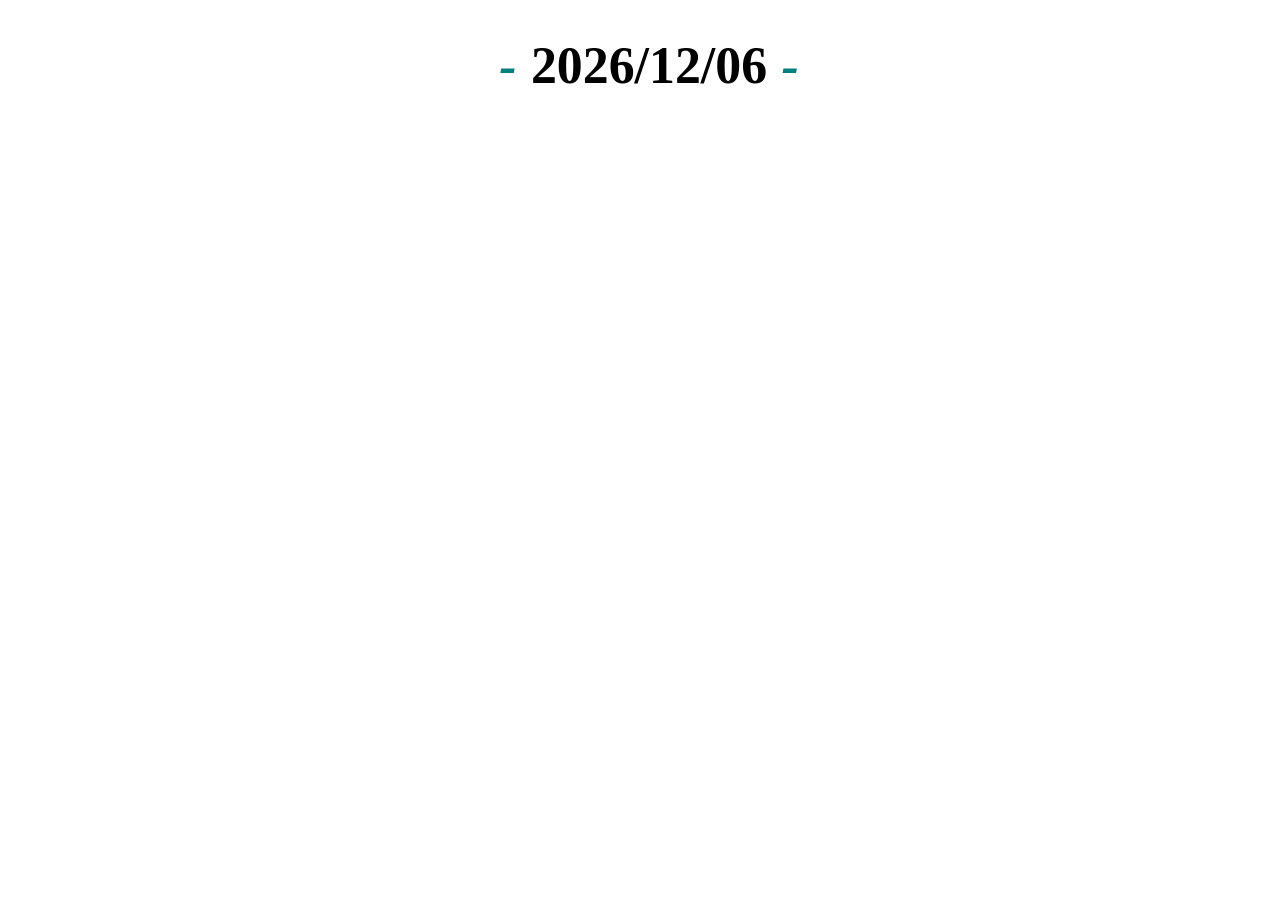
==== commit b8c35b18: "历史上的今天字体不随页面改变的问题" ====
--- a/notion/history-today.html
+++ b/notion/history-today.html
@@ -10,8 +10,8 @@
     <script src="../lib/vue@2.js"></script>
     <!-- 引入 elementUI 组件库 -->
     <script src="../lib/element-ui.js"></script>
-    <script src="https://unpkg.com/axios/dist/axios.min.js"></script>
-    <script src="../flexibleMerge.js"></script>
+    <script src="../lib/axios.min.js"></script>
+    <script src="../lib/flexibleMerge.js"></script>
     <script src="../lib/global.js?v=20220911.1"></script>
     <style>
       html,
@@ -27,7 +27,7 @@
         width: 100%;
         height: 100%;
         box-sizing: border-box;
-        padding: 0.666667rem 0 0.666667rem 0.666667rem;
+        padding: 0.666667rem 0.333334rem 0.666667rem 0.666667rem;
       }
 
       h2 {
@@ -64,8 +64,7 @@
         color: #909399;
         font-size: 0.48rem;
         line-height: 0.48rem;
-        margin: 0;
-        margin-bottom: 0.4rem;
+        margin: 0 0 0.4rem;
       }
 
       .item::before {
